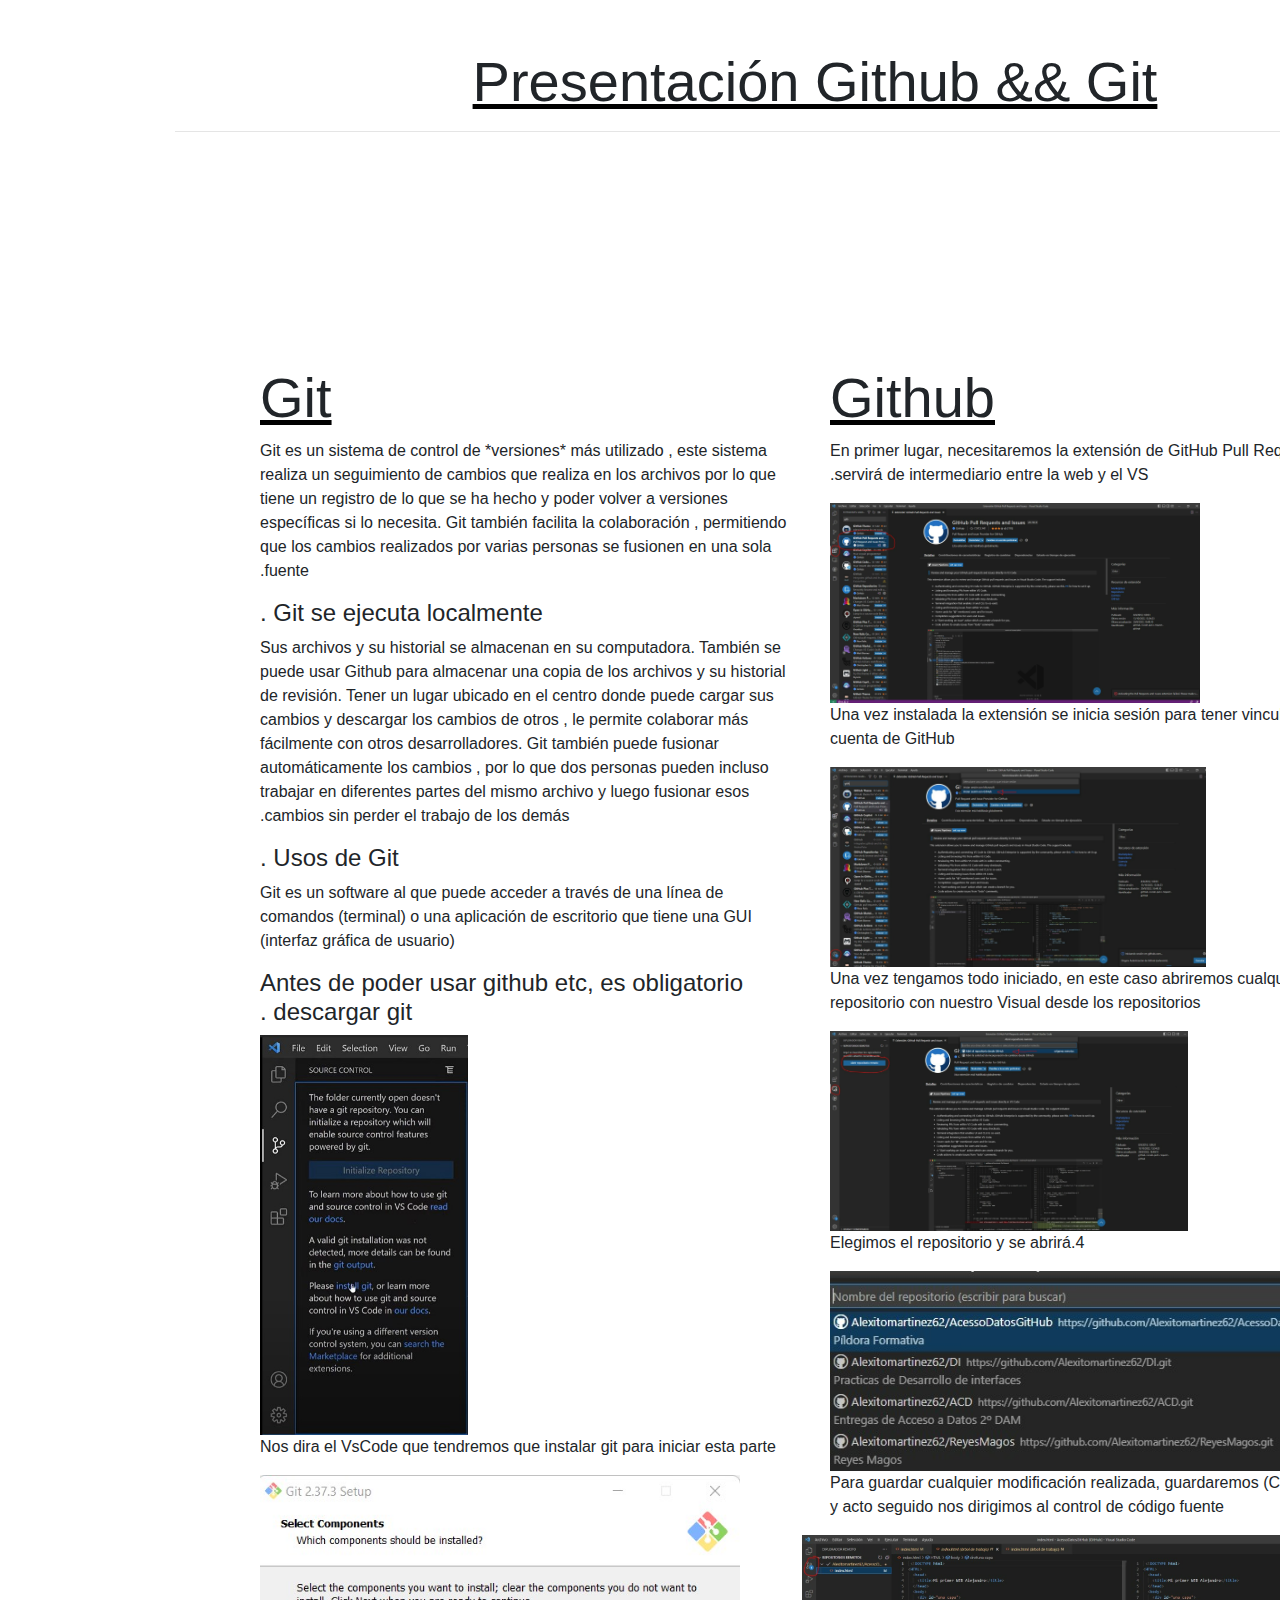
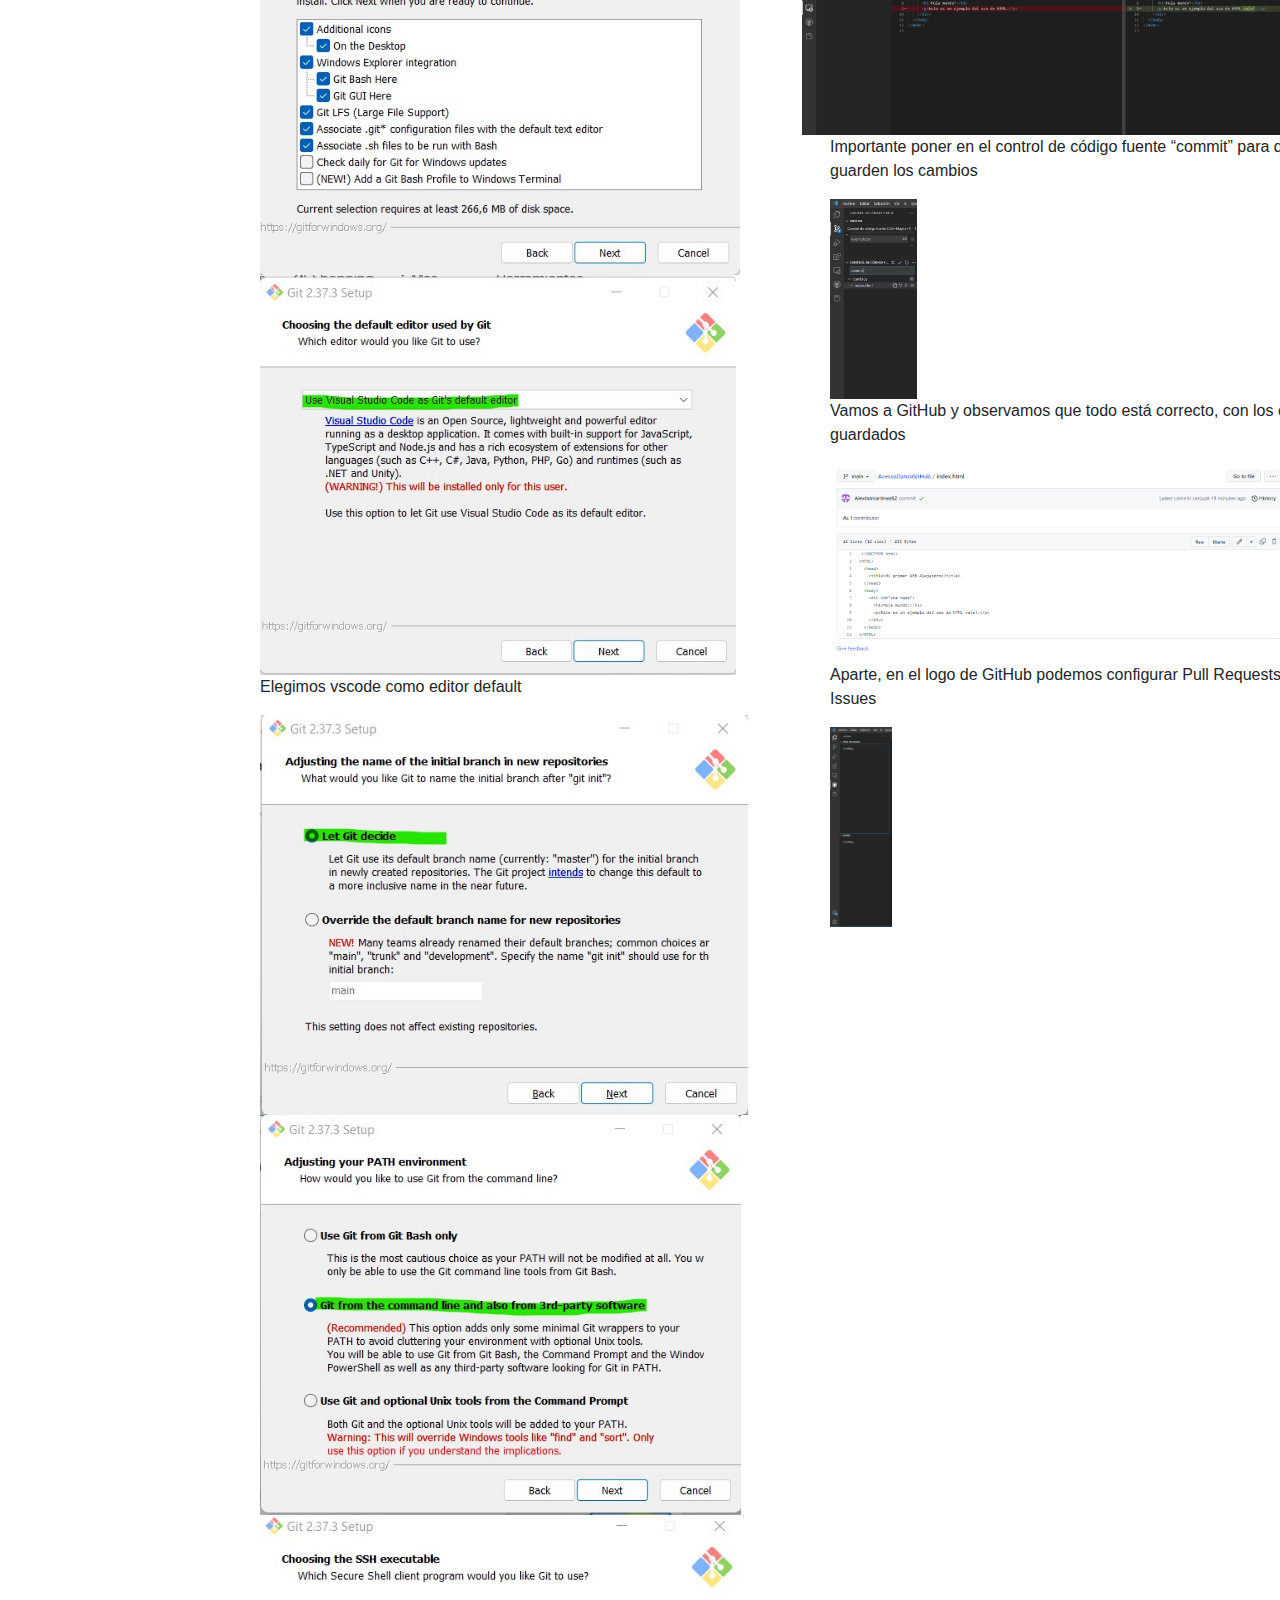
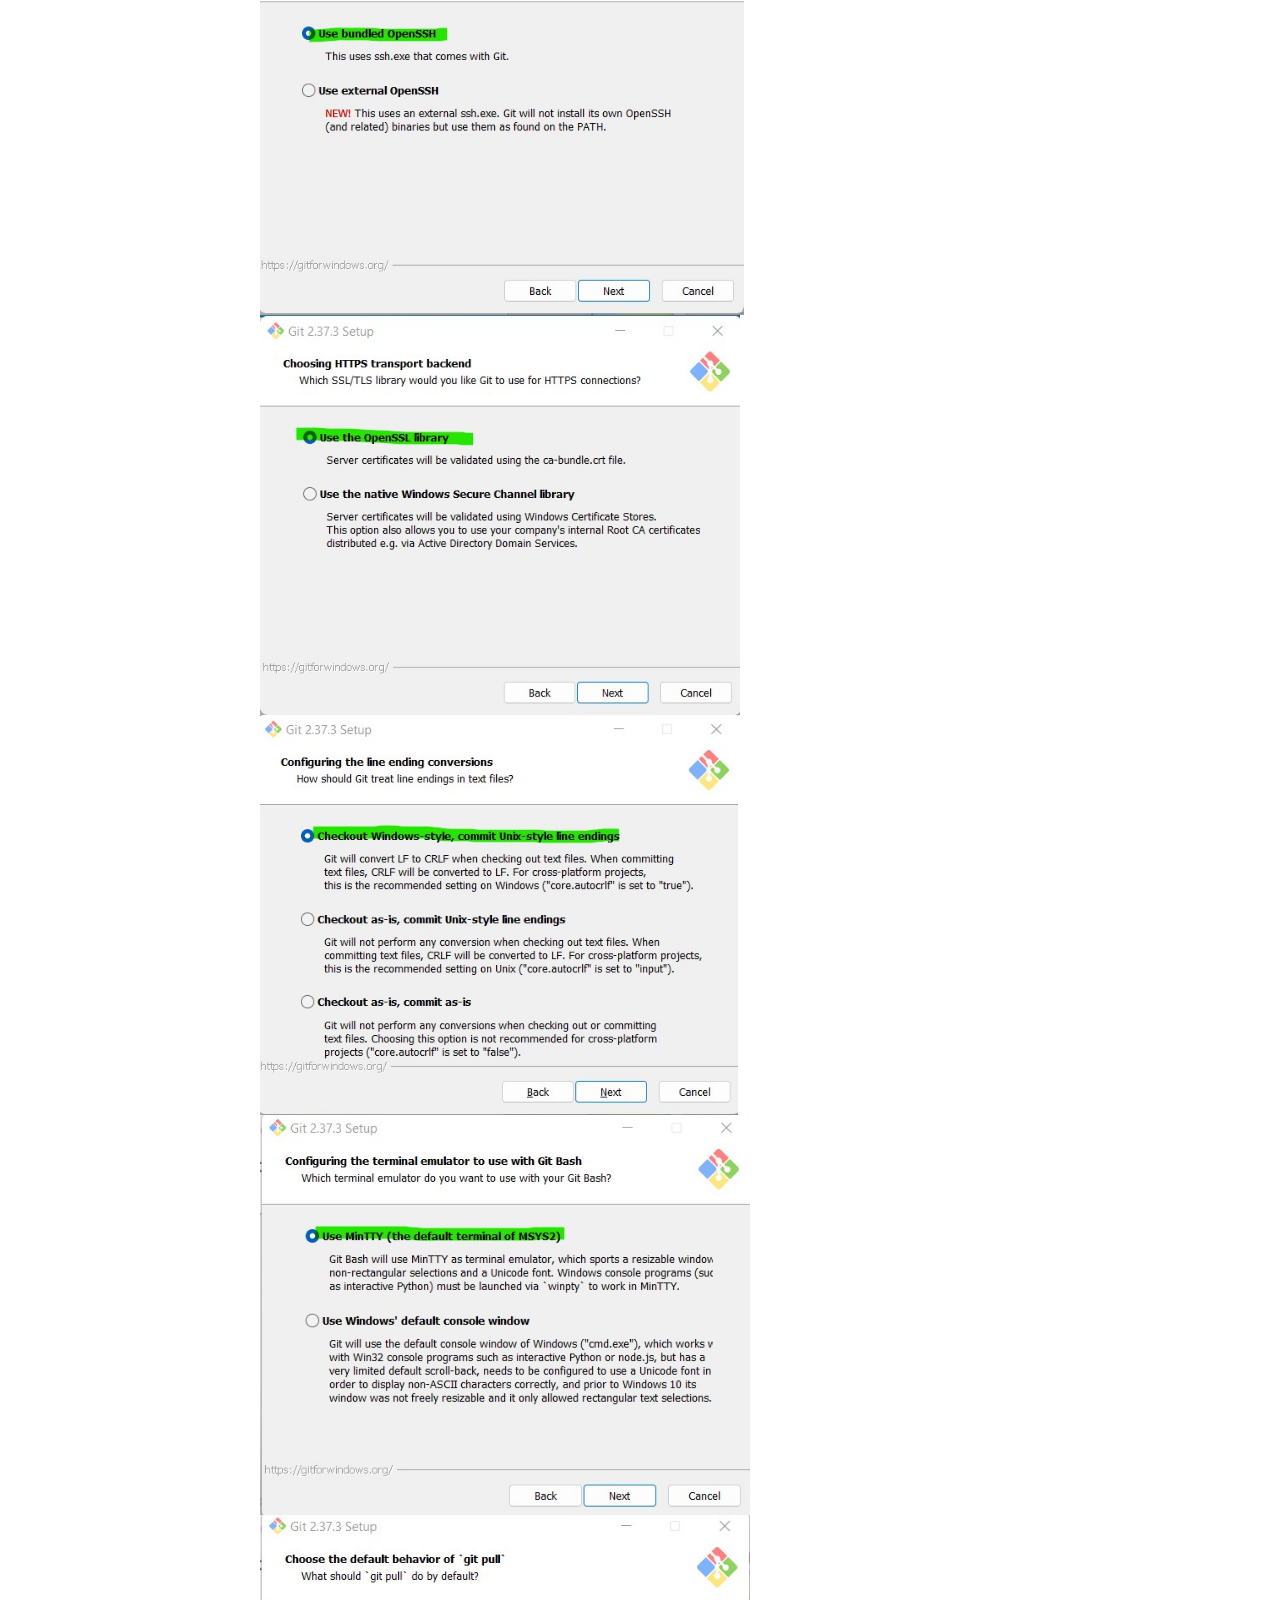
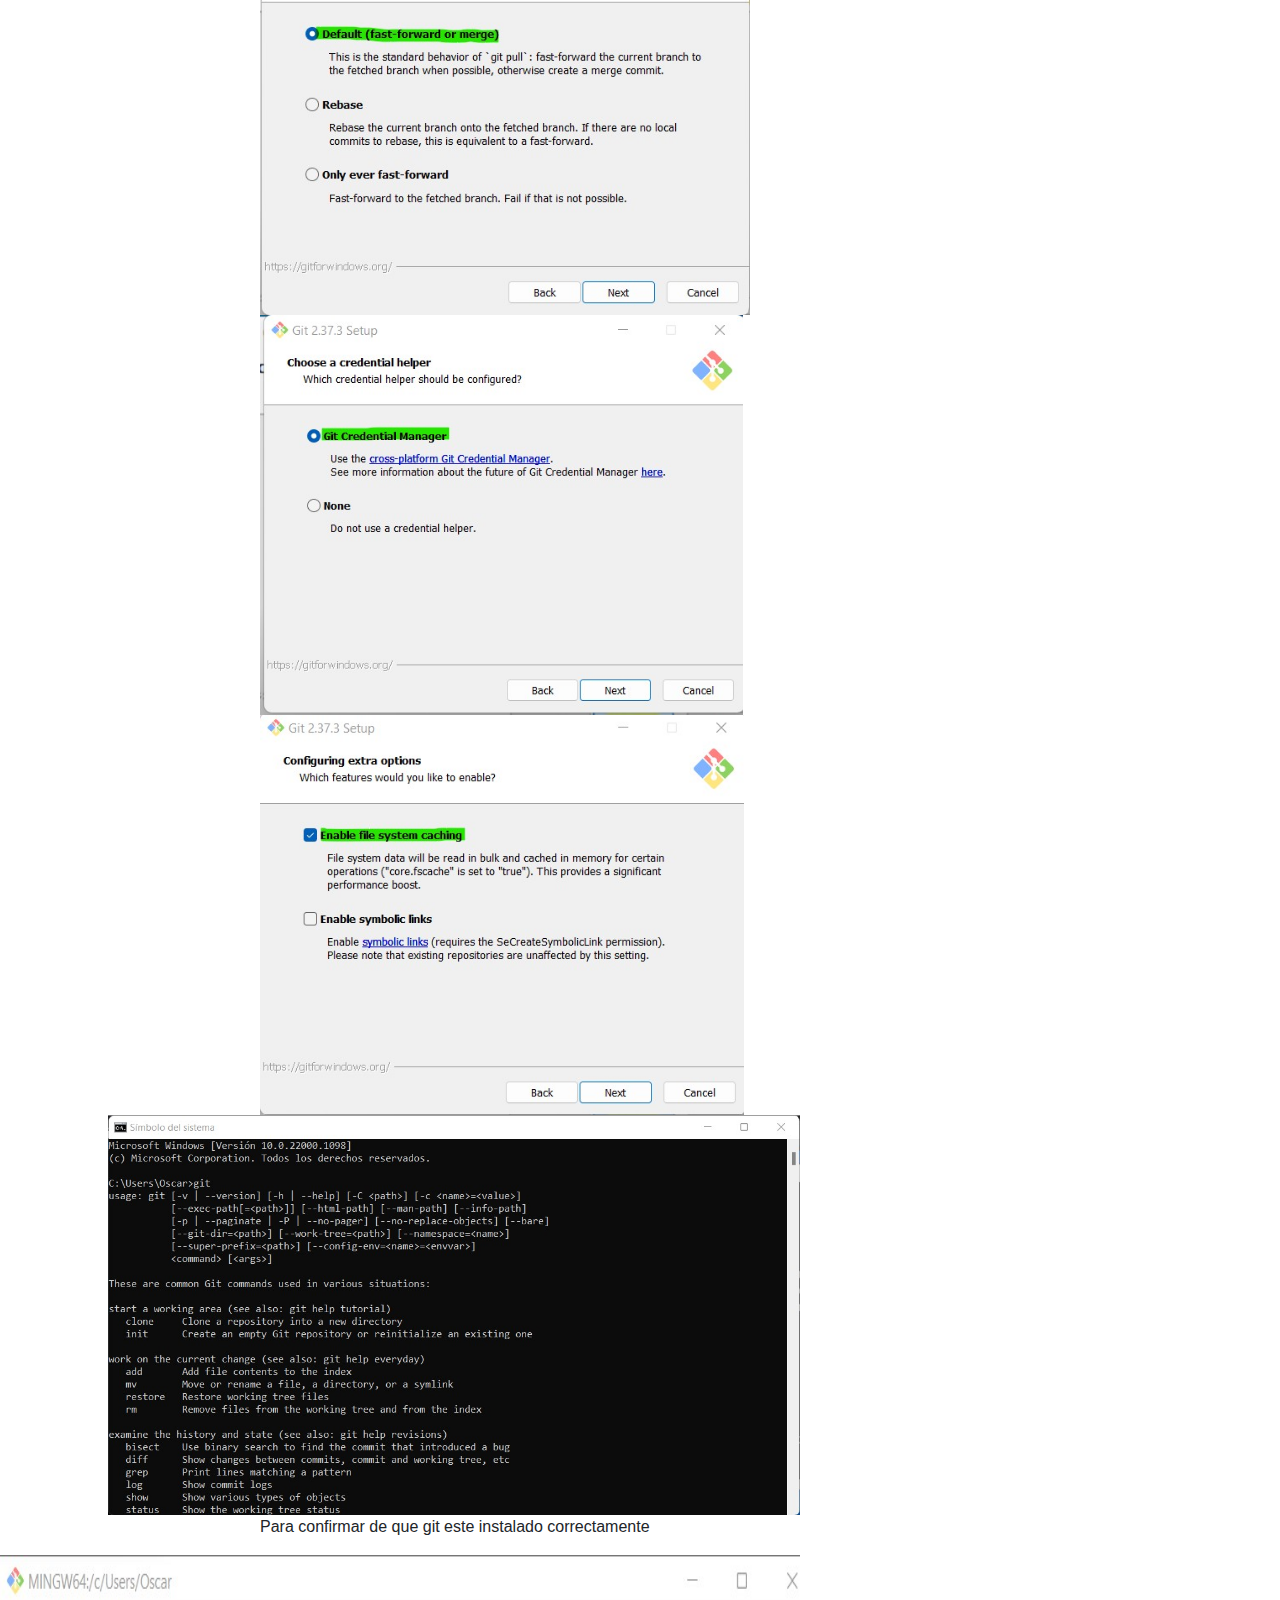
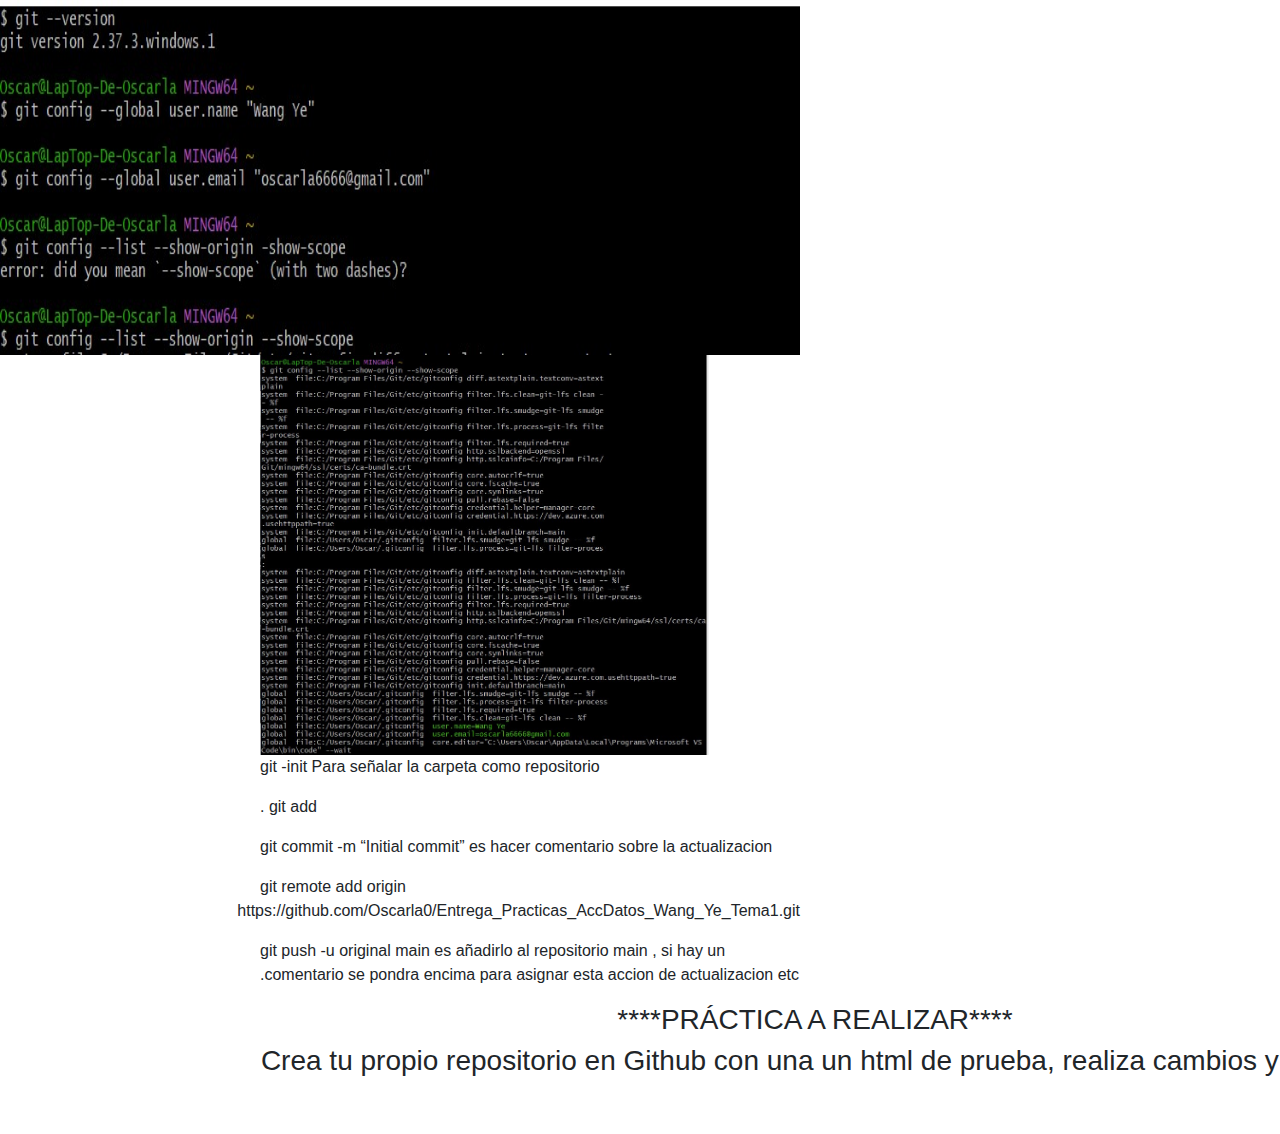
==== index.html @ 2adaaca8 "Update index.html" ====
<!doctype html>
<html lang="ar" dir="rtl">
  <head>
    <!-- Required meta tags -->
    <meta charset="utf-8">
    <meta name="viewport" content="width=device-width, initial-scale=1">
    <link rel="stylesheet" href="github.css">
    <!-- Bootstrap CSS -->
    <!-- Latest compiled and minified CSS -->
    <link rel="stylesheet" href="https://cdn.jsdelivr.net/npm/bootstrap@4.3.1/dist/css/bootstrap.min.css" integrity="sha384-ggOyR0iXCbMQv3Xipma34MD+dH/1fQ784/j6cY/iJTQUOhcWr7x9JvoRxT2MZw1T" crossorigin="anonymous">
    <title>Presentación</title>
  </head>
  <body  >
    <thead><h1 class="text-center mt-5 display-4 " id="white">Presentación Github && Git</h1></thead>
    <hr>
    <br><br><br><br><br><br>  
    <div class="container mt-5" id="color">
      <div class="row">
        <!-- Row Github-->
        <div class="col-sm-6">
          <h2 class="text-left mt-4 display-4" id="white">Github</h2>
          <p>1.En primer lugar, necesitaremos la extensión de GitHub Pull Request, que servirá de intermediario entre la web y el VS.</p>
          <img src="Imagenes/1.jpg"    alt="Melchor" height="200">
          <p>2.Una vez instalada la extensión se inicia sesión para tener vinculado tu cuenta de GitHub</p>
          <img src="Imagenes/2.jpg"    alt="Melchor" height="200">
          <p>3.Una vez tengamos todo iniciado, en este caso abriremos cualquier repositorio con nuestro Visual desde los repositorios </p>
          <img src="Imagenes/3.jpg"    alt="Melchor" height="200">
          <p>4.Elegimos el repositorio y se abrirá</p>
          <img src="Imagenes/4.jpg"    alt="Melchor" height="200">
          <p>5.Para guardar cualquier modificación realizada, guardaremos (Control + S) y acto seguido nos dirigimos al control de código fuente </p>
          <img src="Imagenes/5.jpg"    alt="Melchor" height="200">
          <p>6.Importante poner en el control de código fuente “commit” para que se guarden los cambios</p>
          <img src="Imagenes/6.jpg"    alt="Melchor" height="200">
          <p>7.Vamos a GitHub y observamos que todo está correcto, con los cambios guardados</p>
          <img src="Imagenes/7.png"    alt="Melchor" height="200">
          <p>8.Aparte, en el logo de GitHub podemos configurar Pull Requests y tambien Issues</p>
          <img src="Imagenes/8.jpg"    alt="Melchor" height="200">
        </div>
        <!-- Row Fin Github-->
        <!-- Row Git -->
        <div class="col-sm-6">
          <h2 class="text-left mt-4 display-4" id="white">Git</h2>
          <p>Git es un sistema de control de *versiones* más utilizado , este sistema realiza un
            seguimiento de cambios que realiza en los archivos por lo que tiene un registro de lo que se
            ha hecho y poder volver a versiones específicas si lo necesita.
            Git también facilita la colaboración , permitiendo que los cambios realizados por varias
            personas se fusionen en una sola fuente.
            </p>
            <h4>Git se ejecuta localmente .</h4>
            <p>Sus archivos y su historial se almacenan en su computadora. También se puede usar
              Github para almacenar una copia de los archivos y su historial de revisión.
              Tener un lugar ubicado en el centro donde puede cargar sus cambios y descargar los
              cambios de otros , le permite colaborar más fácilmente con otros desarrolladores.
              Git también puede fusionar automáticamente los cambios , por lo que dos personas pueden
              incluso trabajar en diferentes partes del mismo archivo y luego fusionar esos cambios sin
              perder el trabajo de los demás.
              </p>
              <h4>Usos de Git .</h4>
              <p>Git es un software al que puede acceder a través de una línea de comandos (terminal) o
                una aplicación de escritorio que tiene una GUI (interfaz gráfica de usuario)
                </p>
                <h4>Antes de poder usar github etc, es obligatorio descargar git .</h4>
                <img src="Imagenes/Git/Picture1.png" alt="" height="400">
                <p>Nos dira el VsCode que tendremos que instalar git para iniciar esta parte</p>
                <img src="Imagenes/Git/Picture2.png" alt="" height="400">
                <br>
                <img src="Imagenes/Git/Picture3.png" alt="" height="400">
                <p>Elegimos vscode como editor default</p>
                <img src="Imagenes/Git/Picture4.png" alt="" height="400">
                <br>
                <img src="Imagenes/Git/Picture5.png" alt="" height="400">
                <img src="Imagenes/Git/Picture6.png" alt="" height="400">
                <img src="Imagenes/Git/Picture7.png" alt="" height="400">
                <img src="Imagenes/Git/Picture8.png" alt="" height="400">
                <img src="Imagenes/Git/Picture9.png" alt="" height="400">
                <img src="Imagenes/Git/Picture10.png" alt="" height="400">
                <img src="Imagenes/Git/Picture11.png" alt="" height="400">
                <img src="Imagenes/Git/Picture12.png" alt="" height="400">
                <img src="Imagenes/Git/Picture13.png" alt="" height="400">
                <p>Para confirmar de que git este instalado correctamente</p>
                <img src="Imagenes/Git/Picture14.png" alt="" height="400" width="800">
                <img src="Imagenes/Git/Picture15.png" alt="" height="400">
                <p>git -init Para señalar la carpeta como repositorio</p>
                <p>git add .</p>
                <p>git commit -m “Initial commit” es hacer comentario sobre la actualizacion</p>
                <p>git remote add origin https://github.com/Oscarla0/Entrega_Practicas_AccDatos_Wang_Ye_Tema1.git</p>
                <p>git push -u original main es añadirlo al repositorio main , si hay un comentario se pondra encima para asignar esta accion de actualizacion etc.</p>
                


        </div>
        <!-- Row Fin Git-->
      </div>
    </div>
    <div class="text-center">
      <h3>****PRÁCTICA A REALIZAR****</h3>
      <h3>Crea tu propio repositorio en Github con una un html de prueba, realiza cambios y subelo </h3>
    </div>
    <br><br> 
  </body>
</html>
---- github.css ----
body {
    background-image: url(https://www.freecodecamp.org/news/content/images/2022/07/git-github.png);
    
    background-repeat: no-repeat;
    background-size: 1550px 750px;
   }
   #white {
    color: dark;
    size:3px;
    text-decoration:underline black;
  }
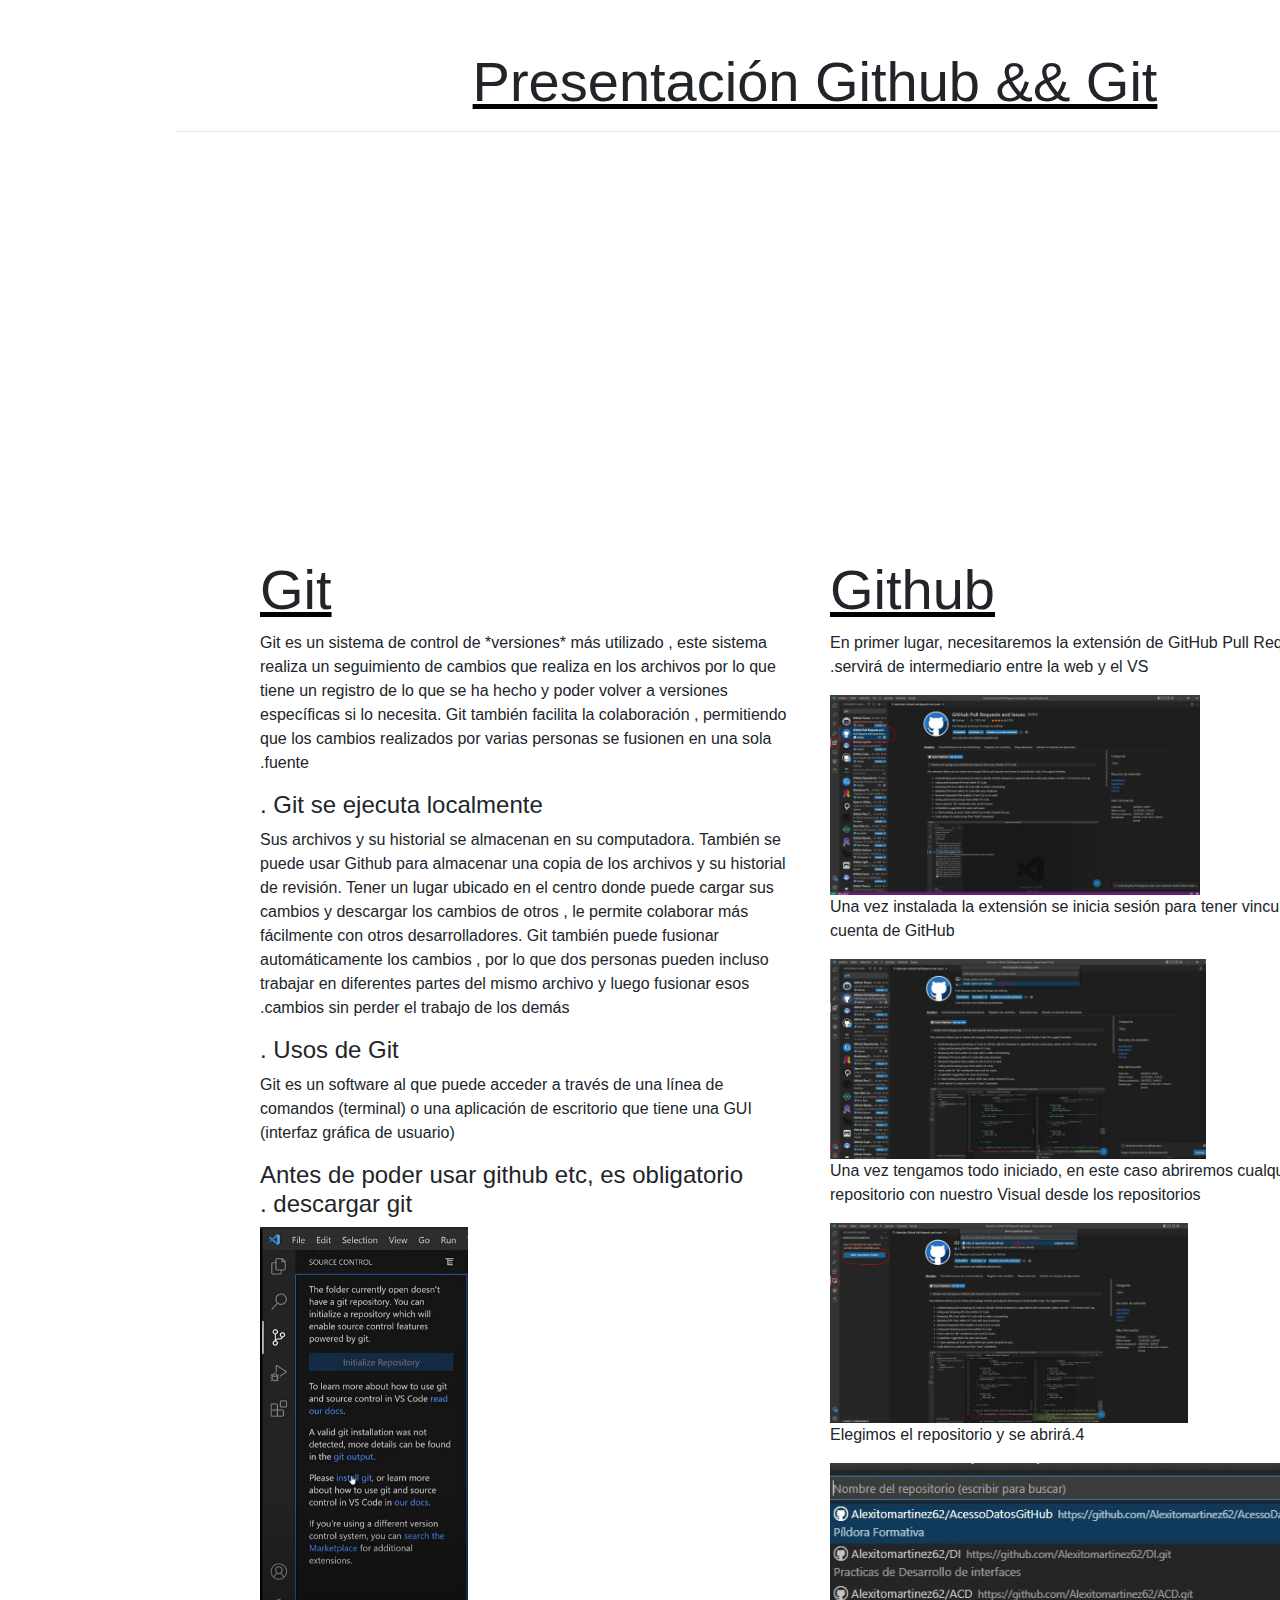
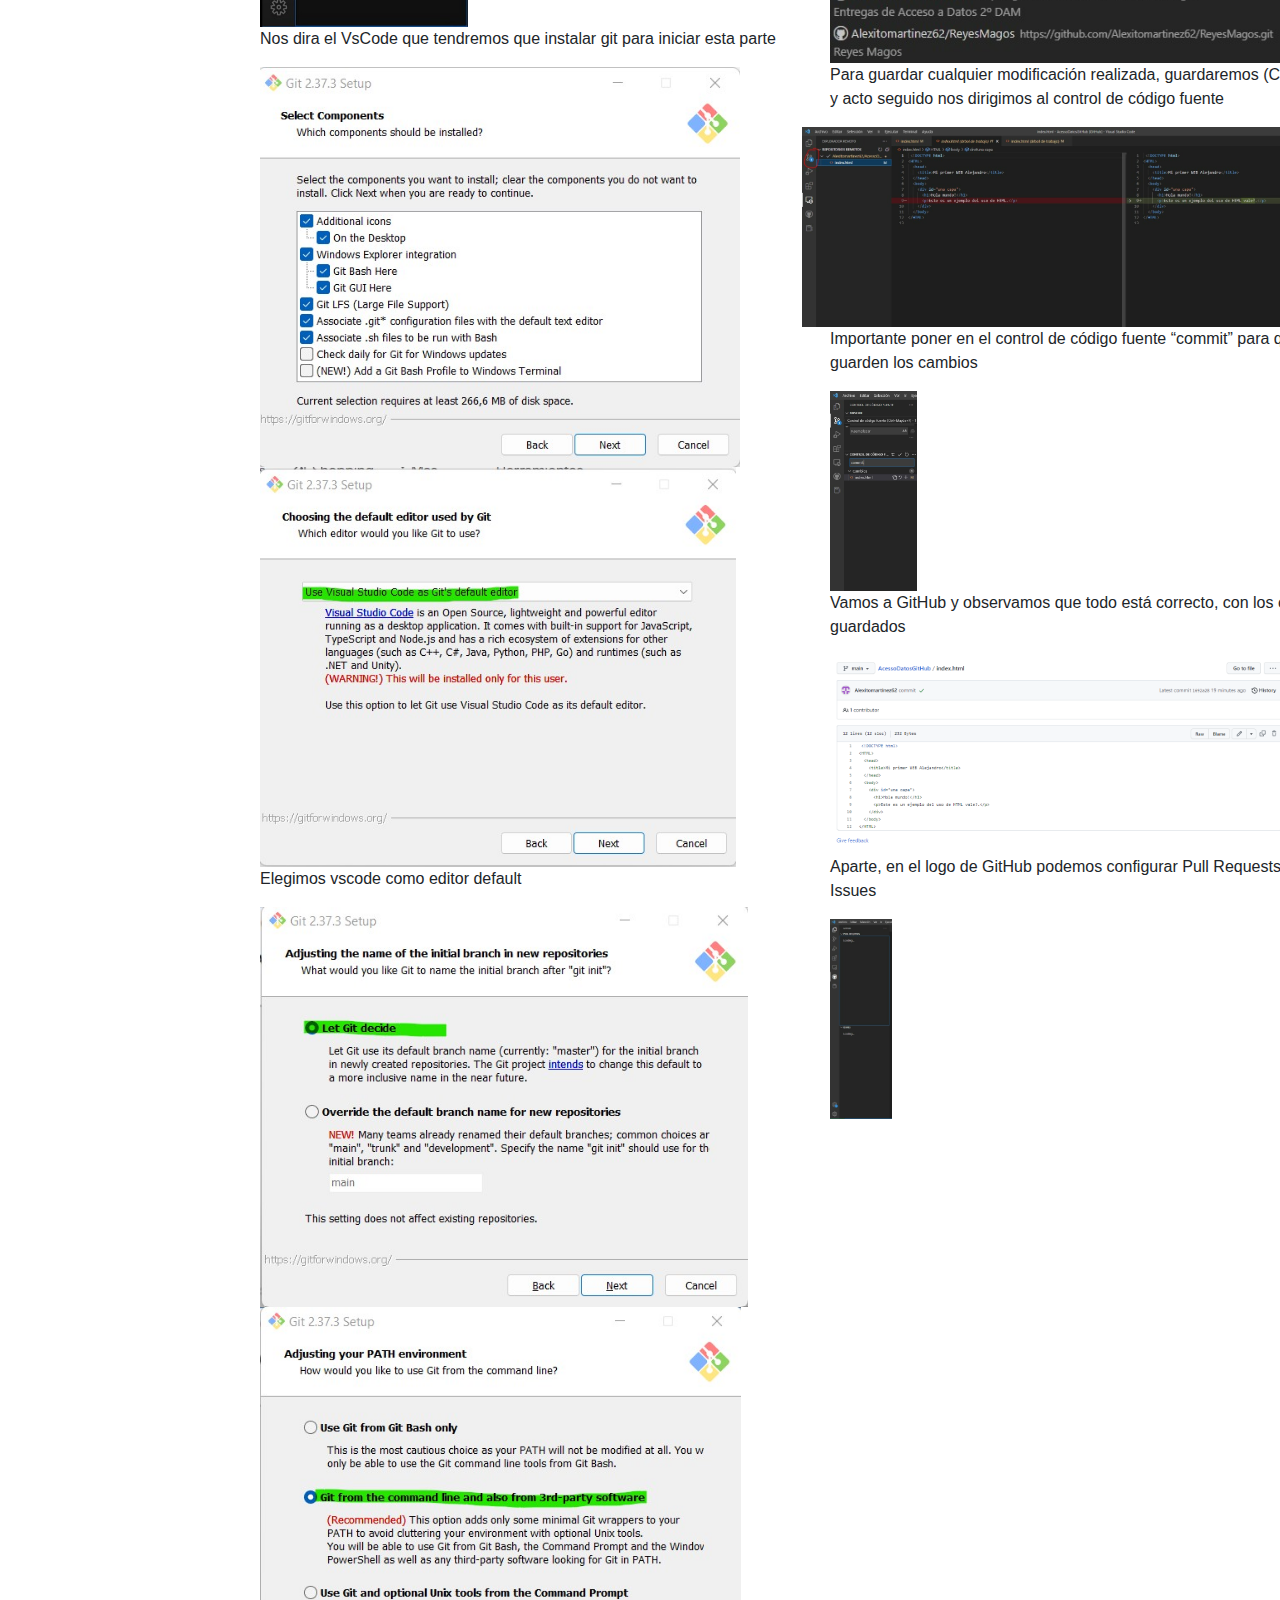
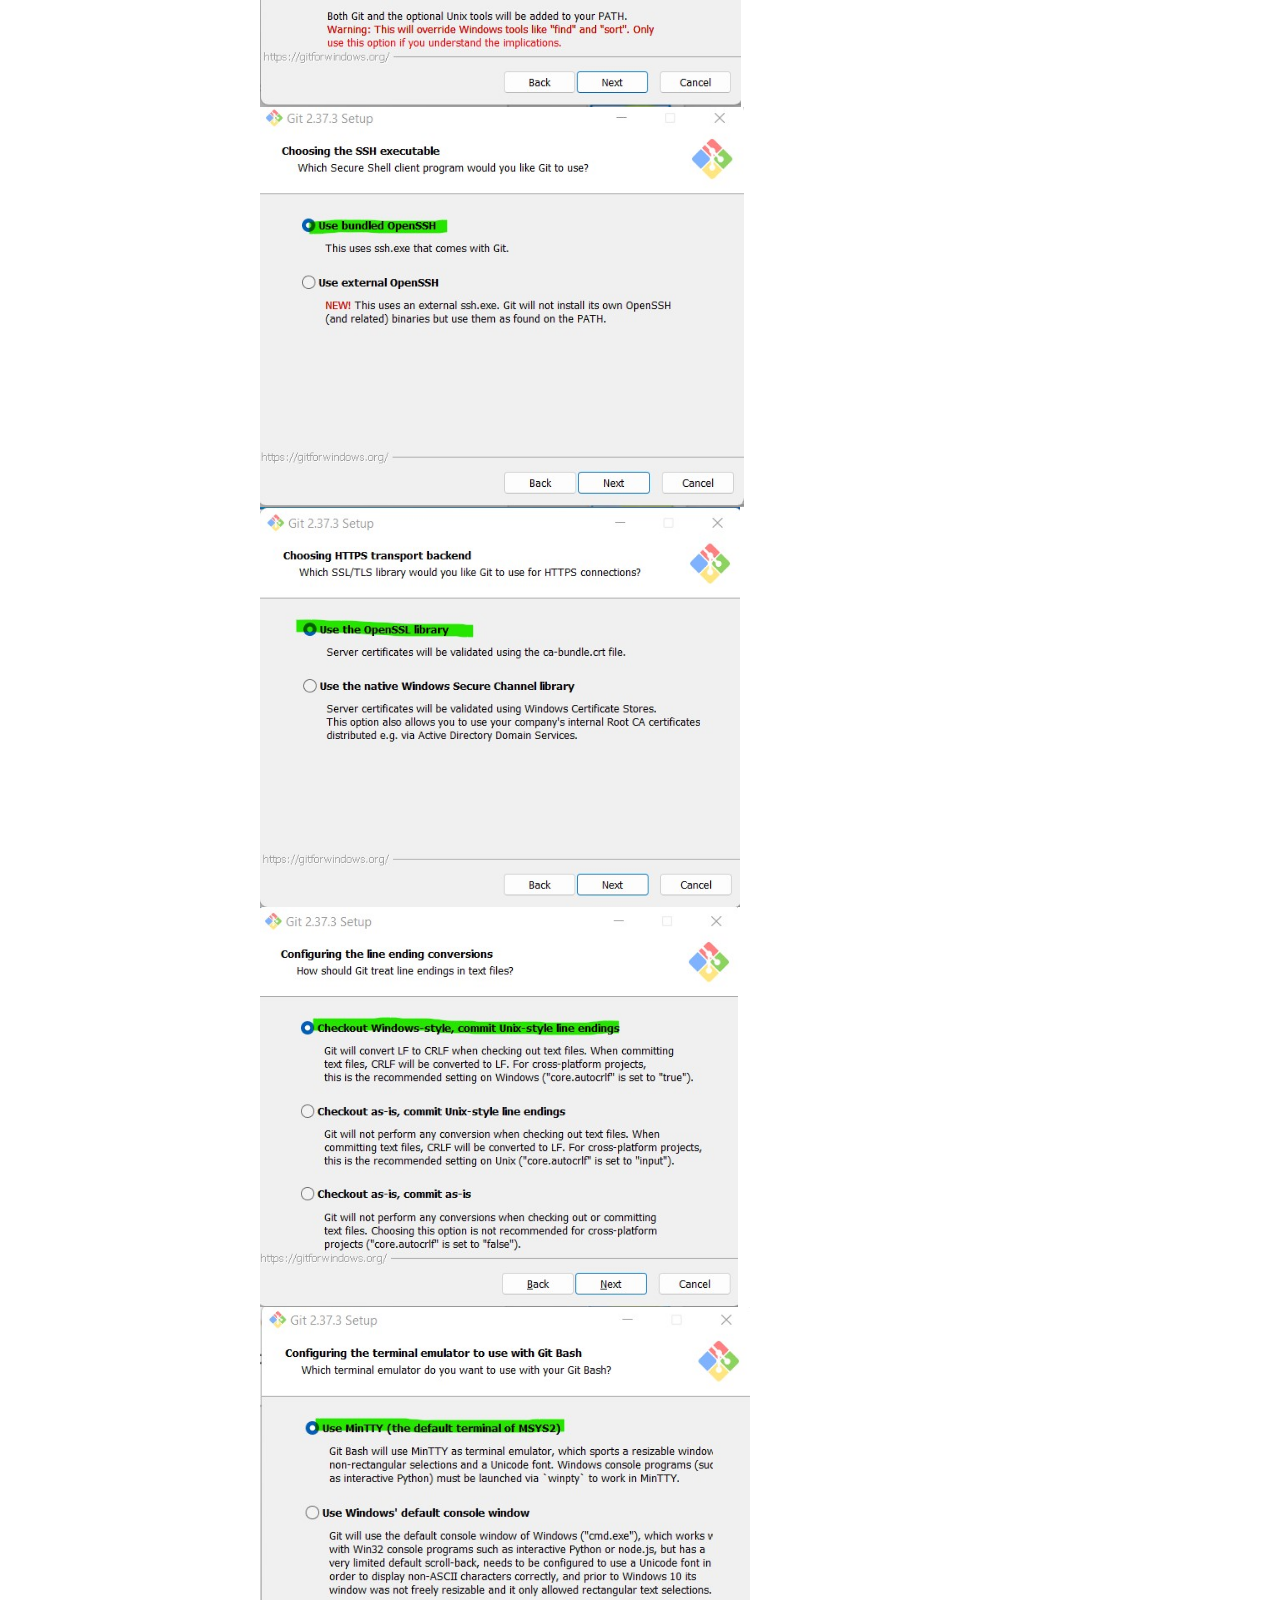
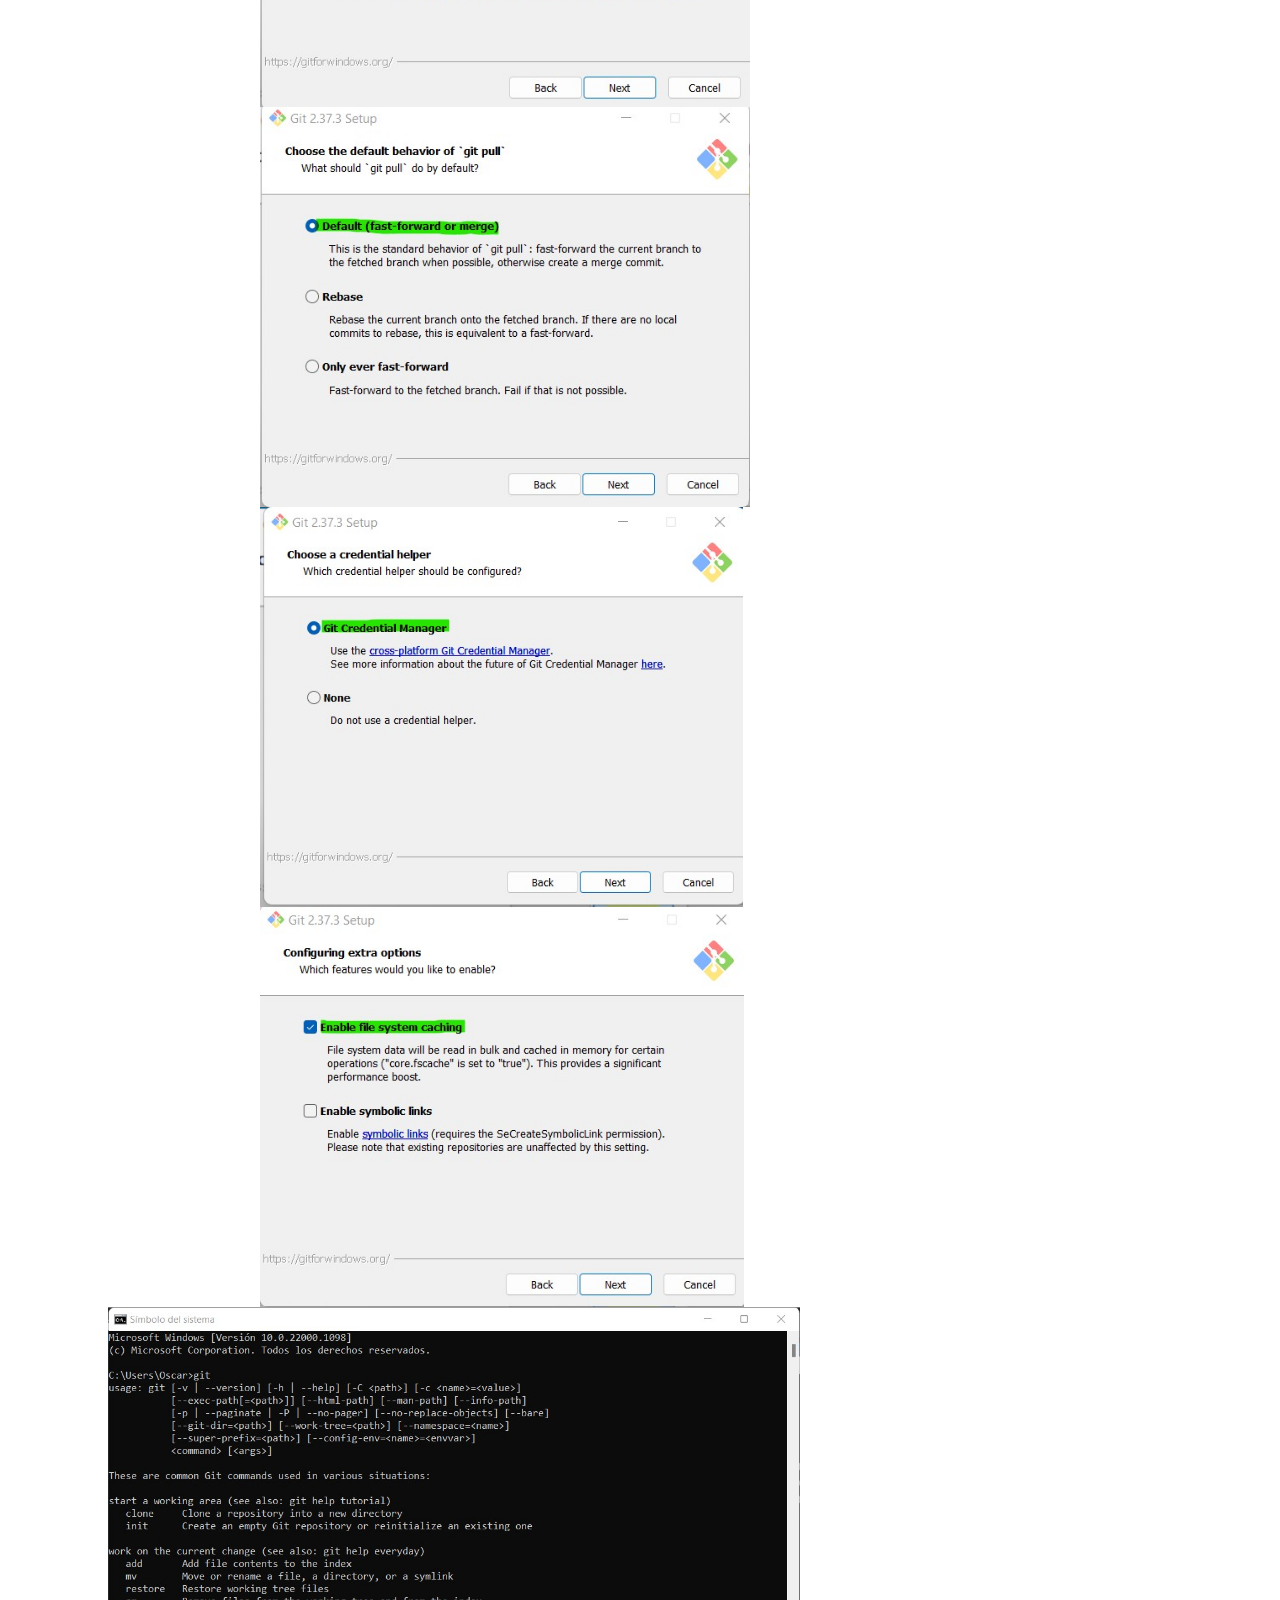
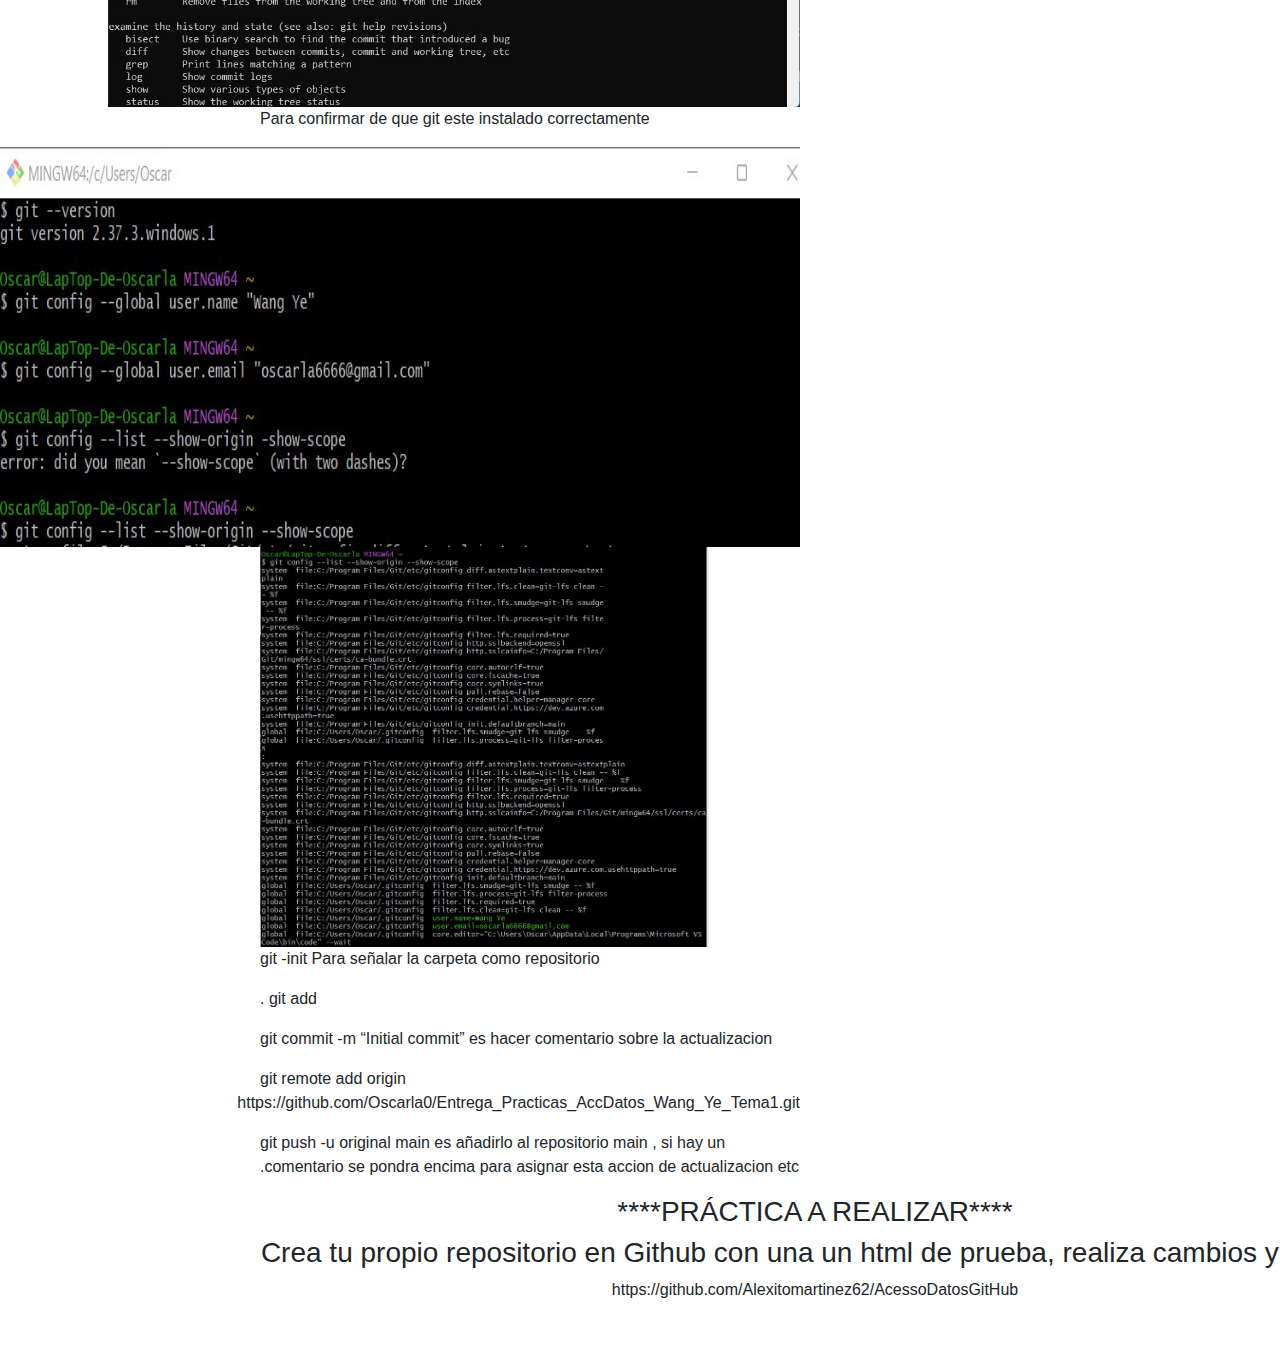
==== commit fd806387: "Actualizacion" ====
--- a/index.html
+++ b/index.html
@@ -1,101 +1,105 @@
-<!doctype html>
-<html lang="ar" dir="rtl">
-  <head>
-    <!-- Required meta tags -->
-    <meta charset="utf-8">
-    <meta name="viewport" content="width=device-width, initial-scale=1">
-    <link rel="stylesheet" href="github.css">
-    <!-- Bootstrap CSS -->
-    <!-- Latest compiled and minified CSS -->
-    <link rel="stylesheet" href="https://cdn.jsdelivr.net/npm/bootstrap@4.3.1/dist/css/bootstrap.min.css" integrity="sha384-ggOyR0iXCbMQv3Xipma34MD+dH/1fQ784/j6cY/iJTQUOhcWr7x9JvoRxT2MZw1T" crossorigin="anonymous">
-    <title>Presentación</title>
-  </head>
-  <body  >
-    <thead><h1 class="text-center mt-5 display-4 " id="white">Presentación Github && Git</h1></thead>
-    <hr>
-    <br><br><br><br><br><br>  
-    <div class="container mt-5" id="color">
-      <div class="row">
-        <!-- Row Github-->
-        <div class="col-sm-6">
-          <h2 class="text-left mt-4 display-4" id="white">Github</h2>
-          <p>1.En primer lugar, necesitaremos la extensión de GitHub Pull Request, que servirá de intermediario entre la web y el VS.</p>
-          <img src="Imagenes/1.jpg"    alt="Melchor" height="200">
-          <p>2.Una vez instalada la extensión se inicia sesión para tener vinculado tu cuenta de GitHub</p>
-          <img src="Imagenes/2.jpg"    alt="Melchor" height="200">
-          <p>3.Una vez tengamos todo iniciado, en este caso abriremos cualquier repositorio con nuestro Visual desde los repositorios </p>
-          <img src="Imagenes/3.jpg"    alt="Melchor" height="200">
-          <p>4.Elegimos el repositorio y se abrirá</p>
-          <img src="Imagenes/4.jpg"    alt="Melchor" height="200">
-          <p>5.Para guardar cualquier modificación realizada, guardaremos (Control + S) y acto seguido nos dirigimos al control de código fuente </p>
-          <img src="Imagenes/5.jpg"    alt="Melchor" height="200">
-          <p>6.Importante poner en el control de código fuente “commit” para que se guarden los cambios</p>
-          <img src="Imagenes/6.jpg"    alt="Melchor" height="200">
-          <p>7.Vamos a GitHub y observamos que todo está correcto, con los cambios guardados</p>
-          <img src="Imagenes/7.png"    alt="Melchor" height="200">
-          <p>8.Aparte, en el logo de GitHub podemos configurar Pull Requests y tambien Issues</p>
-          <img src="Imagenes/8.jpg"    alt="Melchor" height="200">
-        </div>
-        <!-- Row Fin Github-->
-        <!-- Row Git -->
-        <div class="col-sm-6">
-          <h2 class="text-left mt-4 display-4" id="white">Git</h2>
-          <p>Git es un sistema de control de *versiones* más utilizado , este sistema realiza un
-            seguimiento de cambios que realiza en los archivos por lo que tiene un registro de lo que se
-            ha hecho y poder volver a versiones específicas si lo necesita.
-            Git también facilita la colaboración , permitiendo que los cambios realizados por varias
-            personas se fusionen en una sola fuente.
-            </p>
-            <h4>Git se ejecuta localmente .</h4>
-            <p>Sus archivos y su historial se almacenan en su computadora. También se puede usar
-              Github para almacenar una copia de los archivos y su historial de revisión.
-              Tener un lugar ubicado en el centro donde puede cargar sus cambios y descargar los
-              cambios de otros , le permite colaborar más fácilmente con otros desarrolladores.
-              Git también puede fusionar automáticamente los cambios , por lo que dos personas pueden
-              incluso trabajar en diferentes partes del mismo archivo y luego fusionar esos cambios sin
-              perder el trabajo de los demás.
-              </p>
-              <h4>Usos de Git .</h4>
-              <p>Git es un software al que puede acceder a través de una línea de comandos (terminal) o
-                una aplicación de escritorio que tiene una GUI (interfaz gráfica de usuario)
-                </p>
-                <h4>Antes de poder usar github etc, es obligatorio descargar git .</h4>
-                <img src="Imagenes/Git/Picture1.png" alt="" height="400">
-                <p>Nos dira el VsCode que tendremos que instalar git para iniciar esta parte</p>
-                <img src="Imagenes/Git/Picture2.png" alt="" height="400">
-                <br>
-                <img src="Imagenes/Git/Picture3.png" alt="" height="400">
-                <p>Elegimos vscode como editor default</p>
-                <img src="Imagenes/Git/Picture4.png" alt="" height="400">
-                <br>
-                <img src="Imagenes/Git/Picture5.png" alt="" height="400">
-                <img src="Imagenes/Git/Picture6.png" alt="" height="400">
-                <img src="Imagenes/Git/Picture7.png" alt="" height="400">
-                <img src="Imagenes/Git/Picture8.png" alt="" height="400">
-                <img src="Imagenes/Git/Picture9.png" alt="" height="400">
-                <img src="Imagenes/Git/Picture10.png" alt="" height="400">
-                <img src="Imagenes/Git/Picture11.png" alt="" height="400">
-                <img src="Imagenes/Git/Picture12.png" alt="" height="400">
-                <img src="Imagenes/Git/Picture13.png" alt="" height="400">
-                <p>Para confirmar de que git este instalado correctamente</p>
-                <img src="Imagenes/Git/Picture14.png" alt="" height="400" width="800">
-                <img src="Imagenes/Git/Picture15.png" alt="" height="400">
-                <p>git -init Para señalar la carpeta como repositorio</p>
-                <p>git add .</p>
-                <p>git commit -m “Initial commit” es hacer comentario sobre la actualizacion</p>
-                <p>git remote add origin https://github.com/Oscarla0/Entrega_Practicas_AccDatos_Wang_Ye_Tema1.git</p>
-                <p>git push -u original main es añadirlo al repositorio main , si hay un comentario se pondra encima para asignar esta accion de actualizacion etc.</p>
-                
-
-
-        </div>
-        <!-- Row Fin Git-->
-      </div>
-    </div>
-    <div class="text-center">
-      <h3>****PRÁCTICA A REALIZAR****</h3>
-      <h3>Crea tu propio repositorio en Github con una un html de prueba, realiza cambios y subelo </h3>
-    </div>
-    <br><br> 
-  </body>
-</html>
+<!doctype html>
+<html lang="ar" dir="rtl">
+  <head>
+    <!-- Required meta tags -->
+    <meta charset="utf-8">
+    <meta name="viewport" content="width=device-width, initial-scale=1">
+    <link rel="stylesheet" href="github.css">
+    <!-- Bootstrap CSS -->
+    <!-- Latest compiled and minified CSS -->
+    <link rel="stylesheet" href="https://cdn.jsdelivr.net/npm/bootstrap@4.3.1/dist/css/bootstrap.min.css" integrity="sha384-ggOyR0iXCbMQv3Xipma34MD+dH/1fQ784/j6cY/iJTQUOhcWr7x9JvoRxT2MZw1T" crossorigin="anonymous">
+    <title>Presentación</title>
+  </head>
+  <body  >
+    <thead><h1 class="text-center mt-5 display-4 " id="white">Presentación Github && Git</h1></thead>
+    <hr>
+    <br><br><br><br><br><br>  <br><br><br><br><br><br><br><br>
+    <div class="container mt-5" id="color">
+      <div class="row">
+        <!-- Row Github-->
+        <br><br><br>
+        <div class="col-sm-6">
+          <h2 class="text-left mt-4 display-4" id="white">Github</h2>
+          <p>1.En primer lugar, necesitaremos la extensión de GitHub Pull Request, que servirá de intermediario entre la web y el VS.</p>
+          <img src="Imagenes/1.jpg"    alt="Melchor" height="200">
+          <p>2.Una vez instalada la extensión se inicia sesión para tener vinculado tu cuenta de GitHub</p>
+          <img src="Imagenes/2.jpg"    alt="Melchor" height="200">
+          <p>3.Una vez tengamos todo iniciado, en este caso abriremos cualquier repositorio con nuestro Visual desde los repositorios </p>
+          <img src="Imagenes/3.jpg"    alt="Melchor" height="200">
+          <p>4.Elegimos el repositorio y se abrirá</p>
+          <img src="Imagenes/4.jpg"    alt="Melchor" height="200">
+          <p>5.Para guardar cualquier modificación realizada, guardaremos (Control + S) y acto seguido nos dirigimos al control de código fuente </p>
+          <img src="Imagenes/5.jpg"    alt="Melchor" height="200">
+          <p>6.Importante poner en el control de código fuente “commit” para que se guarden los cambios</p>
+          <img src="Imagenes/6.jpg"    alt="Melchor" height="200">
+          <p>7.Vamos a GitHub y observamos que todo está correcto, con los cambios guardados</p>
+          <img src="Imagenes/7.png"    alt="Melchor" height="200">
+          <p>8.Aparte, en el logo de GitHub podemos configurar Pull Requests y tambien Issues</p>
+          <img src="Imagenes/8.jpg"    alt="Melchor" height="200">
+        </div>
+        <!-- Row Fin Github-->
+        <!-- Row Git -->
+        <br><br><br>
+        <div class="col-sm-6">
+          <h2 class="text-left mt-4 display-4" id="white">Git</h2>
+          <p>Git es un sistema de control de *versiones* más utilizado , este sistema realiza un
+            seguimiento de cambios que realiza en los archivos por lo que tiene un registro de lo que se
+            ha hecho y poder volver a versiones específicas si lo necesita.
+            Git también facilita la colaboración , permitiendo que los cambios realizados por varias
+            personas se fusionen en una sola fuente.
+            </p>
+            <h4>Git se ejecuta localmente .</h4>
+            <p>Sus archivos y su historial se almacenan en su computadora. También se puede usar
+              Github para almacenar una copia de los archivos y su historial de revisión.
+              Tener un lugar ubicado en el centro donde puede cargar sus cambios y descargar los
+              cambios de otros , le permite colaborar más fácilmente con otros desarrolladores.
+              Git también puede fusionar automáticamente los cambios , por lo que dos personas pueden
+              incluso trabajar en diferentes partes del mismo archivo y luego fusionar esos cambios sin
+              perder el trabajo de los demás.
+              </p>
+              <h4>Usos de Git .</h4>
+              <p>Git es un software al que puede acceder a través de una línea de comandos (terminal) o
+                una aplicación de escritorio que tiene una GUI (interfaz gráfica de usuario)
+                </p>
+                <h4>Antes de poder usar github etc, es obligatorio descargar git .</h4>
+                <img src="Imagenes/Git/Picture1.png" alt="" height="400">
+                <p>Nos dira el VsCode que tendremos que instalar git para iniciar esta parte</p>
+                <img src="Imagenes/Git/Picture2.png" alt="" height="400">
+                <br>
+                <img src="Imagenes/Git/Picture3.png" alt="" height="400">
+                <p>Elegimos vscode como editor default</p>
+                <img src="Imagenes/Git/Picture4.png" alt="" height="400">
+                <br>
+                <img src="Imagenes/Git/Picture5.png" alt="" height="400">
+                <img src="Imagenes/Git/Picture6.png" alt="" height="400">
+                <img src="Imagenes/Git/Picture7.png" alt="" height="400">
+                <img src="Imagenes/Git/Picture8.png" alt="" height="400">
+                <img src="Imagenes/Git/Picture9.png" alt="" height="400">
+                <img src="Imagenes/Git/Picture10.png" alt="" height="400">
+                <img src="Imagenes/Git/Picture11.png" alt="" height="400">
+                <img src="Imagenes/Git/Picture12.png" alt="" height="400">
+                <img src="Imagenes/Git/Picture13.png" alt="" height="400">
+                <p>Para confirmar de que git este instalado correctamente</p>
+                <img src="Imagenes/Git/Picture14.png" alt="" height="400" width="800">
+                <img src="Imagenes/Git/Picture15.png" alt="" height="400">
+                <p>git -init Para señalar la carpeta como repositorio</p>
+                <p>git add .</p>
+                <p>git commit -m “Initial commit” es hacer comentario sobre la actualizacion</p>
+                <p>git remote add origin https://github.com/Oscarla0/Entrega_Practicas_AccDatos_Wang_Ye_Tema1.git</p>
+                <p>git push -u original main es añadirlo al repositorio main , si hay un comentario se pondra encima para asignar esta accion de actualizacion etc.</p>
+                
+
+
+        </div>
+        <!-- Row Fin Git-->
+      </div>
+    </div>
+    <div class="text-center">
+      <h3>****PRÁCTICA A REALIZAR****</h3>
+      <h3>Crea tu propio repositorio en Github con una un html de prueba, realiza cambios y subelo </h3>
+      <p>https://github.com/Alexitomartinez62/AcessoDatosGitHub</p>
+    </div>
+    
+    <br><br> 
+  </body>
+</html>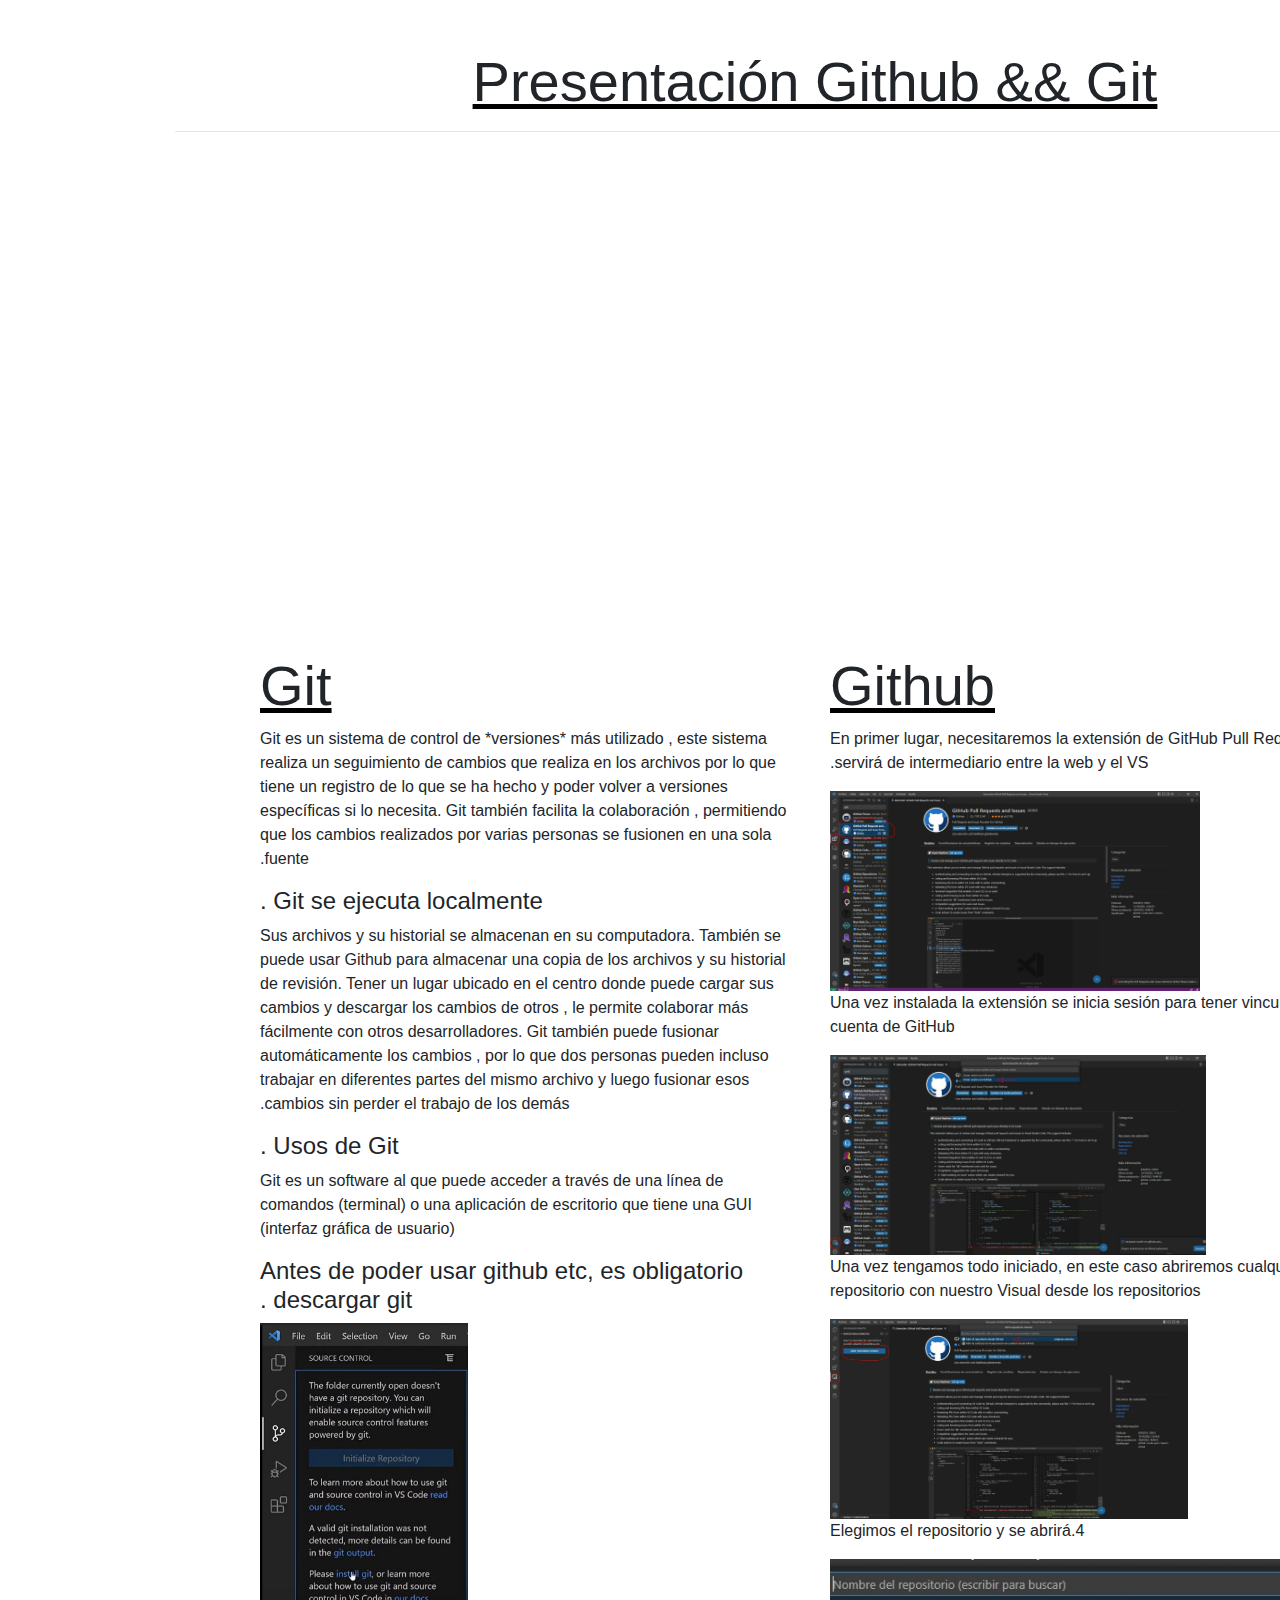
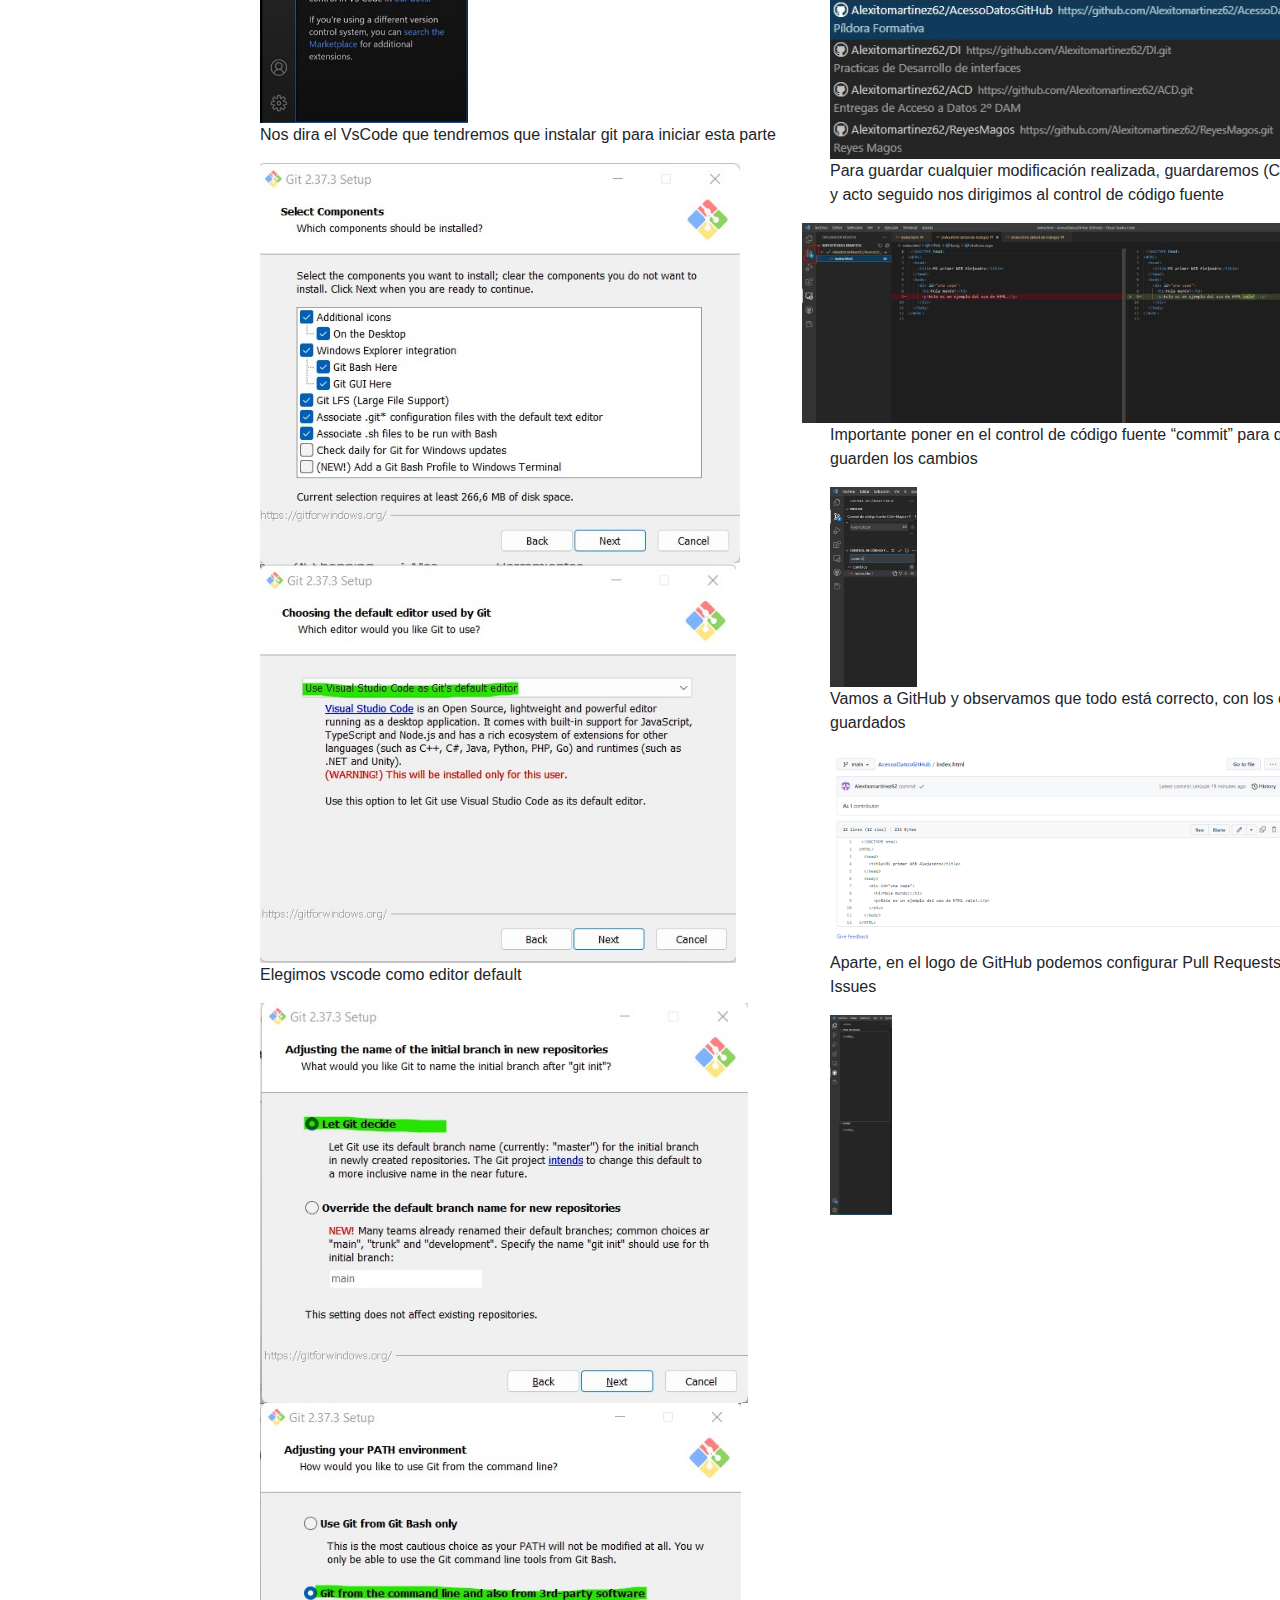
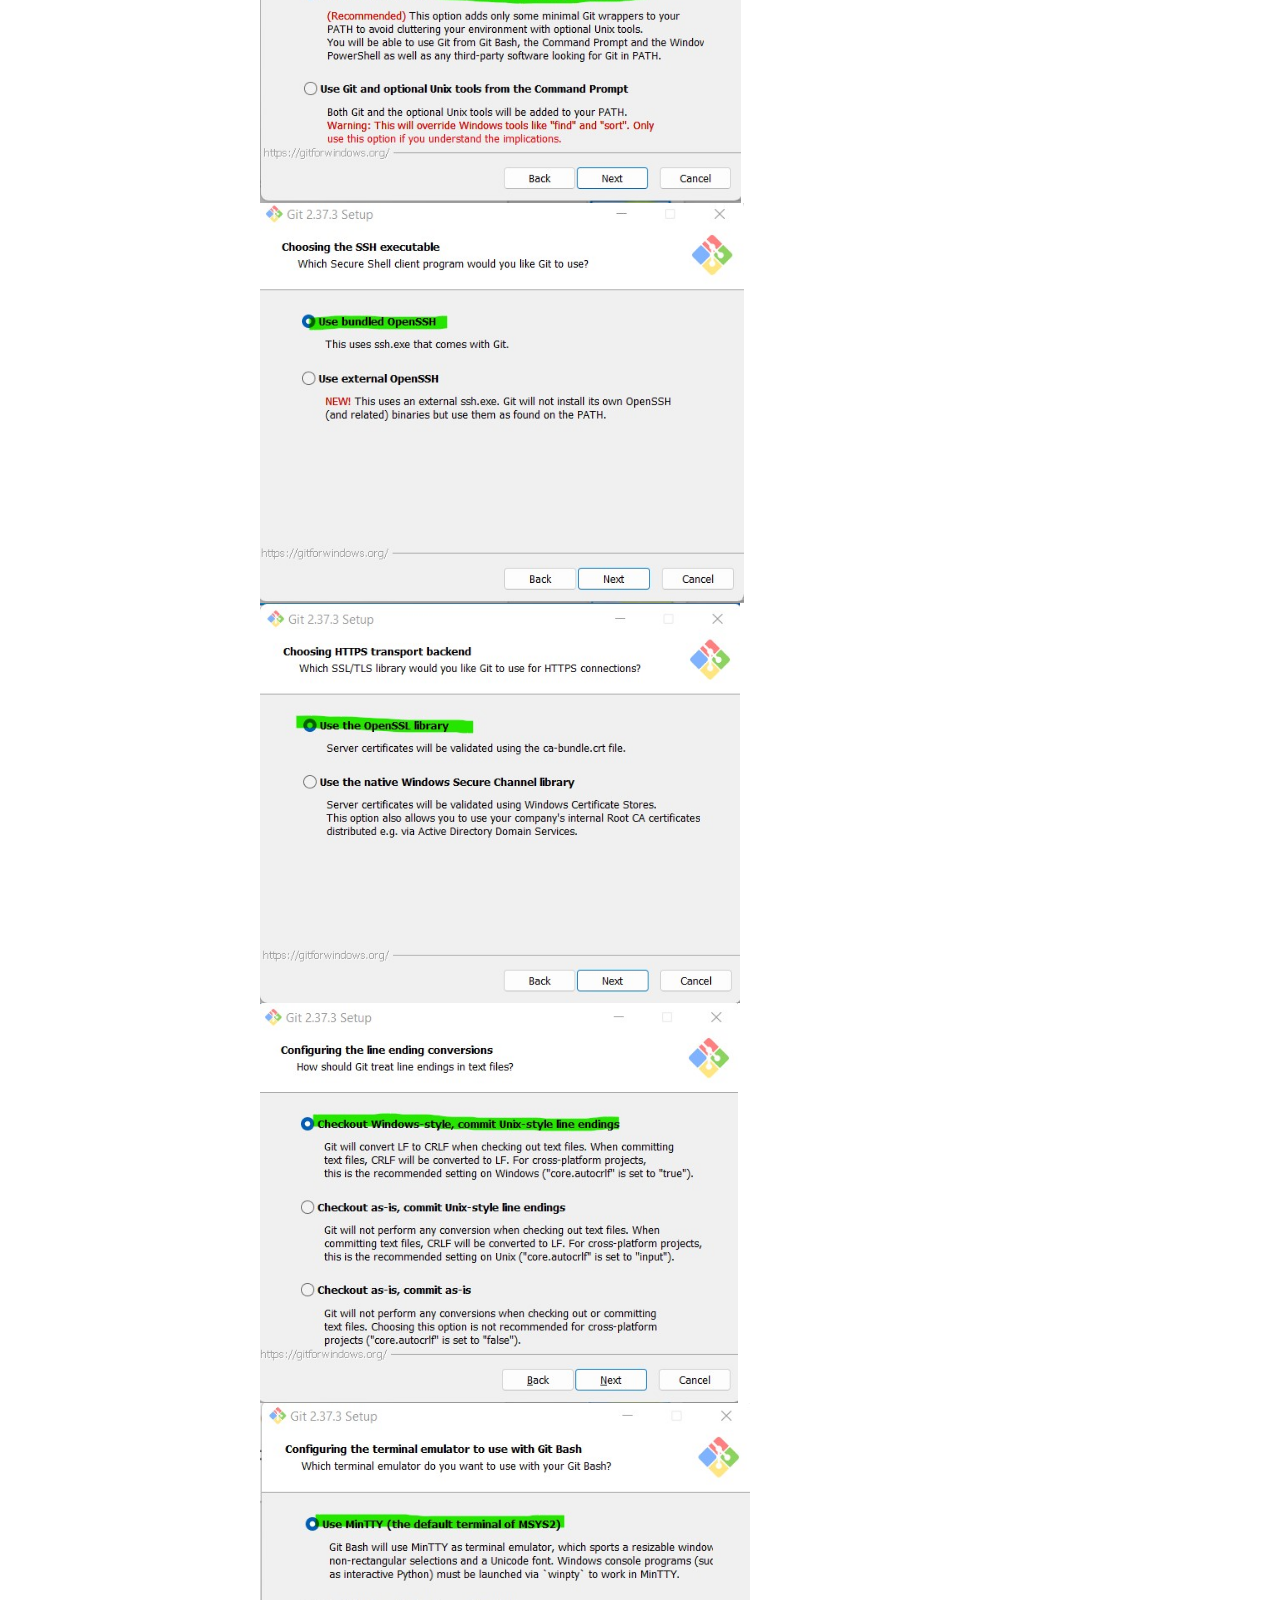
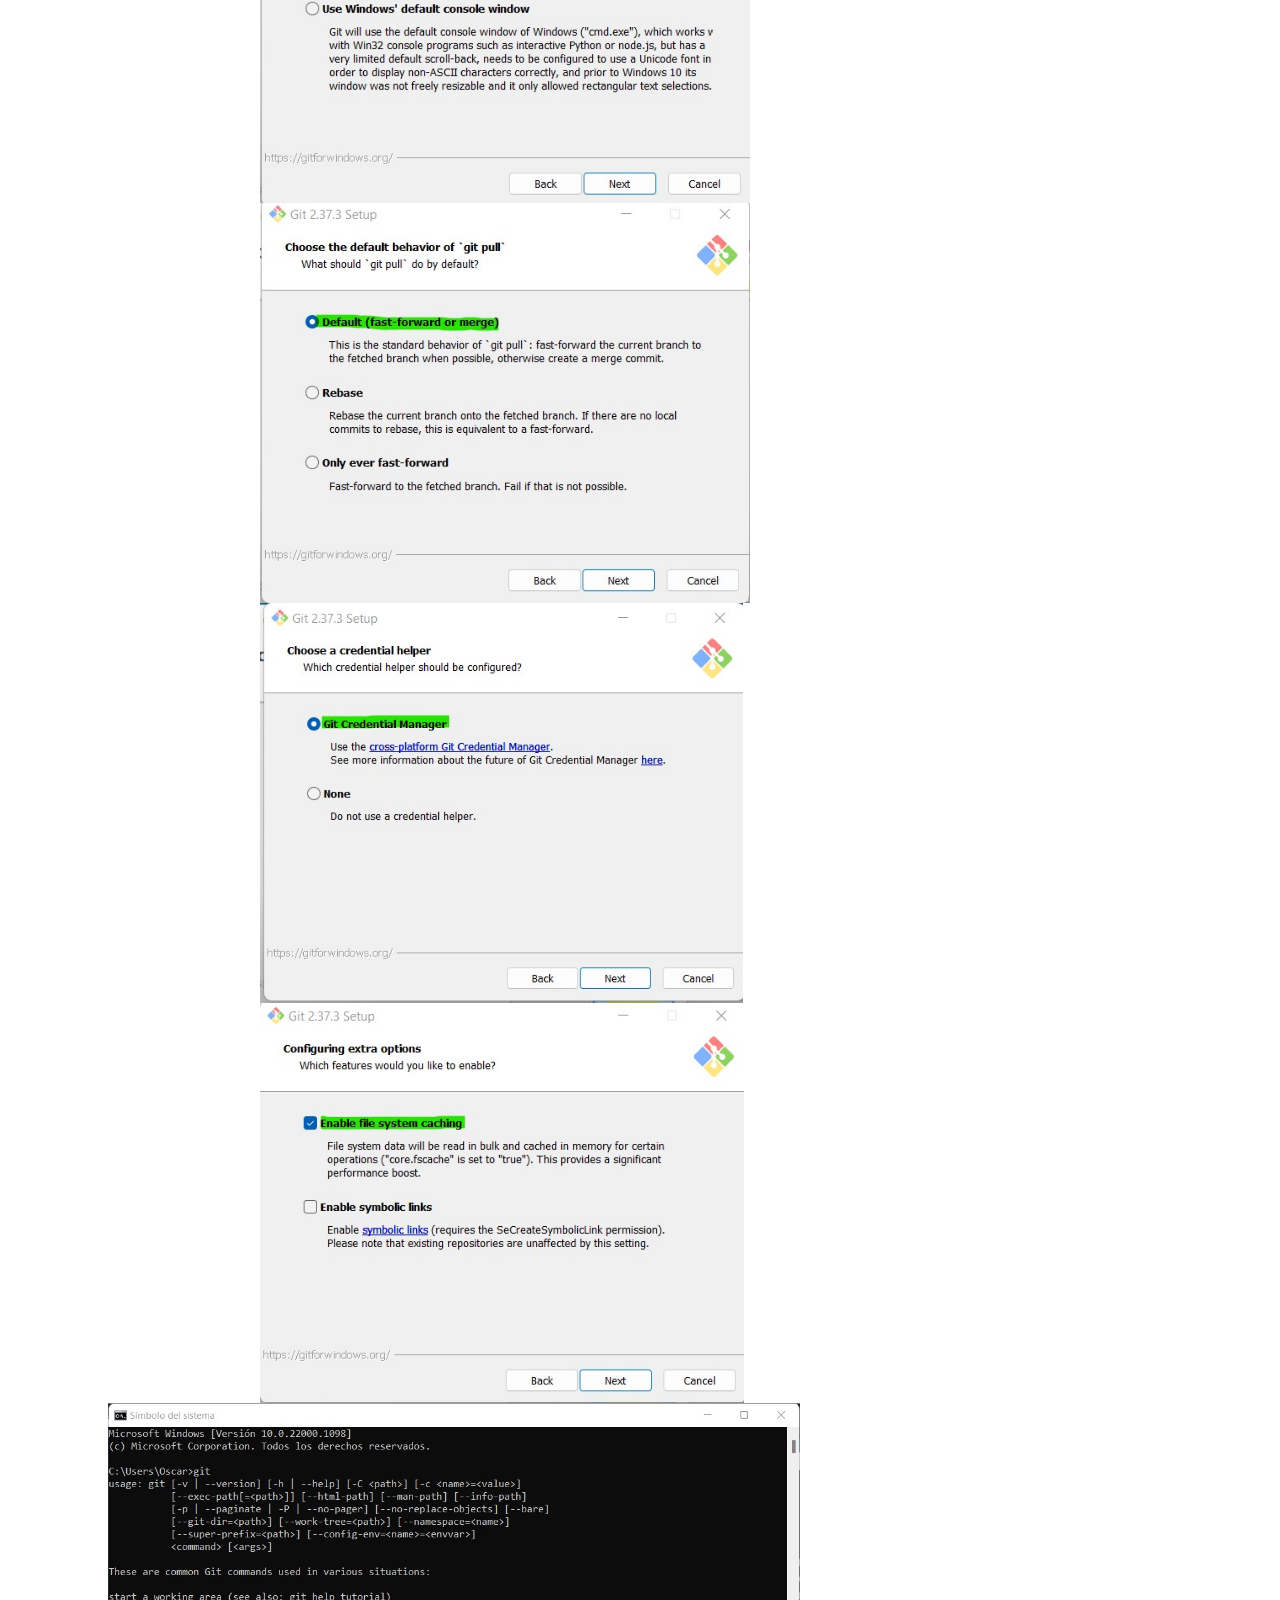
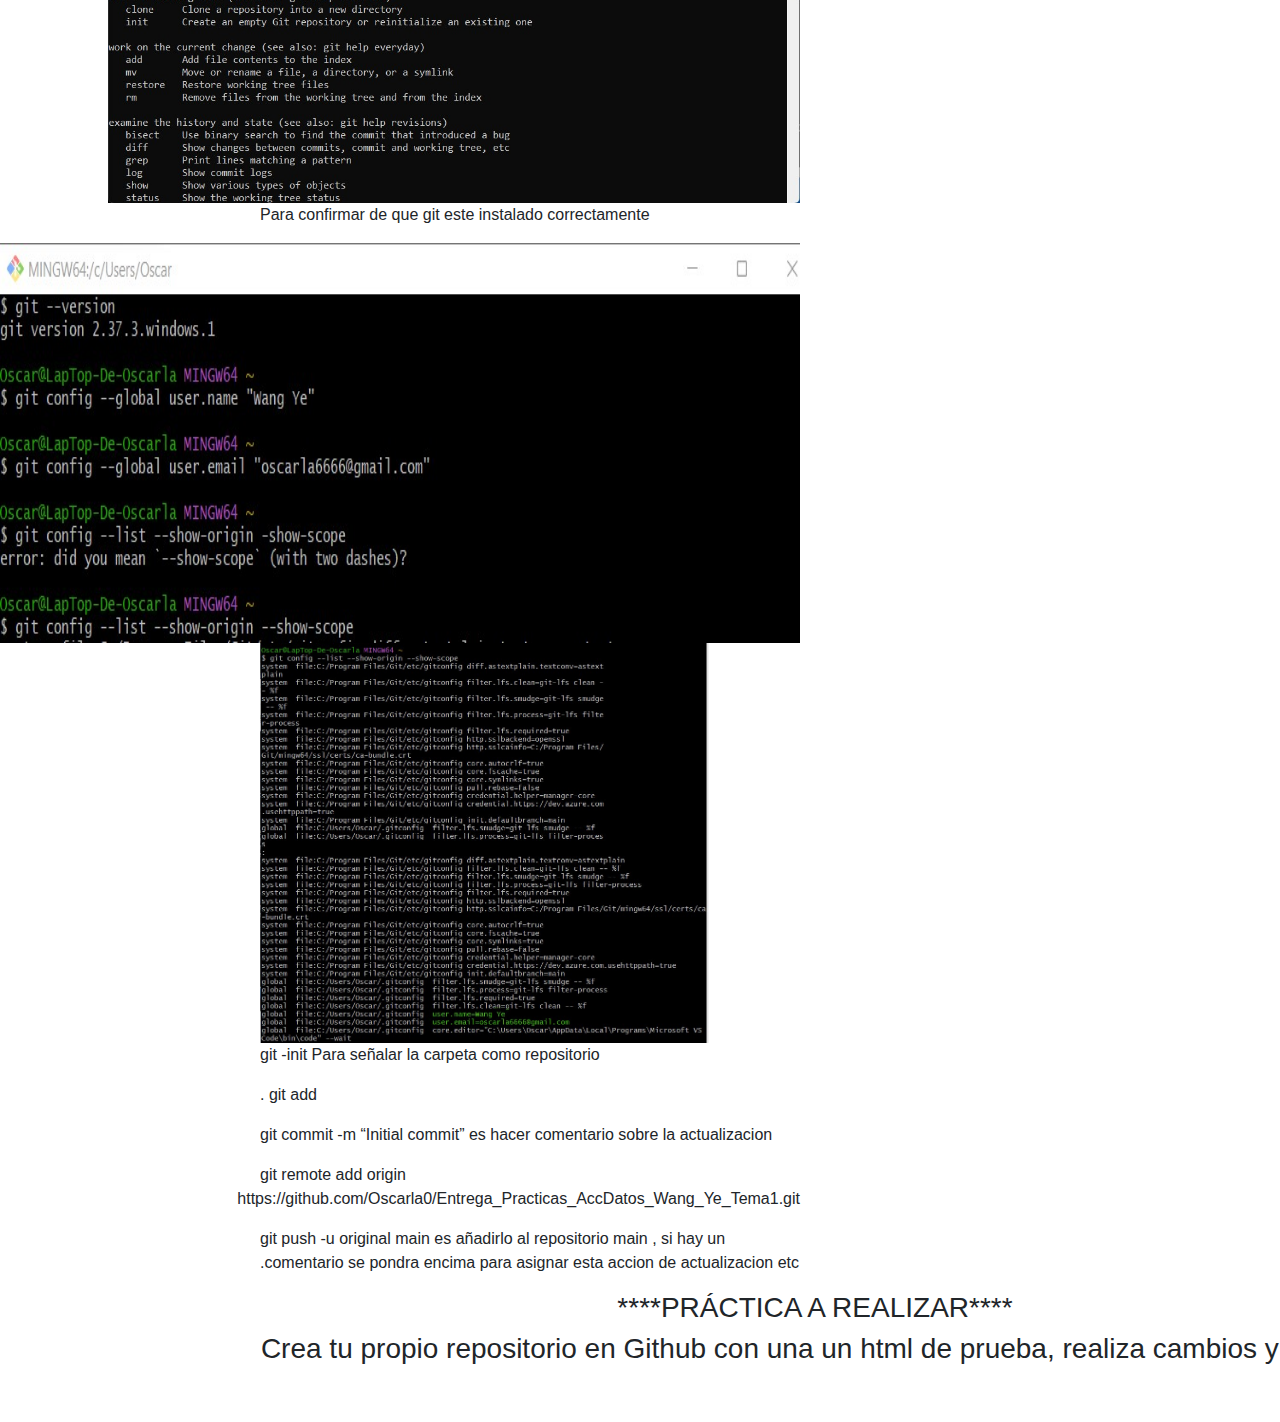
==== commit 7d9a6666: "Actualizacion" ====
--- a/index.html
+++ b/index.html
@@ -1,105 +1,103 @@
-<!doctype html>
-<html lang="ar" dir="rtl">
-  <head>
-    <!-- Required meta tags -->
-    <meta charset="utf-8">
-    <meta name="viewport" content="width=device-width, initial-scale=1">
-    <link rel="stylesheet" href="github.css">
-    <!-- Bootstrap CSS -->
-    <!-- Latest compiled and minified CSS -->
-    <link rel="stylesheet" href="https://cdn.jsdelivr.net/npm/bootstrap@4.3.1/dist/css/bootstrap.min.css" integrity="sha384-ggOyR0iXCbMQv3Xipma34MD+dH/1fQ784/j6cY/iJTQUOhcWr7x9JvoRxT2MZw1T" crossorigin="anonymous">
-    <title>Presentación</title>
-  </head>
-  <body  >
-    <thead><h1 class="text-center mt-5 display-4 " id="white">Presentación Github && Git</h1></thead>
-    <hr>
-    <br><br><br><br><br><br>  <br><br><br><br><br><br><br><br>
-    <div class="container mt-5" id="color">
-      <div class="row">
-        <!-- Row Github-->
-        <br><br><br>
-        <div class="col-sm-6">
-          <h2 class="text-left mt-4 display-4" id="white">Github</h2>
-          <p>1.En primer lugar, necesitaremos la extensión de GitHub Pull Request, que servirá de intermediario entre la web y el VS.</p>
-          <img src="Imagenes/1.jpg"    alt="Melchor" height="200">
-          <p>2.Una vez instalada la extensión se inicia sesión para tener vinculado tu cuenta de GitHub</p>
-          <img src="Imagenes/2.jpg"    alt="Melchor" height="200">
-          <p>3.Una vez tengamos todo iniciado, en este caso abriremos cualquier repositorio con nuestro Visual desde los repositorios </p>
-          <img src="Imagenes/3.jpg"    alt="Melchor" height="200">
-          <p>4.Elegimos el repositorio y se abrirá</p>
-          <img src="Imagenes/4.jpg"    alt="Melchor" height="200">
-          <p>5.Para guardar cualquier modificación realizada, guardaremos (Control + S) y acto seguido nos dirigimos al control de código fuente </p>
-          <img src="Imagenes/5.jpg"    alt="Melchor" height="200">
-          <p>6.Importante poner en el control de código fuente “commit” para que se guarden los cambios</p>
-          <img src="Imagenes/6.jpg"    alt="Melchor" height="200">
-          <p>7.Vamos a GitHub y observamos que todo está correcto, con los cambios guardados</p>
-          <img src="Imagenes/7.png"    alt="Melchor" height="200">
-          <p>8.Aparte, en el logo de GitHub podemos configurar Pull Requests y tambien Issues</p>
-          <img src="Imagenes/8.jpg"    alt="Melchor" height="200">
-        </div>
-        <!-- Row Fin Github-->
-        <!-- Row Git -->
-        <br><br><br>
-        <div class="col-sm-6">
-          <h2 class="text-left mt-4 display-4" id="white">Git</h2>
-          <p>Git es un sistema de control de *versiones* más utilizado , este sistema realiza un
-            seguimiento de cambios que realiza en los archivos por lo que tiene un registro de lo que se
-            ha hecho y poder volver a versiones específicas si lo necesita.
-            Git también facilita la colaboración , permitiendo que los cambios realizados por varias
-            personas se fusionen en una sola fuente.
-            </p>
-            <h4>Git se ejecuta localmente .</h4>
-            <p>Sus archivos y su historial se almacenan en su computadora. También se puede usar
-              Github para almacenar una copia de los archivos y su historial de revisión.
-              Tener un lugar ubicado en el centro donde puede cargar sus cambios y descargar los
-              cambios de otros , le permite colaborar más fácilmente con otros desarrolladores.
-              Git también puede fusionar automáticamente los cambios , por lo que dos personas pueden
-              incluso trabajar en diferentes partes del mismo archivo y luego fusionar esos cambios sin
-              perder el trabajo de los demás.
-              </p>
-              <h4>Usos de Git .</h4>
-              <p>Git es un software al que puede acceder a través de una línea de comandos (terminal) o
-                una aplicación de escritorio que tiene una GUI (interfaz gráfica de usuario)
-                </p>
-                <h4>Antes de poder usar github etc, es obligatorio descargar git .</h4>
-                <img src="Imagenes/Git/Picture1.png" alt="" height="400">
-                <p>Nos dira el VsCode que tendremos que instalar git para iniciar esta parte</p>
-                <img src="Imagenes/Git/Picture2.png" alt="" height="400">
-                <br>
-                <img src="Imagenes/Git/Picture3.png" alt="" height="400">
-                <p>Elegimos vscode como editor default</p>
-                <img src="Imagenes/Git/Picture4.png" alt="" height="400">
-                <br>
-                <img src="Imagenes/Git/Picture5.png" alt="" height="400">
-                <img src="Imagenes/Git/Picture6.png" alt="" height="400">
-                <img src="Imagenes/Git/Picture7.png" alt="" height="400">
-                <img src="Imagenes/Git/Picture8.png" alt="" height="400">
-                <img src="Imagenes/Git/Picture9.png" alt="" height="400">
-                <img src="Imagenes/Git/Picture10.png" alt="" height="400">
-                <img src="Imagenes/Git/Picture11.png" alt="" height="400">
-                <img src="Imagenes/Git/Picture12.png" alt="" height="400">
-                <img src="Imagenes/Git/Picture13.png" alt="" height="400">
-                <p>Para confirmar de que git este instalado correctamente</p>
-                <img src="Imagenes/Git/Picture14.png" alt="" height="400" width="800">
-                <img src="Imagenes/Git/Picture15.png" alt="" height="400">
-                <p>git -init Para señalar la carpeta como repositorio</p>
-                <p>git add .</p>
-                <p>git commit -m “Initial commit” es hacer comentario sobre la actualizacion</p>
-                <p>git remote add origin https://github.com/Oscarla0/Entrega_Practicas_AccDatos_Wang_Ye_Tema1.git</p>
-                <p>git push -u original main es añadirlo al repositorio main , si hay un comentario se pondra encima para asignar esta accion de actualizacion etc.</p>
-                
-
-
-        </div>
-        <!-- Row Fin Git-->
-      </div>
-    </div>
-    <div class="text-center">
-      <h3>****PRÁCTICA A REALIZAR****</h3>
-      <h3>Crea tu propio repositorio en Github con una un html de prueba, realiza cambios y subelo </h3>
-      <p>https://github.com/Alexitomartinez62/AcessoDatosGitHub</p>
-    </div>
-    
-    <br><br> 
-  </body>
-</html>+<!doctype html>
+<html lang="ar" dir="rtl">
+  <head>
+    <!-- Required meta tags -->
+    <meta charset="utf-8">
+    <meta name="viewport" content="width=device-width, initial-scale=1">
+    <link rel="stylesheet" href="github.css">
+    <!-- Bootstrap CSS -->
+    <!-- Latest compiled and minified CSS -->
+    <link rel="stylesheet" href="https://cdn.jsdelivr.net/npm/bootstrap@4.3.1/dist/css/bootstrap.min.css" integrity="sha384-ggOyR0iXCbMQv3Xipma34MD+dH/1fQ784/j6cY/iJTQUOhcWr7x9JvoRxT2MZw1T" crossorigin="anonymous">
+    <title>Presentación</title>
+  </head>
+  <body  >
+    <thead><h1 class="text-center mt-5 display-4 " id="white">Presentación Github && Git</h1></thead>
+    <hr>
+    <br><br><br><br><br><br>  <br><br><br><br><br><br>  <br><br><br><br><br><br>  
+    <div class="container mt-5" id="color">
+      <div class="row">
+        <!-- Row Github-->
+        <br><br><br>
+        <div class="col-sm-6">
+          <h2 class="text-left mt-4 display-4" id="white">Github</h2>
+          <p>1.En primer lugar, necesitaremos la extensión de GitHub Pull Request, que servirá de intermediario entre la web y el VS.</p>
+          <img src="Imagenes/1.jpg"    alt="Melchor" height="200">
+          <p>2.Una vez instalada la extensión se inicia sesión para tener vinculado tu cuenta de GitHub</p>
+          <img src="Imagenes/2.jpg"    alt="Melchor" height="200">
+          <p>3.Una vez tengamos todo iniciado, en este caso abriremos cualquier repositorio con nuestro Visual desde los repositorios </p>
+          <img src="Imagenes/3.jpg"    alt="Melchor" height="200">
+          <p>4.Elegimos el repositorio y se abrirá</p>
+          <img src="Imagenes/4.jpg"    alt="Melchor" height="200">
+          <p>5.Para guardar cualquier modificación realizada, guardaremos (Control + S) y acto seguido nos dirigimos al control de código fuente </p>
+          <img src="Imagenes/5.jpg"    alt="Melchor" height="200">
+          <p>6.Importante poner en el control de código fuente “commit” para que se guarden los cambios</p>
+          <img src="Imagenes/6.jpg"    alt="Melchor" height="200">
+          <p>7.Vamos a GitHub y observamos que todo está correcto, con los cambios guardados</p>
+          <img src="Imagenes/7.png"    alt="Melchor" height="200">
+          <p>8.Aparte, en el logo de GitHub podemos configurar Pull Requests y tambien Issues</p>
+          <img src="Imagenes/8.jpg"    alt="Melchor" height="200">
+        </div>
+        <!-- Row Fin Github-->
+        <!-- Row Git -->
+        <br><br><br>
+        <div class="col-sm-6">
+          <h2 class="text-left mt-4 display-4" id="white">Git</h2>
+          <p>Git es un sistema de control de *versiones* más utilizado , este sistema realiza un
+            seguimiento de cambios que realiza en los archivos por lo que tiene un registro de lo que se
+            ha hecho y poder volver a versiones específicas si lo necesita.
+            Git también facilita la colaboración , permitiendo que los cambios realizados por varias
+            personas se fusionen en una sola fuente.
+            </p>
+            <h4>Git se ejecuta localmente .</h4>
+            <p>Sus archivos y su historial se almacenan en su computadora. También se puede usar
+              Github para almacenar una copia de los archivos y su historial de revisión.
+              Tener un lugar ubicado en el centro donde puede cargar sus cambios y descargar los
+              cambios de otros , le permite colaborar más fácilmente con otros desarrolladores.
+              Git también puede fusionar automáticamente los cambios , por lo que dos personas pueden
+              incluso trabajar en diferentes partes del mismo archivo y luego fusionar esos cambios sin
+              perder el trabajo de los demás.
+              </p>
+              <h4>Usos de Git .</h4>
+              <p>Git es un software al que puede acceder a través de una línea de comandos (terminal) o
+                una aplicación de escritorio que tiene una GUI (interfaz gráfica de usuario)
+                </p>
+                <h4>Antes de poder usar github etc, es obligatorio descargar git .</h4>
+                <img src="Imagenes/Git/Picture1.png" alt="" height="400">
+                <p>Nos dira el VsCode que tendremos que instalar git para iniciar esta parte</p>
+                <img src="Imagenes/Git/Picture2.png" alt="" height="400">
+                <br>
+                <img src="Imagenes/Git/Picture3.png" alt="" height="400">
+                <p>Elegimos vscode como editor default</p>
+                <img src="Imagenes/Git/Picture4.png" alt="" height="400">
+                <br>
+                <img src="Imagenes/Git/Picture5.png" alt="" height="400">
+                <img src="Imagenes/Git/Picture6.png" alt="" height="400">
+                <img src="Imagenes/Git/Picture7.png" alt="" height="400">
+                <img src="Imagenes/Git/Picture8.png" alt="" height="400">
+                <img src="Imagenes/Git/Picture9.png" alt="" height="400">
+                <img src="Imagenes/Git/Picture10.png" alt="" height="400">
+                <img src="Imagenes/Git/Picture11.png" alt="" height="400">
+                <img src="Imagenes/Git/Picture12.png" alt="" height="400">
+                <img src="Imagenes/Git/Picture13.png" alt="" height="400">
+                <p>Para confirmar de que git este instalado correctamente</p>
+                <img src="Imagenes/Git/Picture14.png" alt="" height="400" width="800">
+                <img src="Imagenes/Git/Picture15.png" alt="" height="400">
+                <p>git -init Para señalar la carpeta como repositorio</p>
+                <p>git add .</p>
+                <p>git commit -m “Initial commit” es hacer comentario sobre la actualizacion</p>
+                <p>git remote add origin https://github.com/Oscarla0/Entrega_Practicas_AccDatos_Wang_Ye_Tema1.git</p>
+                <p>git push -u original main es añadirlo al repositorio main , si hay un comentario se pondra encima para asignar esta accion de actualizacion etc.</p>
+                
+
+
+        </div>
+        <!-- Row Fin Git-->
+      </div>
+    </div>
+    <div class="text-center">
+      <h3>****PRÁCTICA A REALIZAR****</h3>
+      <h3>Crea tu propio repositorio en Github con una un html de prueba, realiza cambios y subelo </h3>
+    </div>
+    <br><br> 
+  </body>
+</html>
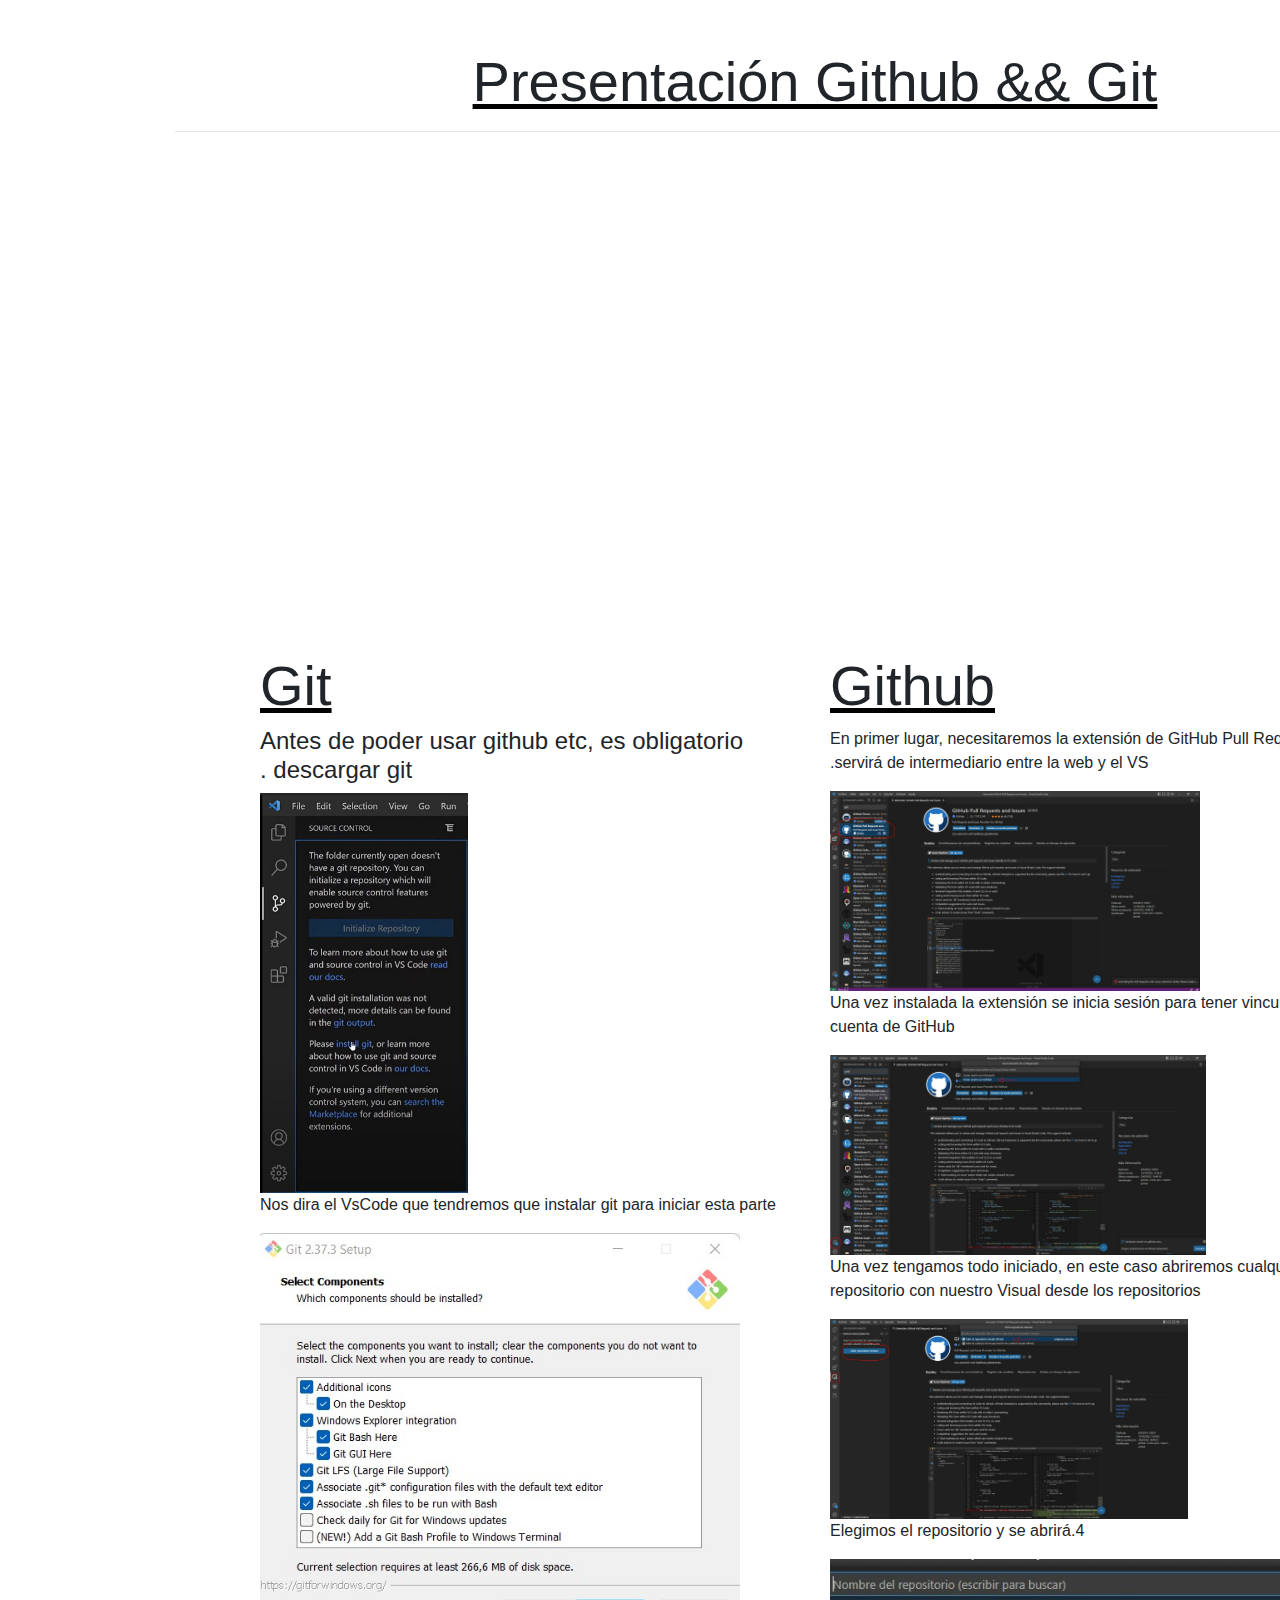
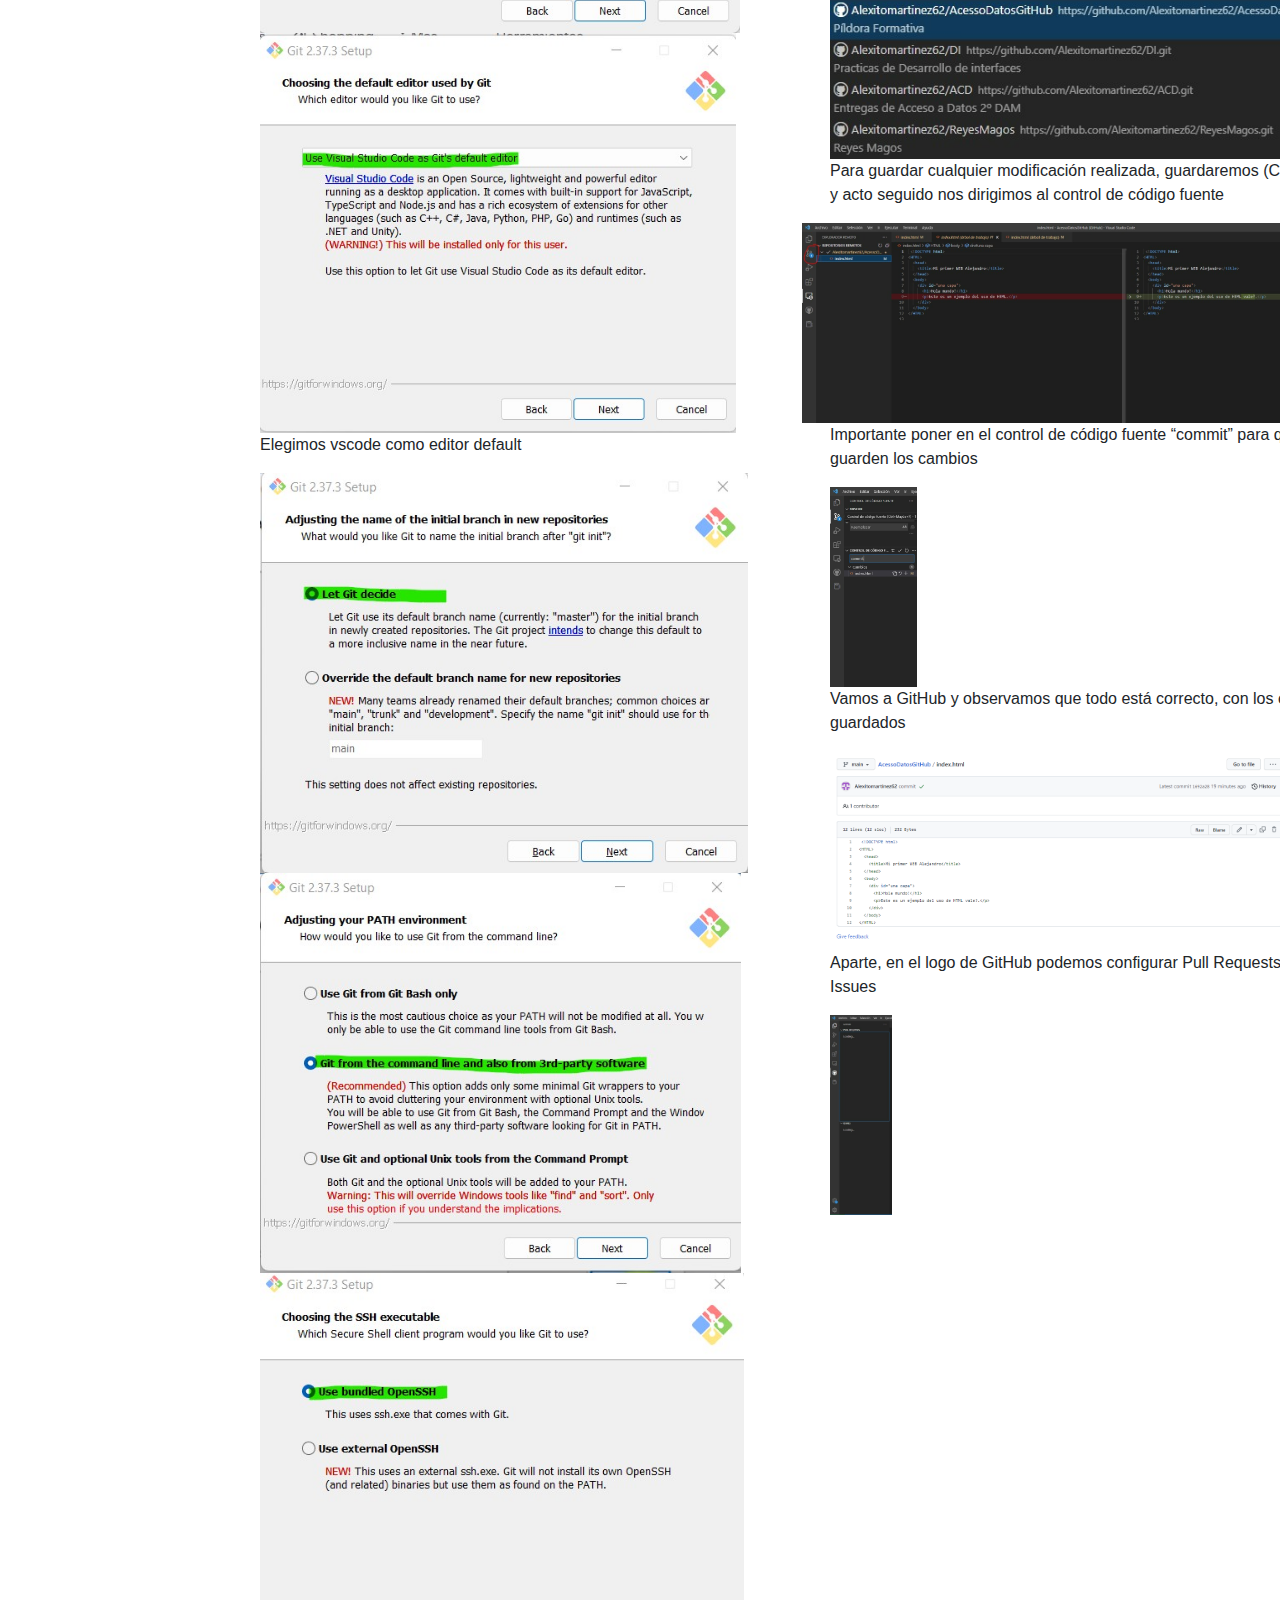
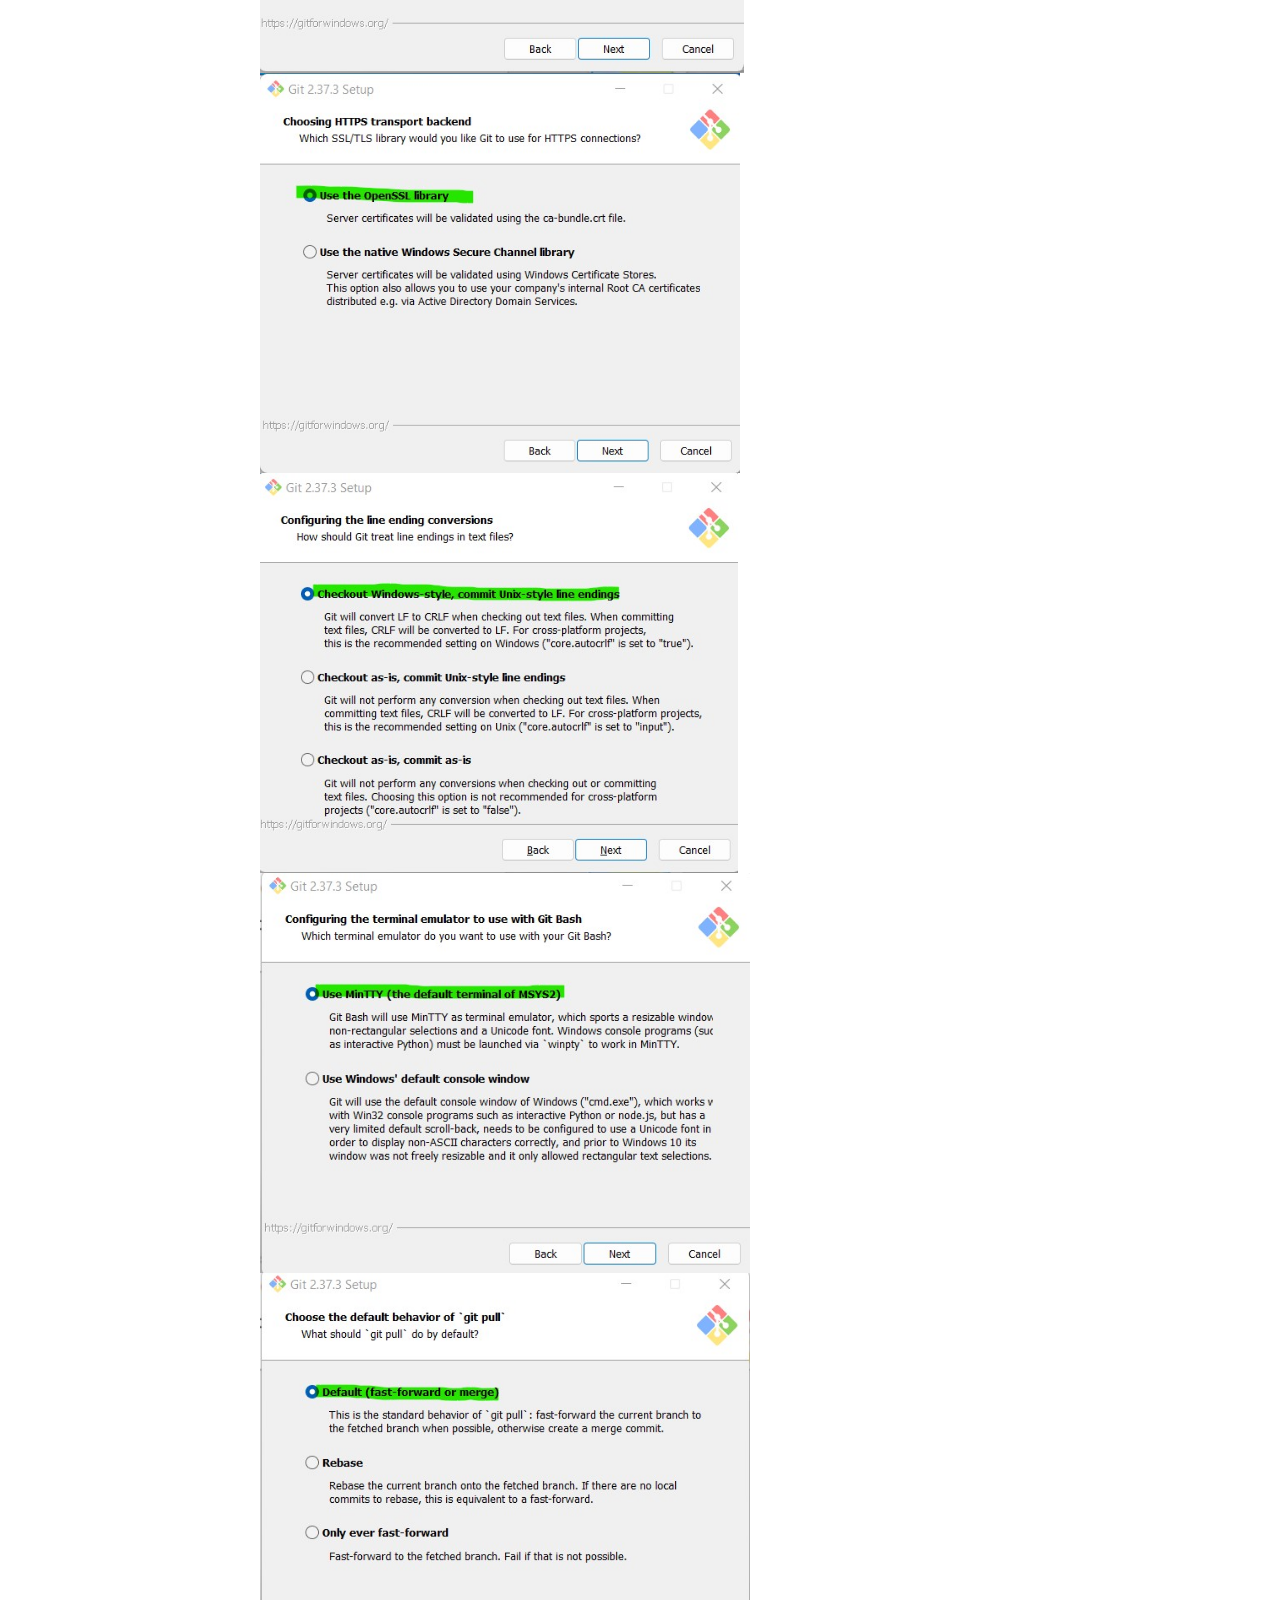
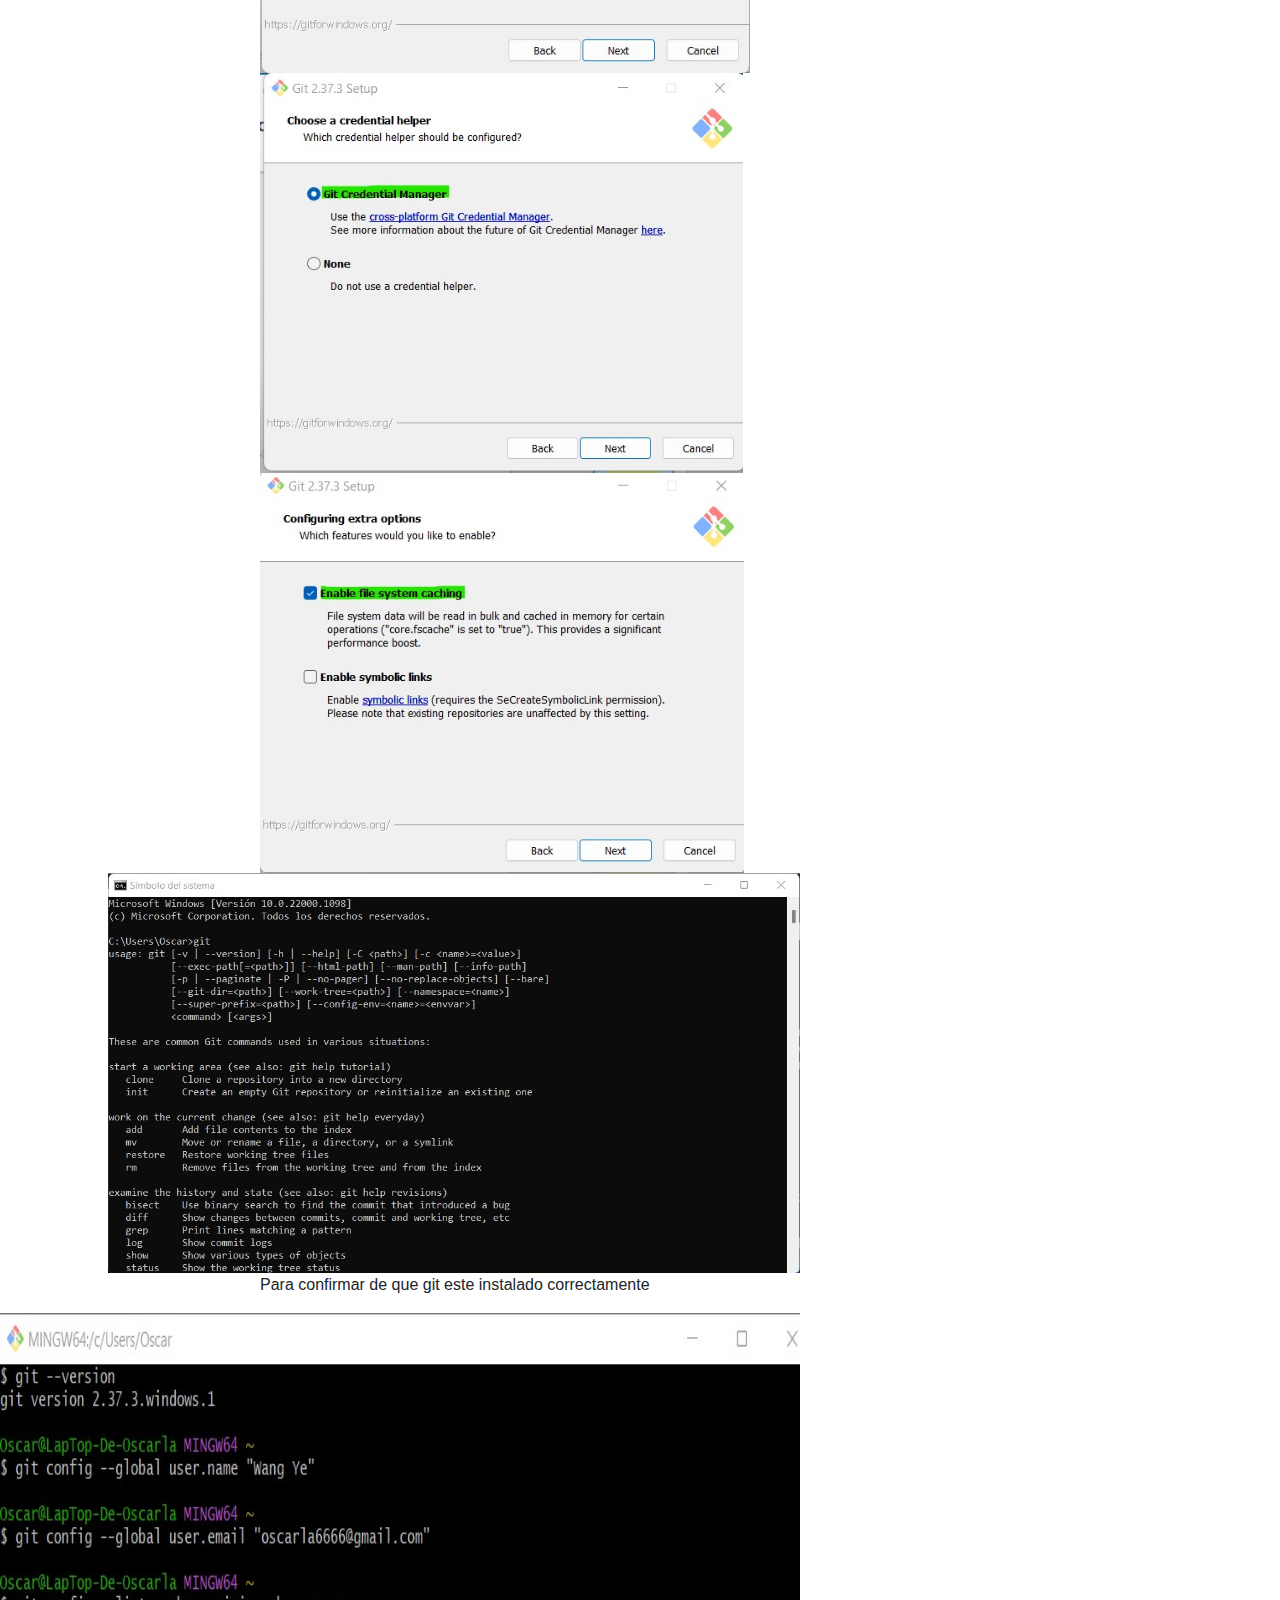
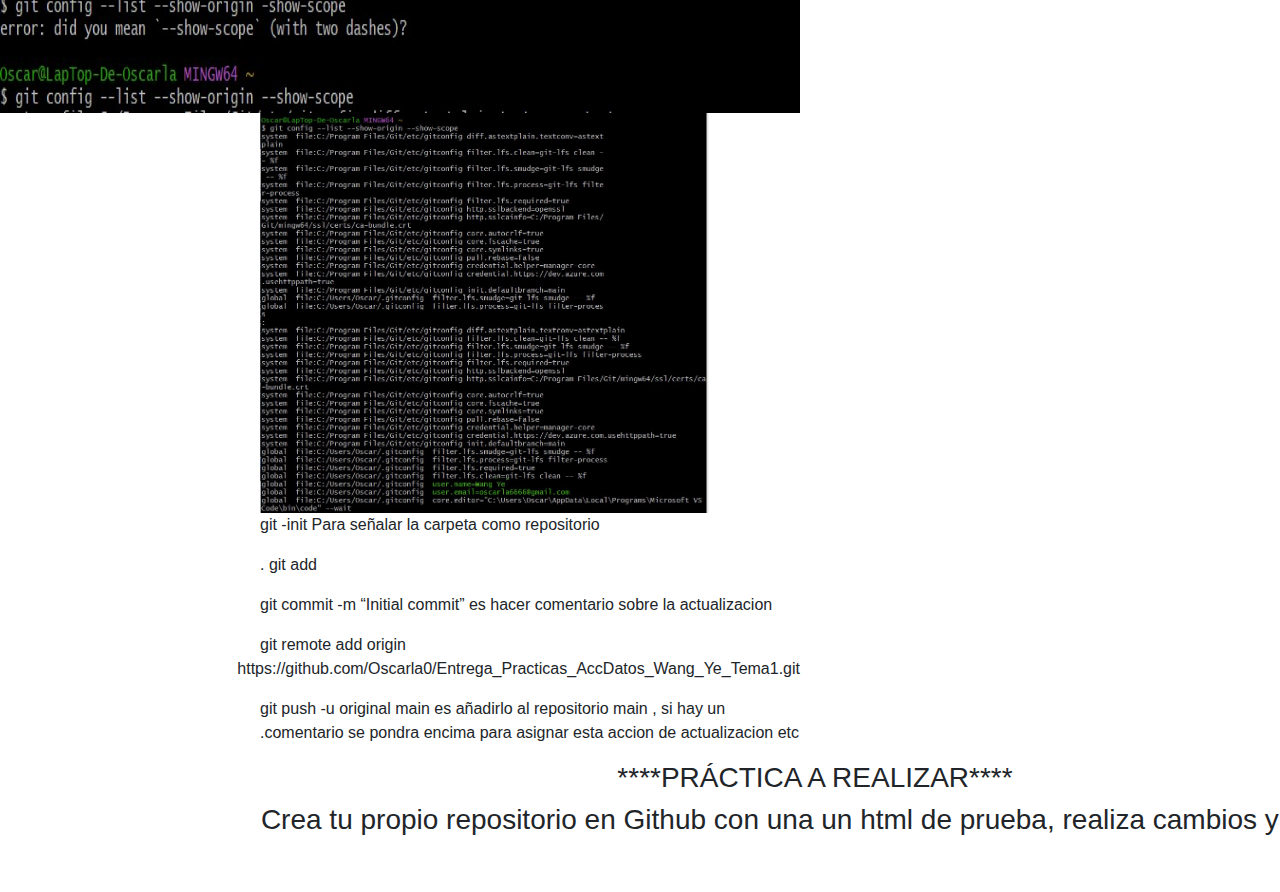
==== commit 9313ee14: "Actualizacion1.1" ====
--- a/index.html
+++ b/index.html
@@ -13,7 +13,7 @@
   <body  >
     <thead><h1 class="text-center mt-5 display-4 " id="white">Presentación Github && Git</h1></thead>
     <hr>
-    <br><br><br><br><br><br>  <br><br><br><br><br><br>  <br><br><br><br><br><br>  
+    <br><br><br><br><br><br>  <br><br><br><br><br><br>  <br><br><br><br><br><br>
     <div class="container mt-5" id="color">
       <div class="row">
         <!-- Row Github-->
@@ -42,25 +42,7 @@
         <br><br><br>
         <div class="col-sm-6">
           <h2 class="text-left mt-4 display-4" id="white">Git</h2>
-          <p>Git es un sistema de control de *versiones* más utilizado , este sistema realiza un
-            seguimiento de cambios que realiza en los archivos por lo que tiene un registro de lo que se
-            ha hecho y poder volver a versiones específicas si lo necesita.
-            Git también facilita la colaboración , permitiendo que los cambios realizados por varias
-            personas se fusionen en una sola fuente.
-            </p>
-            <h4>Git se ejecuta localmente .</h4>
-            <p>Sus archivos y su historial se almacenan en su computadora. También se puede usar
-              Github para almacenar una copia de los archivos y su historial de revisión.
-              Tener un lugar ubicado en el centro donde puede cargar sus cambios y descargar los
-              cambios de otros , le permite colaborar más fácilmente con otros desarrolladores.
-              Git también puede fusionar automáticamente los cambios , por lo que dos personas pueden
-              incluso trabajar en diferentes partes del mismo archivo y luego fusionar esos cambios sin
-              perder el trabajo de los demás.
-              </p>
-              <h4>Usos de Git .</h4>
-              <p>Git es un software al que puede acceder a través de una línea de comandos (terminal) o
-                una aplicación de escritorio que tiene una GUI (interfaz gráfica de usuario)
-                </p>
+                
                 <h4>Antes de poder usar github etc, es obligatorio descargar git .</h4>
                 <img src="Imagenes/Git/Picture1.png" alt="" height="400">
                 <p>Nos dira el VsCode que tendremos que instalar git para iniciar esta parte</p>
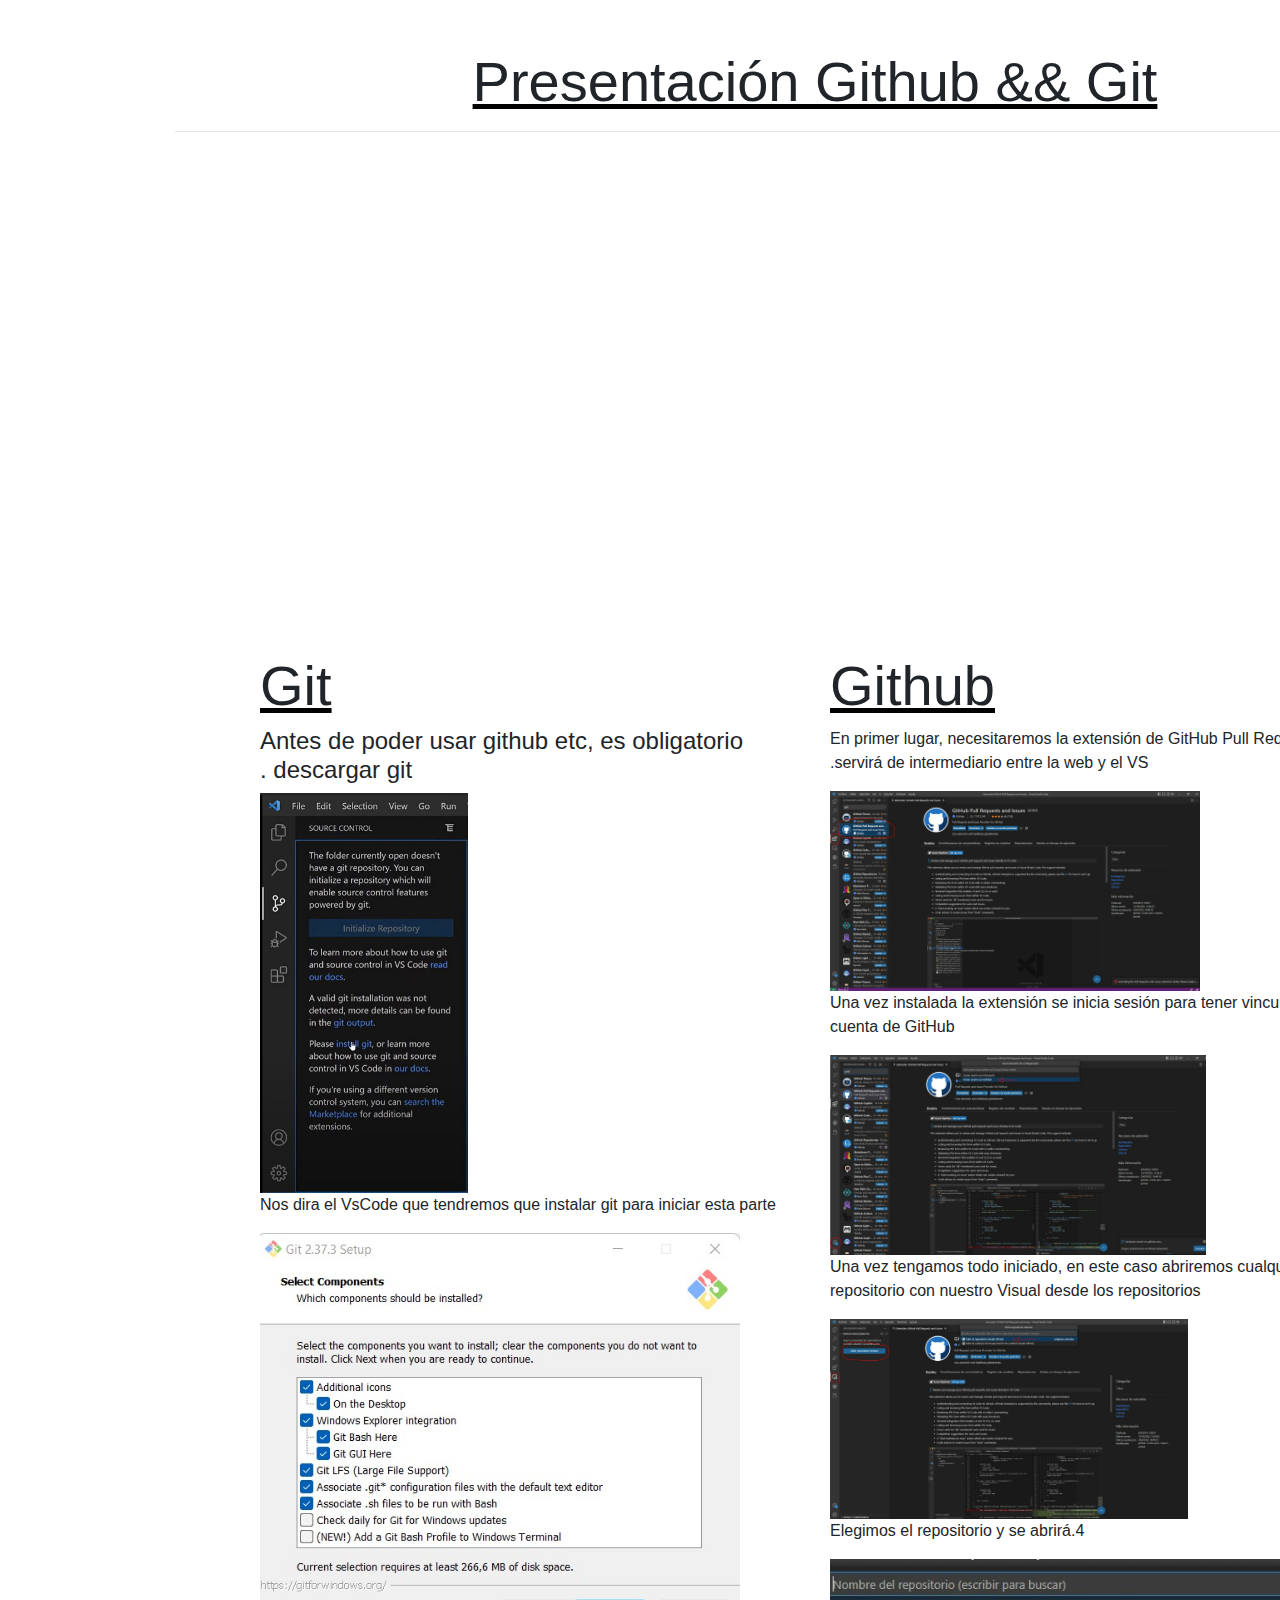
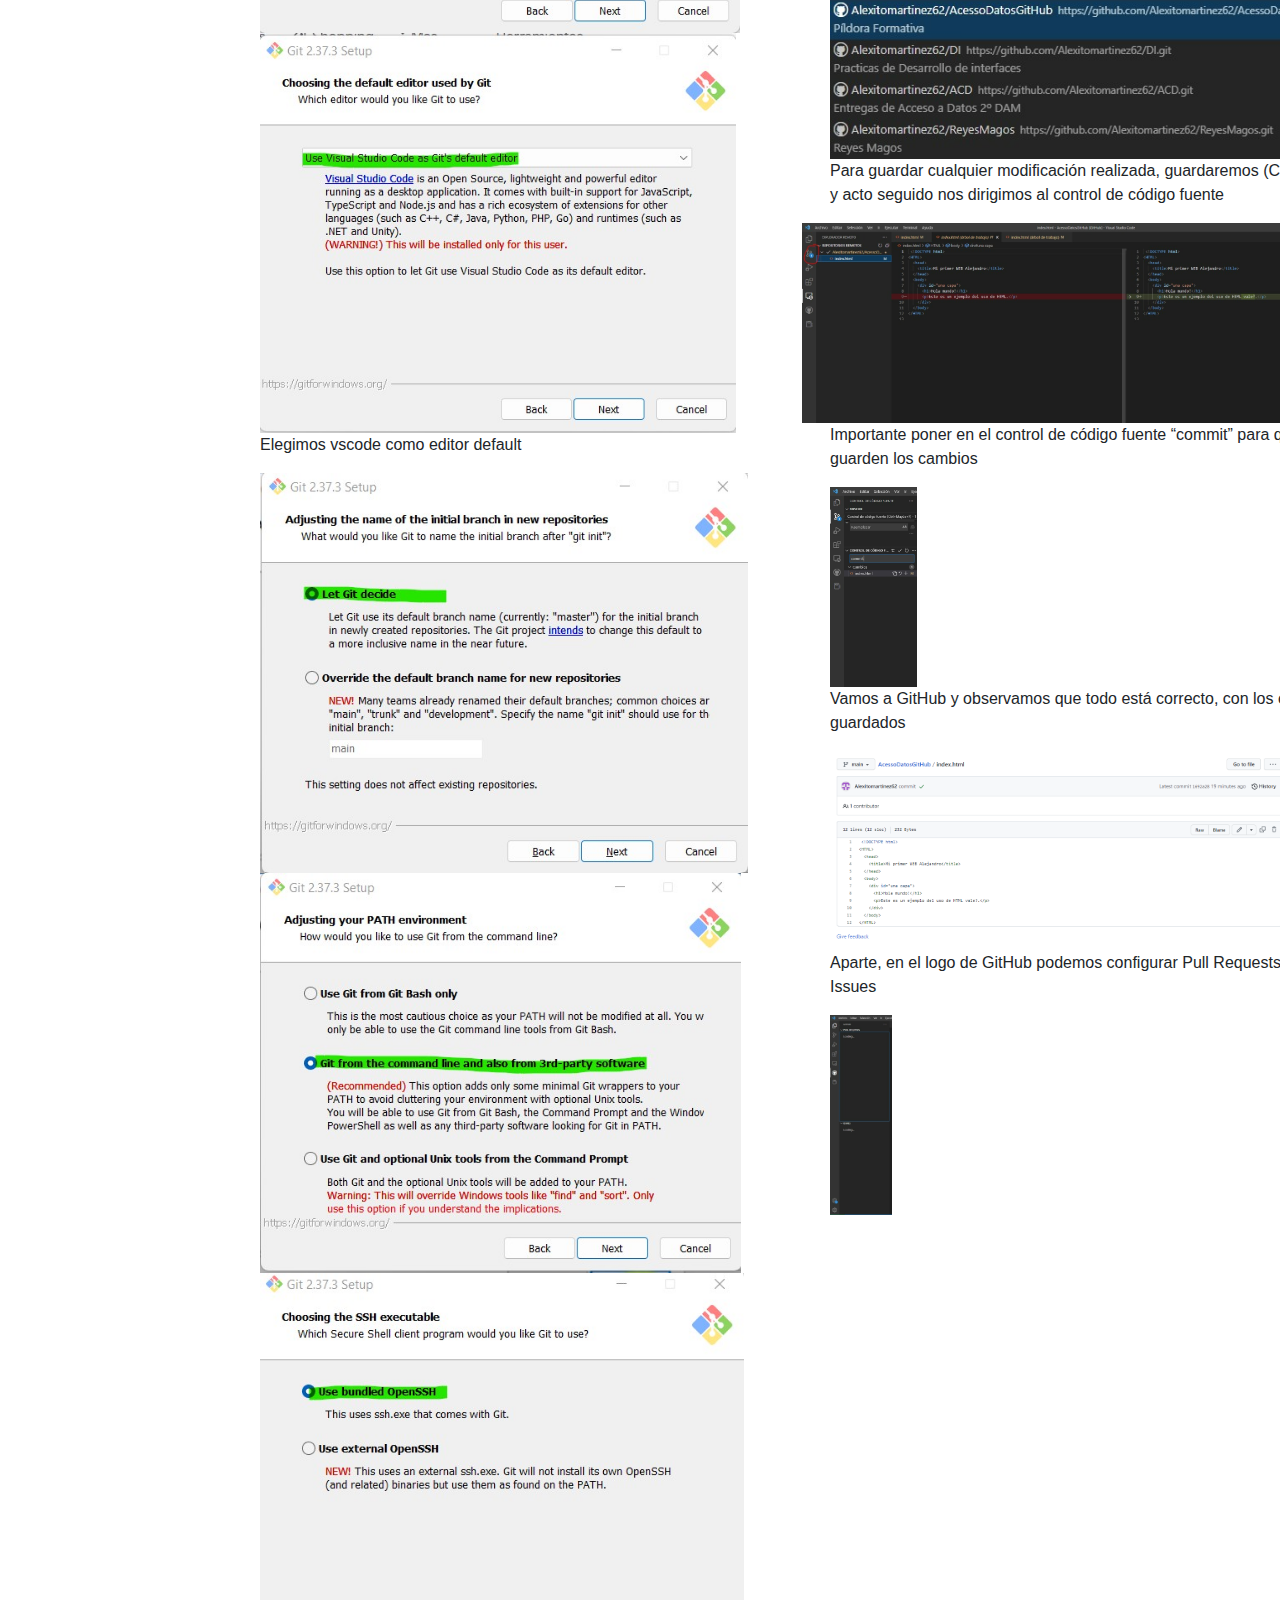
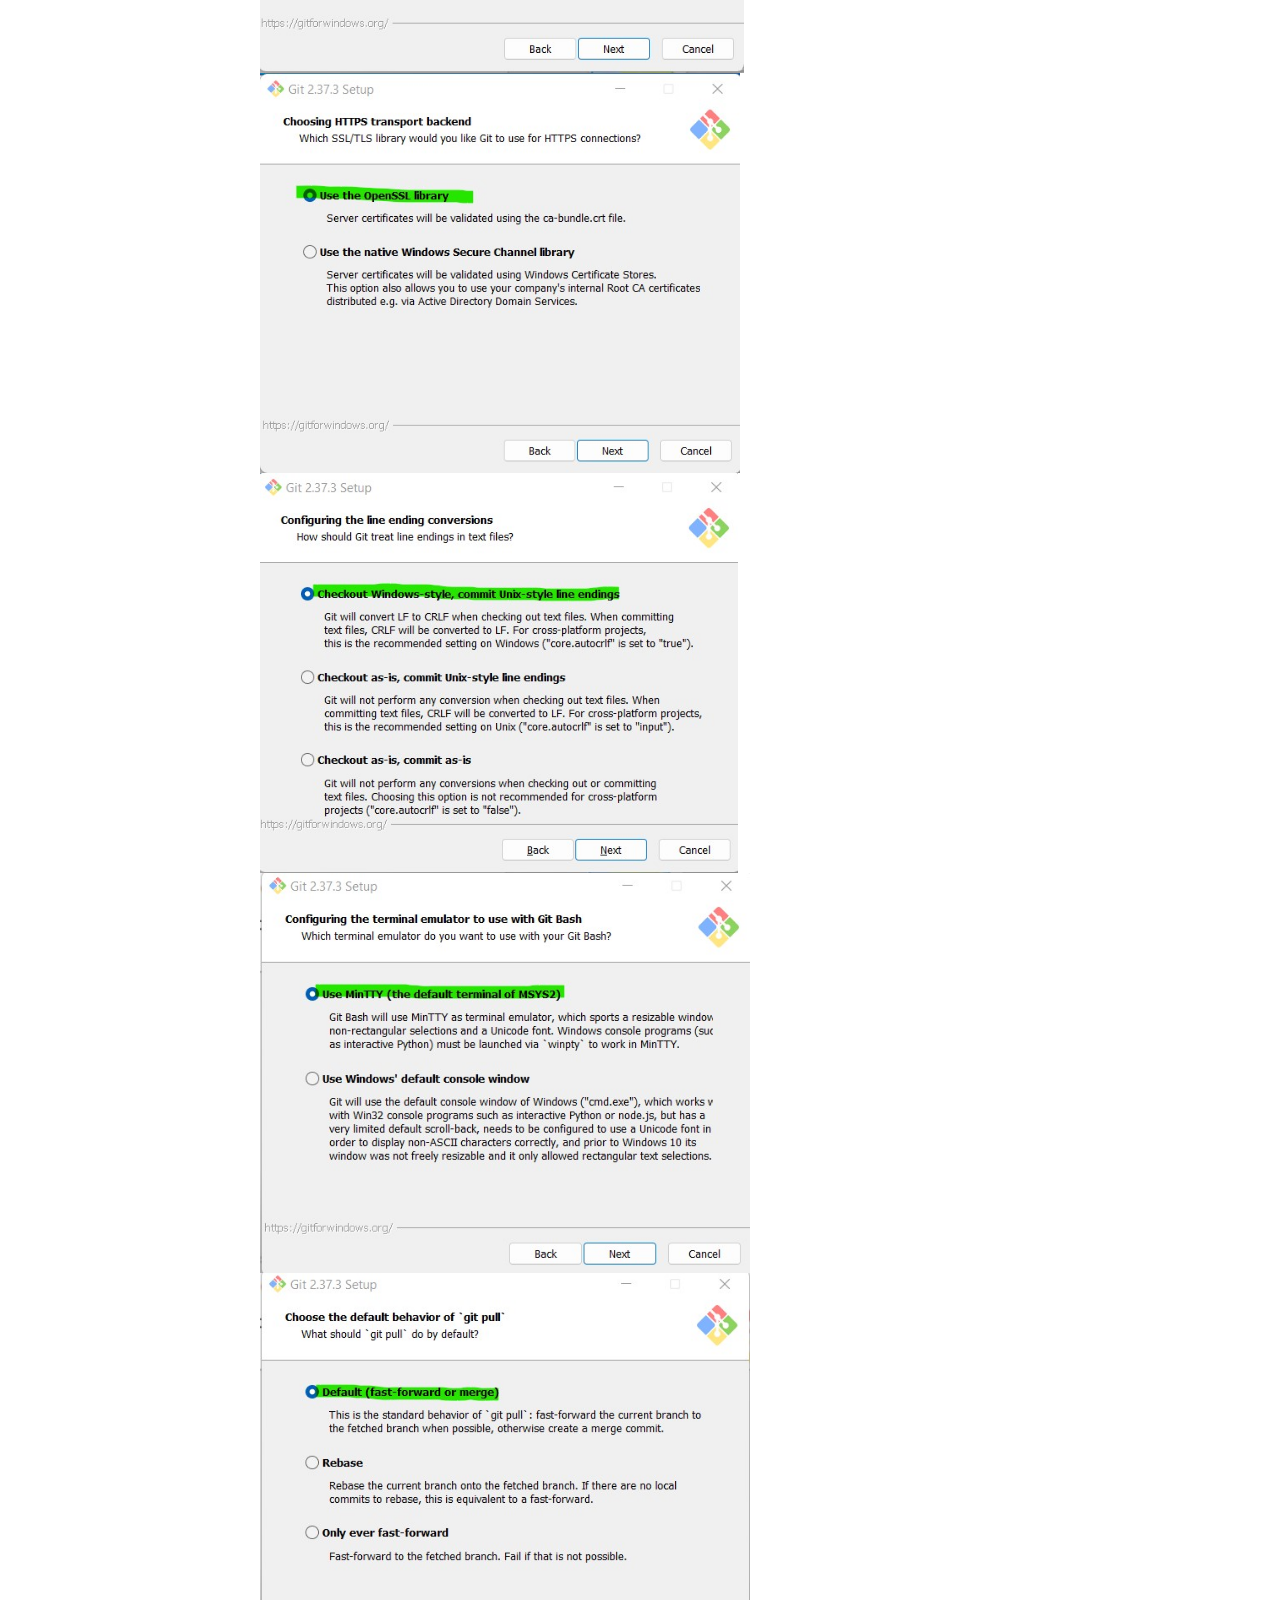
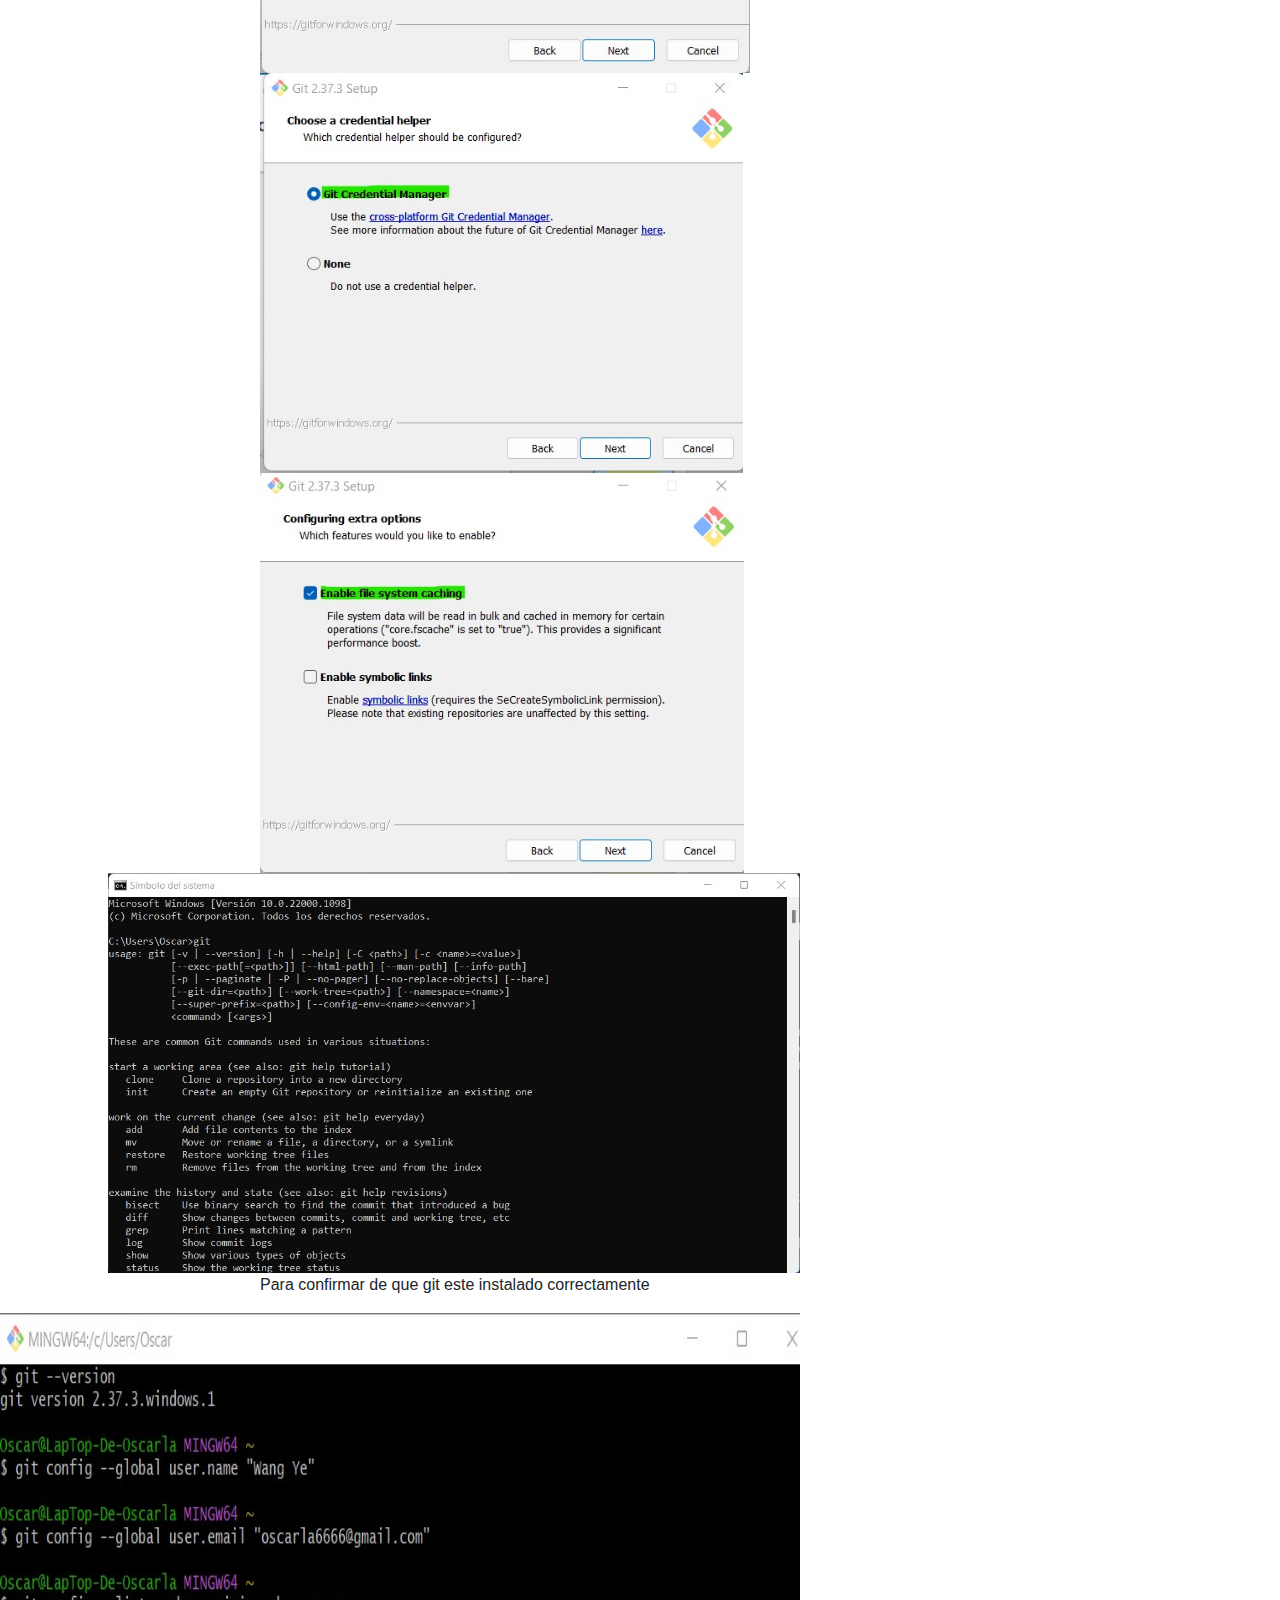
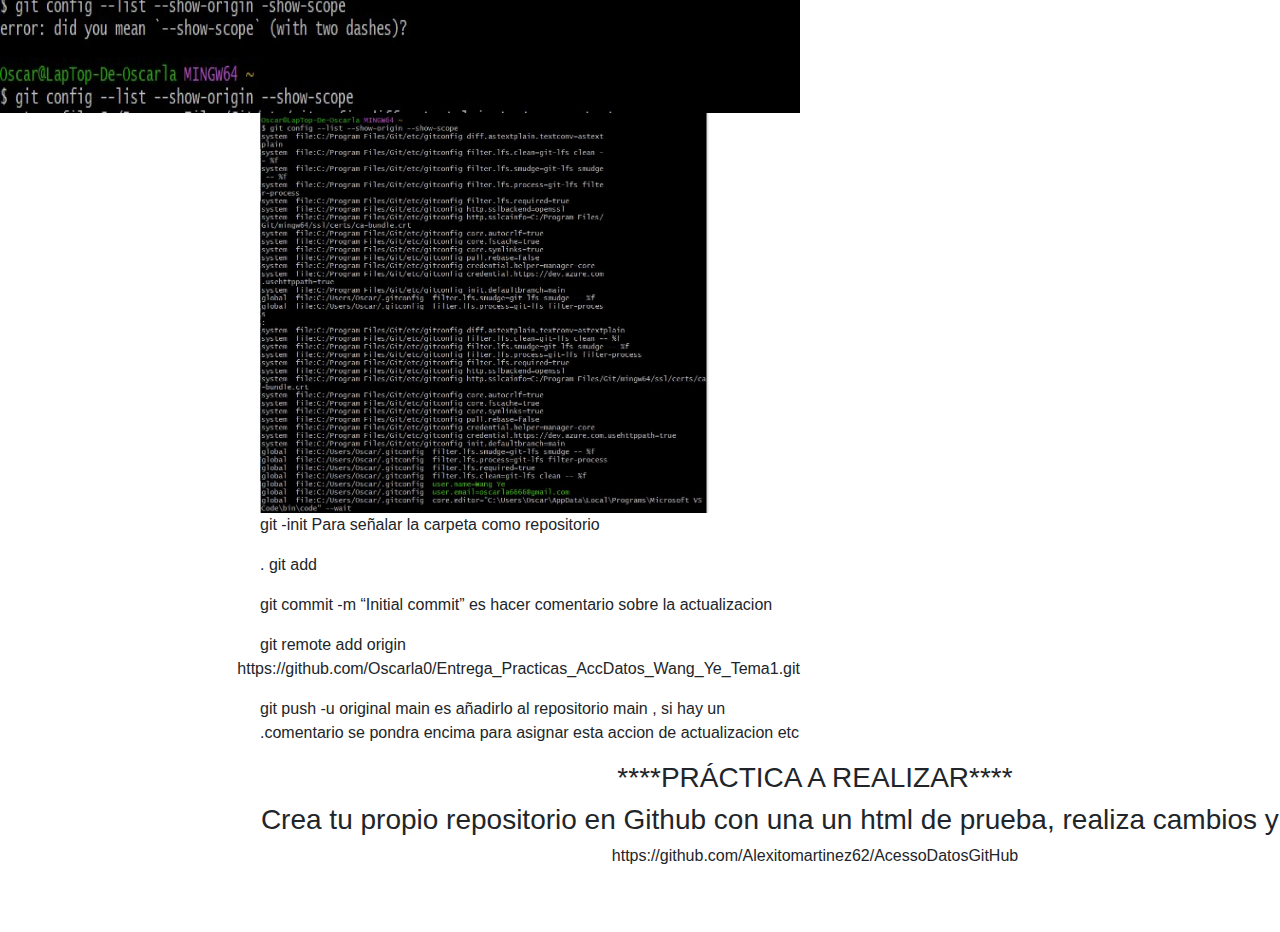
==== commit 2099e836: "Actualizacion 1.2" ====
--- a/index.html
+++ b/index.html
@@ -42,7 +42,7 @@
         <br><br><br>
         <div class="col-sm-6">
           <h2 class="text-left mt-4 display-4" id="white">Git</h2>
-                
+
                 <h4>Antes de poder usar github etc, es obligatorio descargar git .</h4>
                 <img src="Imagenes/Git/Picture1.png" alt="" height="400">
                 <p>Nos dira el VsCode que tendremos que instalar git para iniciar esta parte</p>
@@ -79,6 +79,8 @@
     <div class="text-center">
       <h3>****PRÁCTICA A REALIZAR****</h3>
       <h3>Crea tu propio repositorio en Github con una un html de prueba, realiza cambios y subelo </h3>
+      <p>https://github.com/Alexitomartinez62/AcessoDatosGitHub</p>
+      
     </div>
     <br><br> 
   </body>
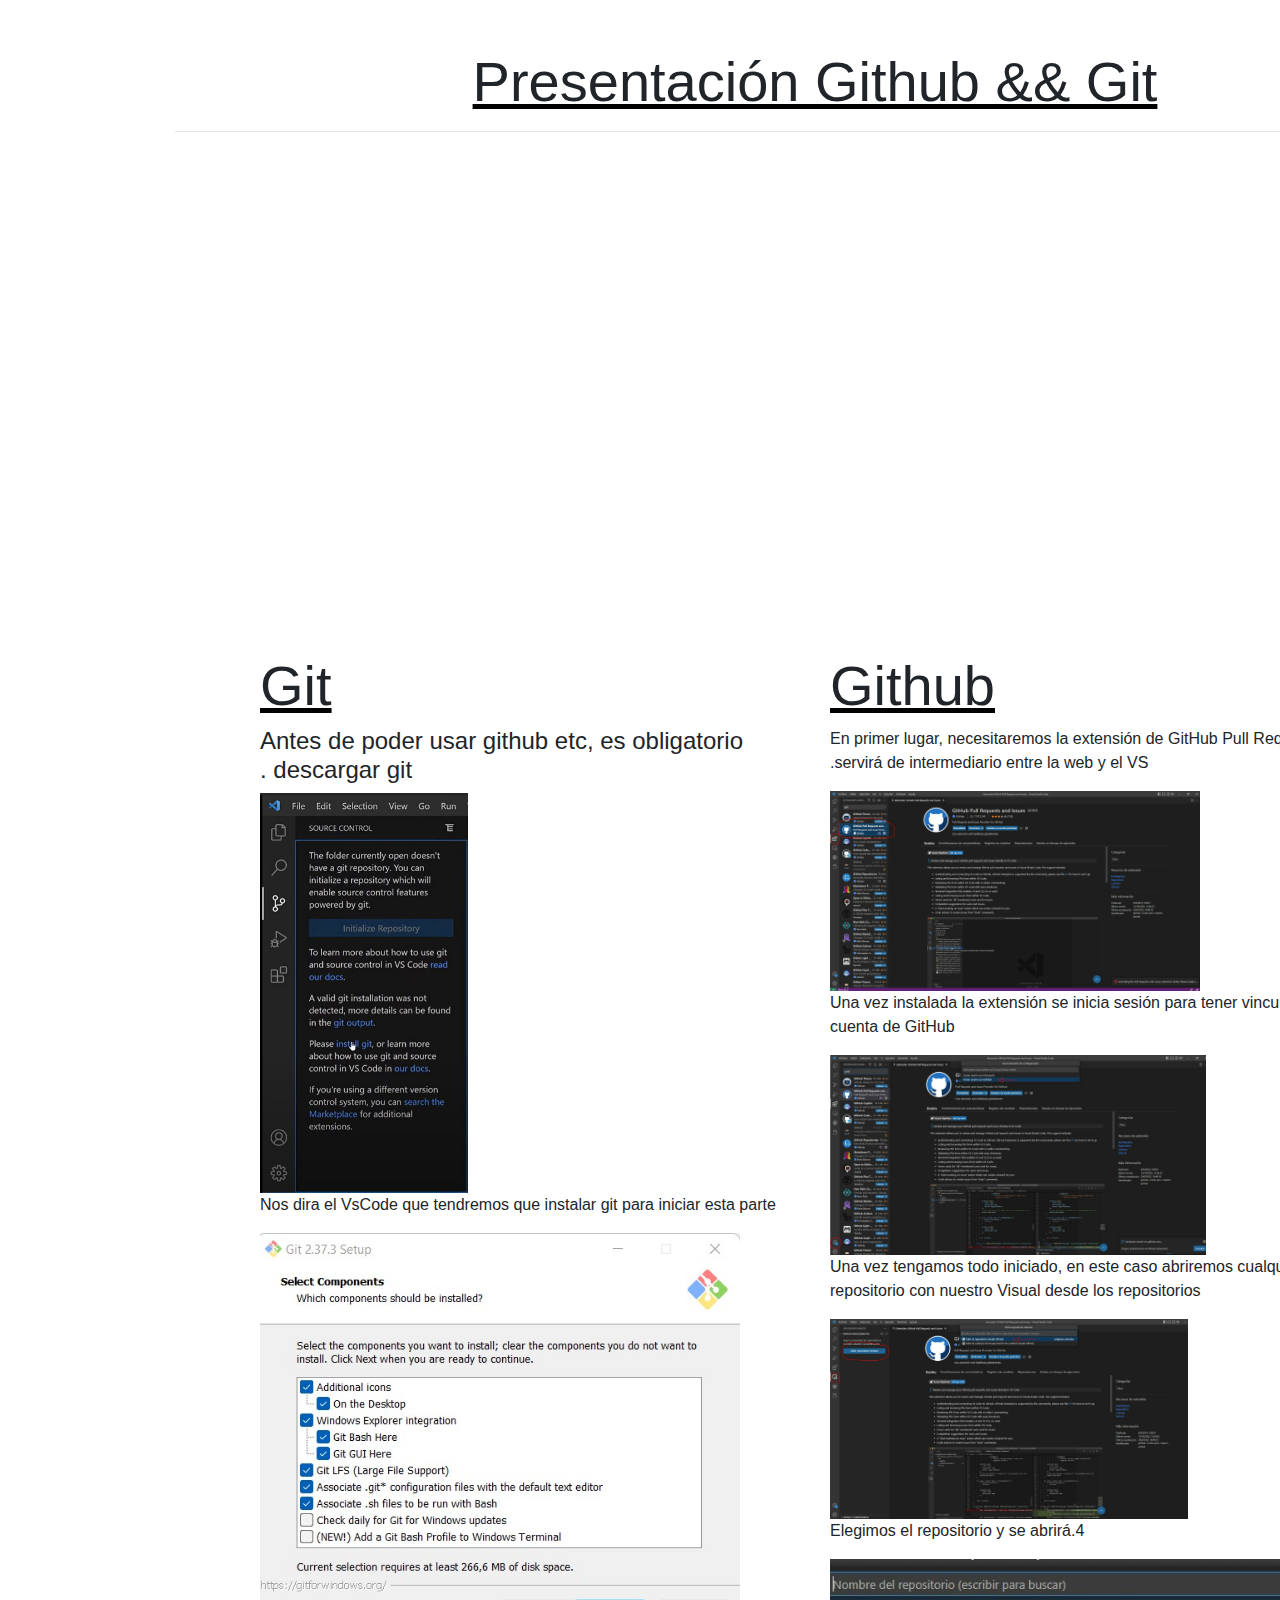
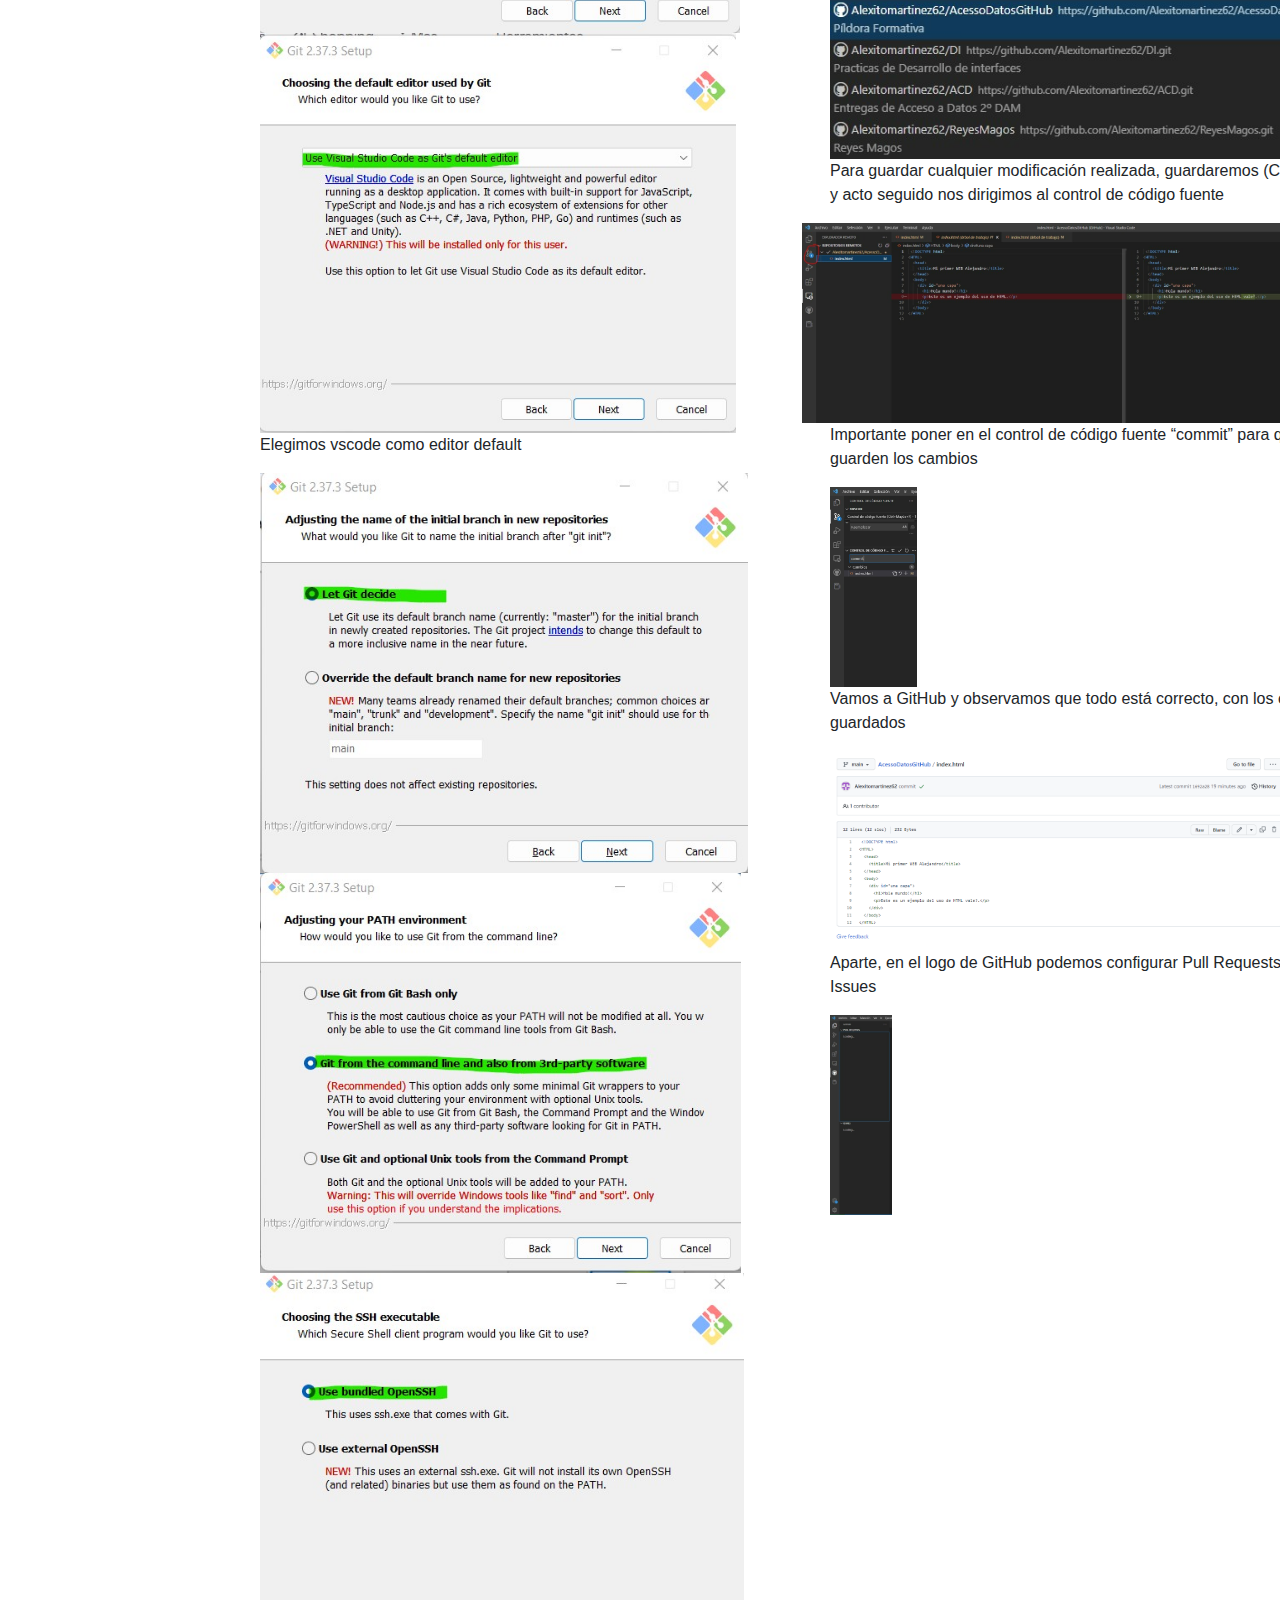
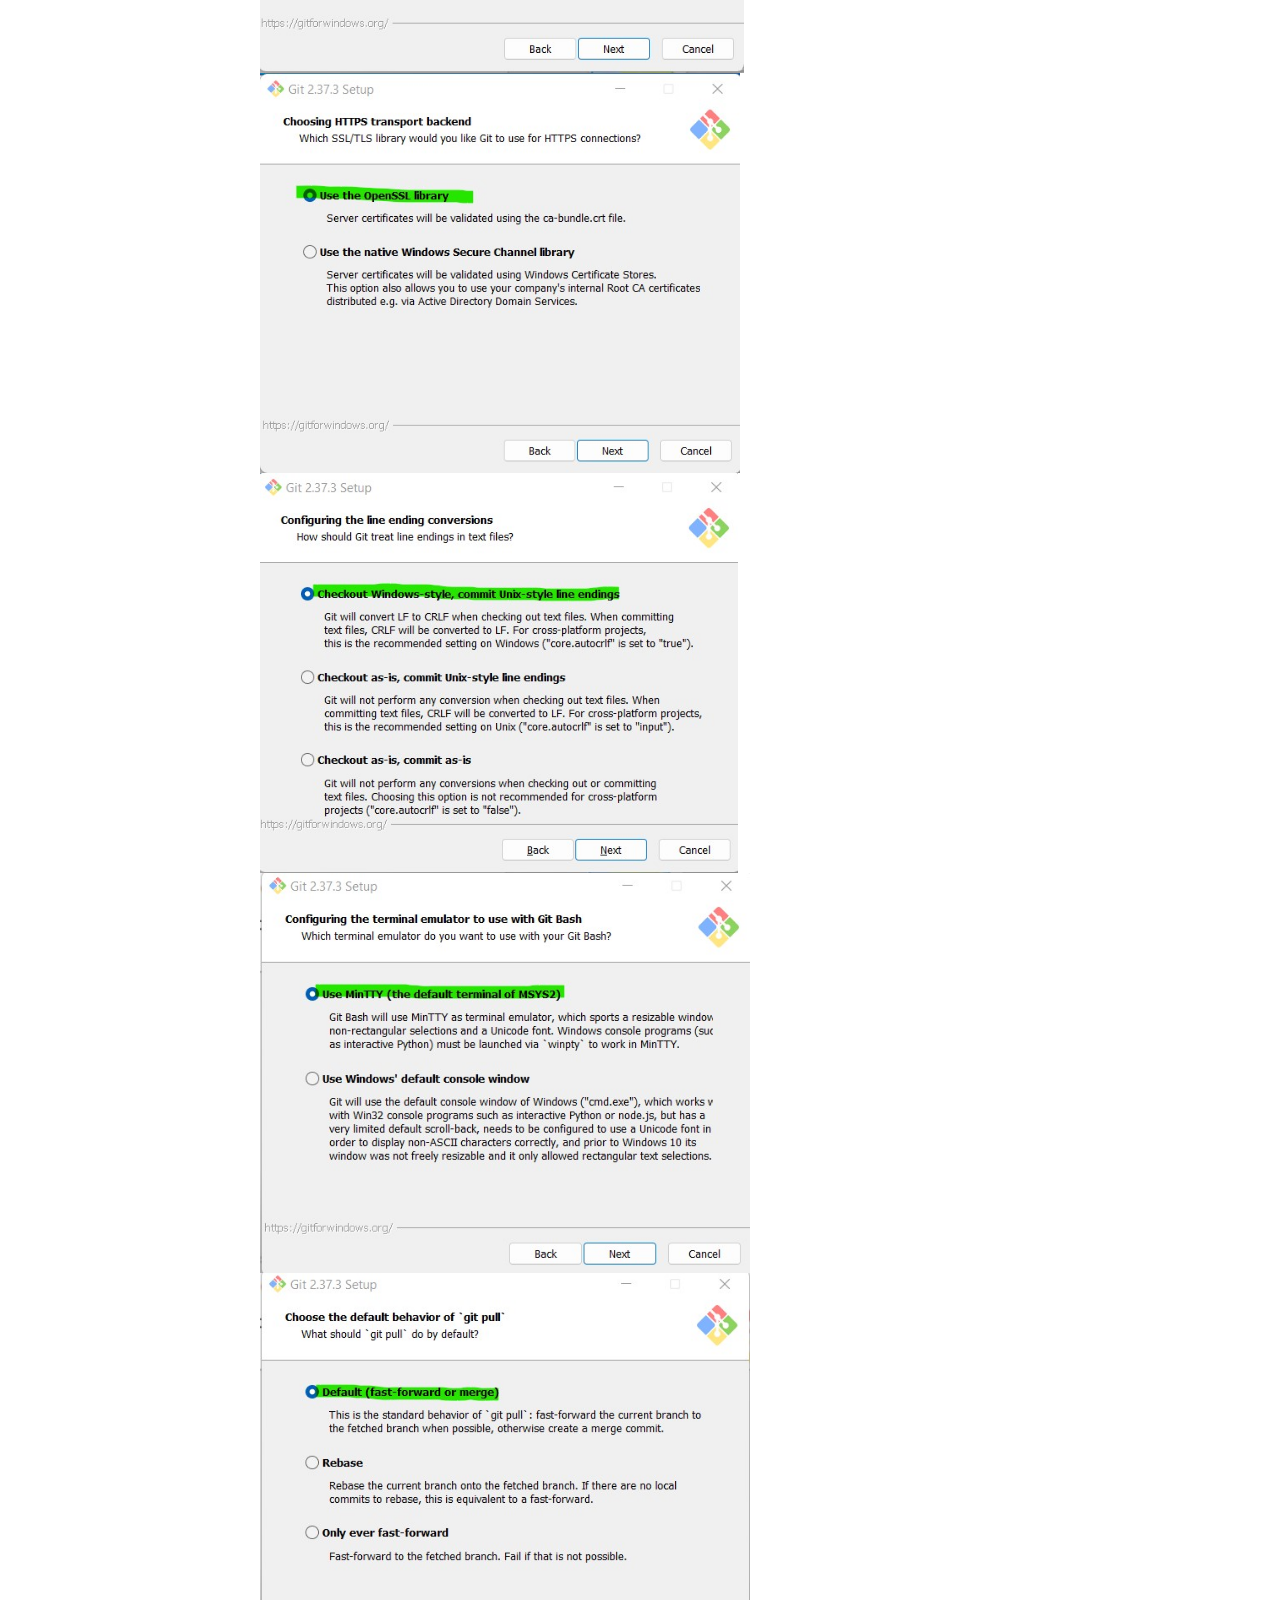
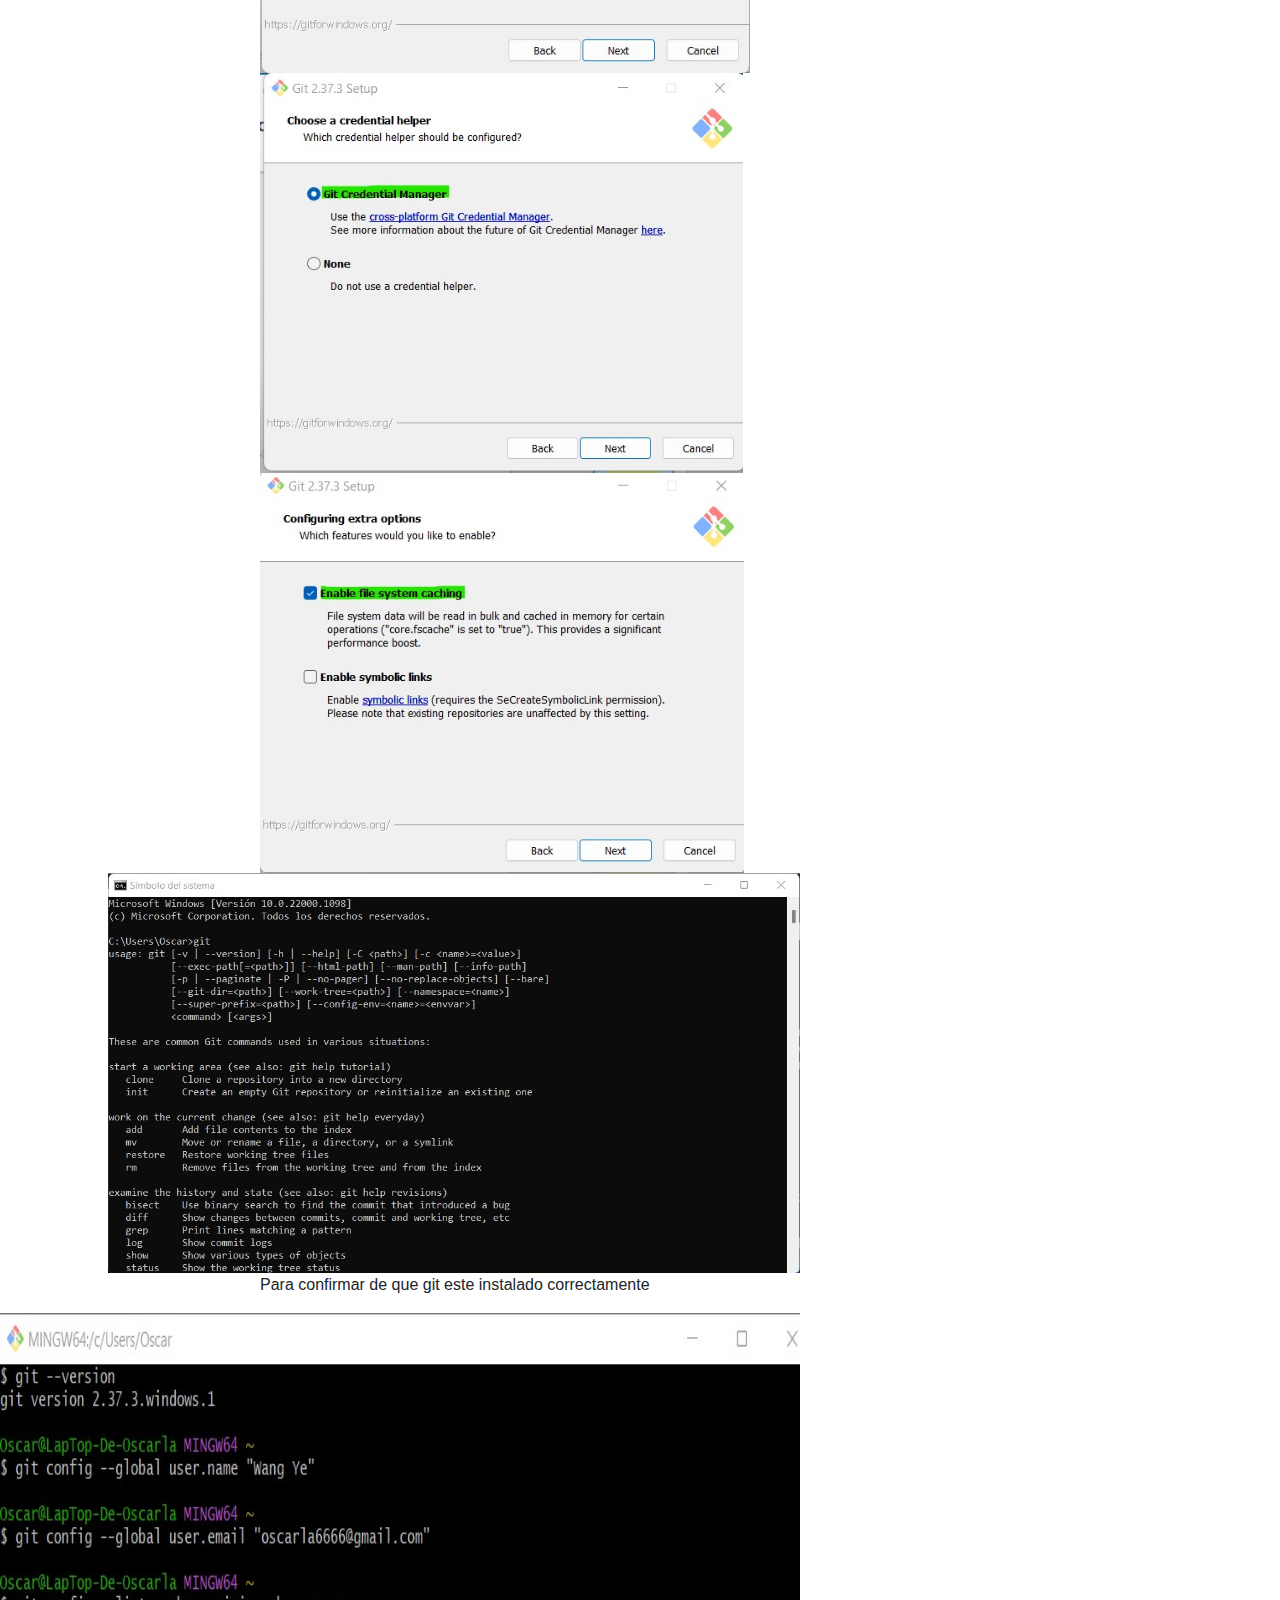
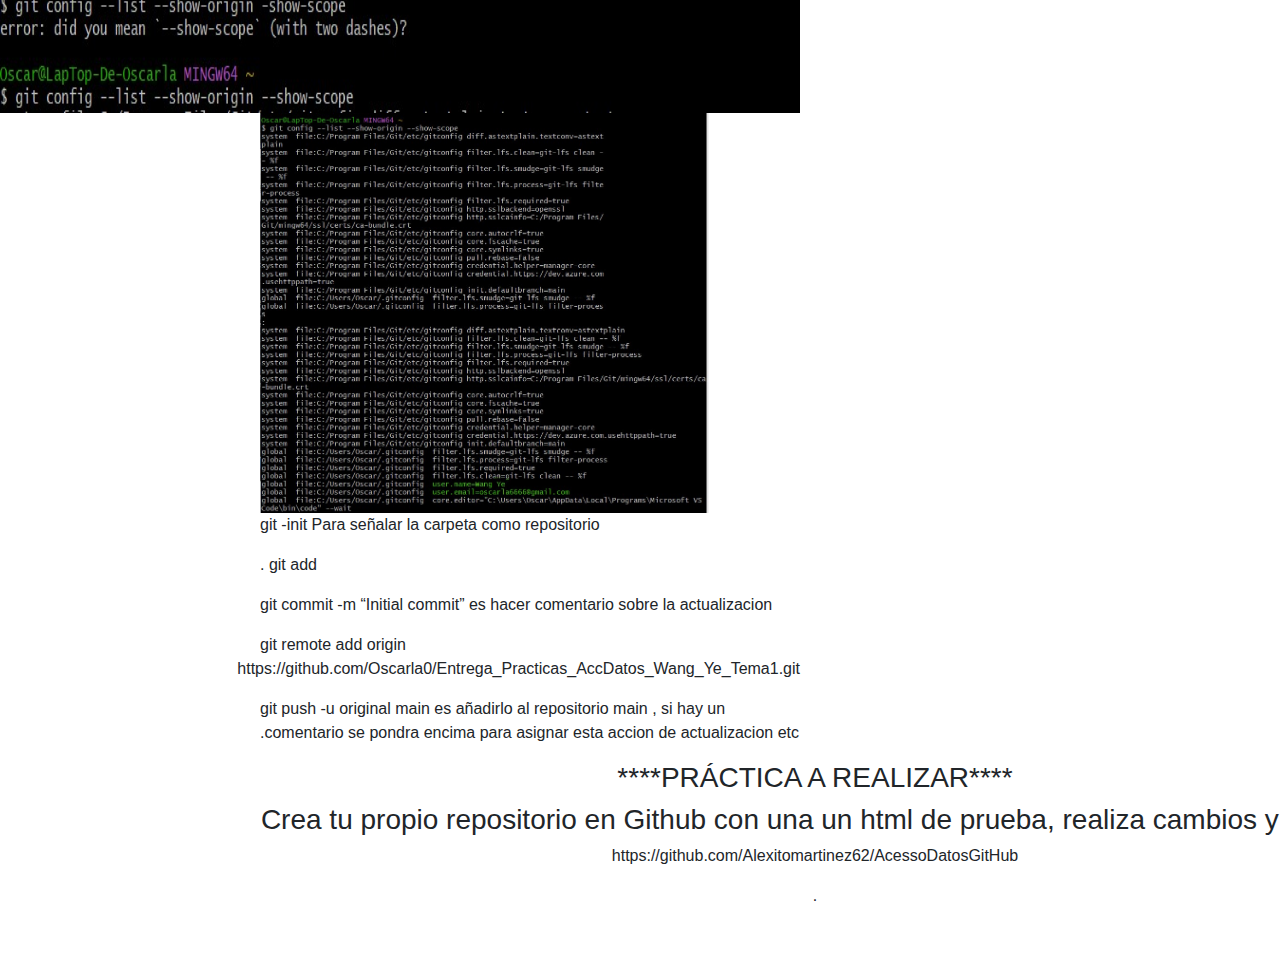
==== commit edcb7969: "ok" ====
--- a/index.html
+++ b/index.html
@@ -80,7 +80,7 @@
       <h3>****PRÁCTICA A REALIZAR****</h3>
       <h3>Crea tu propio repositorio en Github con una un html de prueba, realiza cambios y subelo </h3>
       <p>https://github.com/Alexitomartinez62/AcessoDatosGitHub</p>
-      
+      .
     </div>
     <br><br> 
   </body>
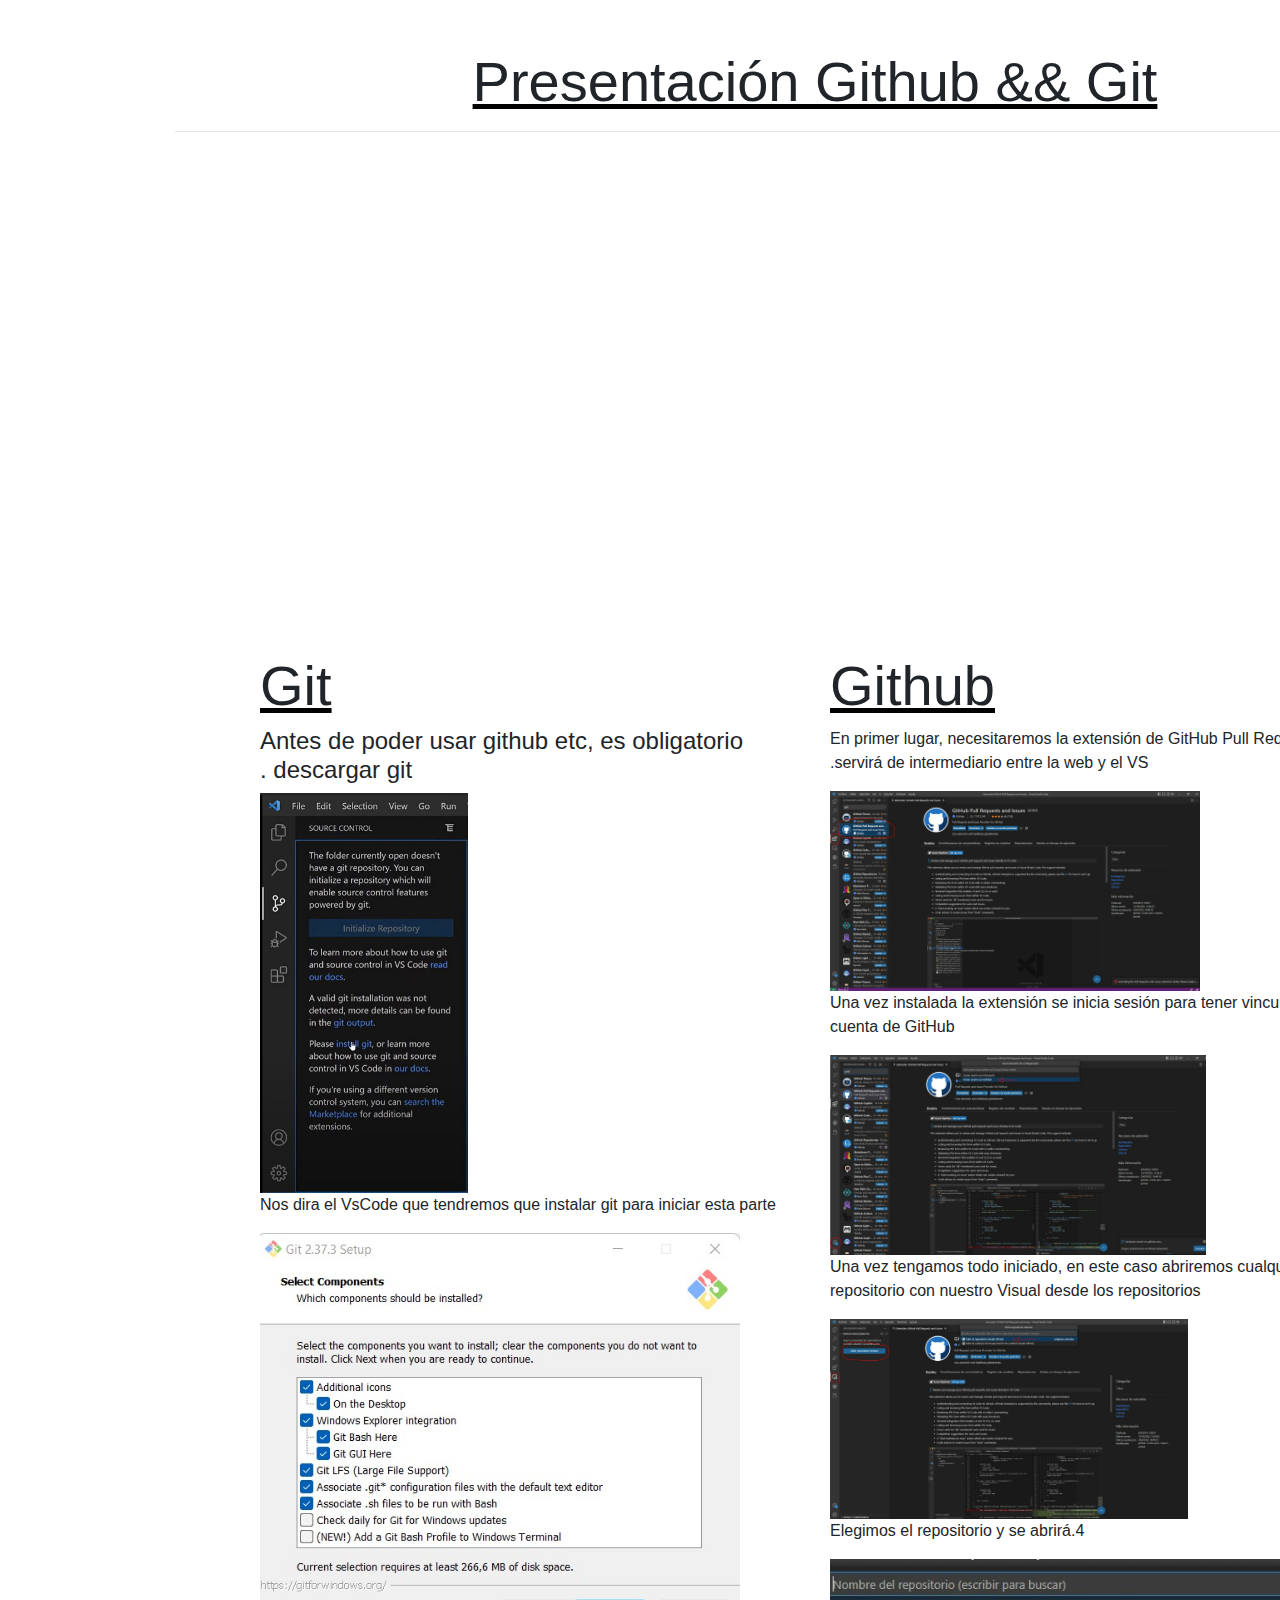
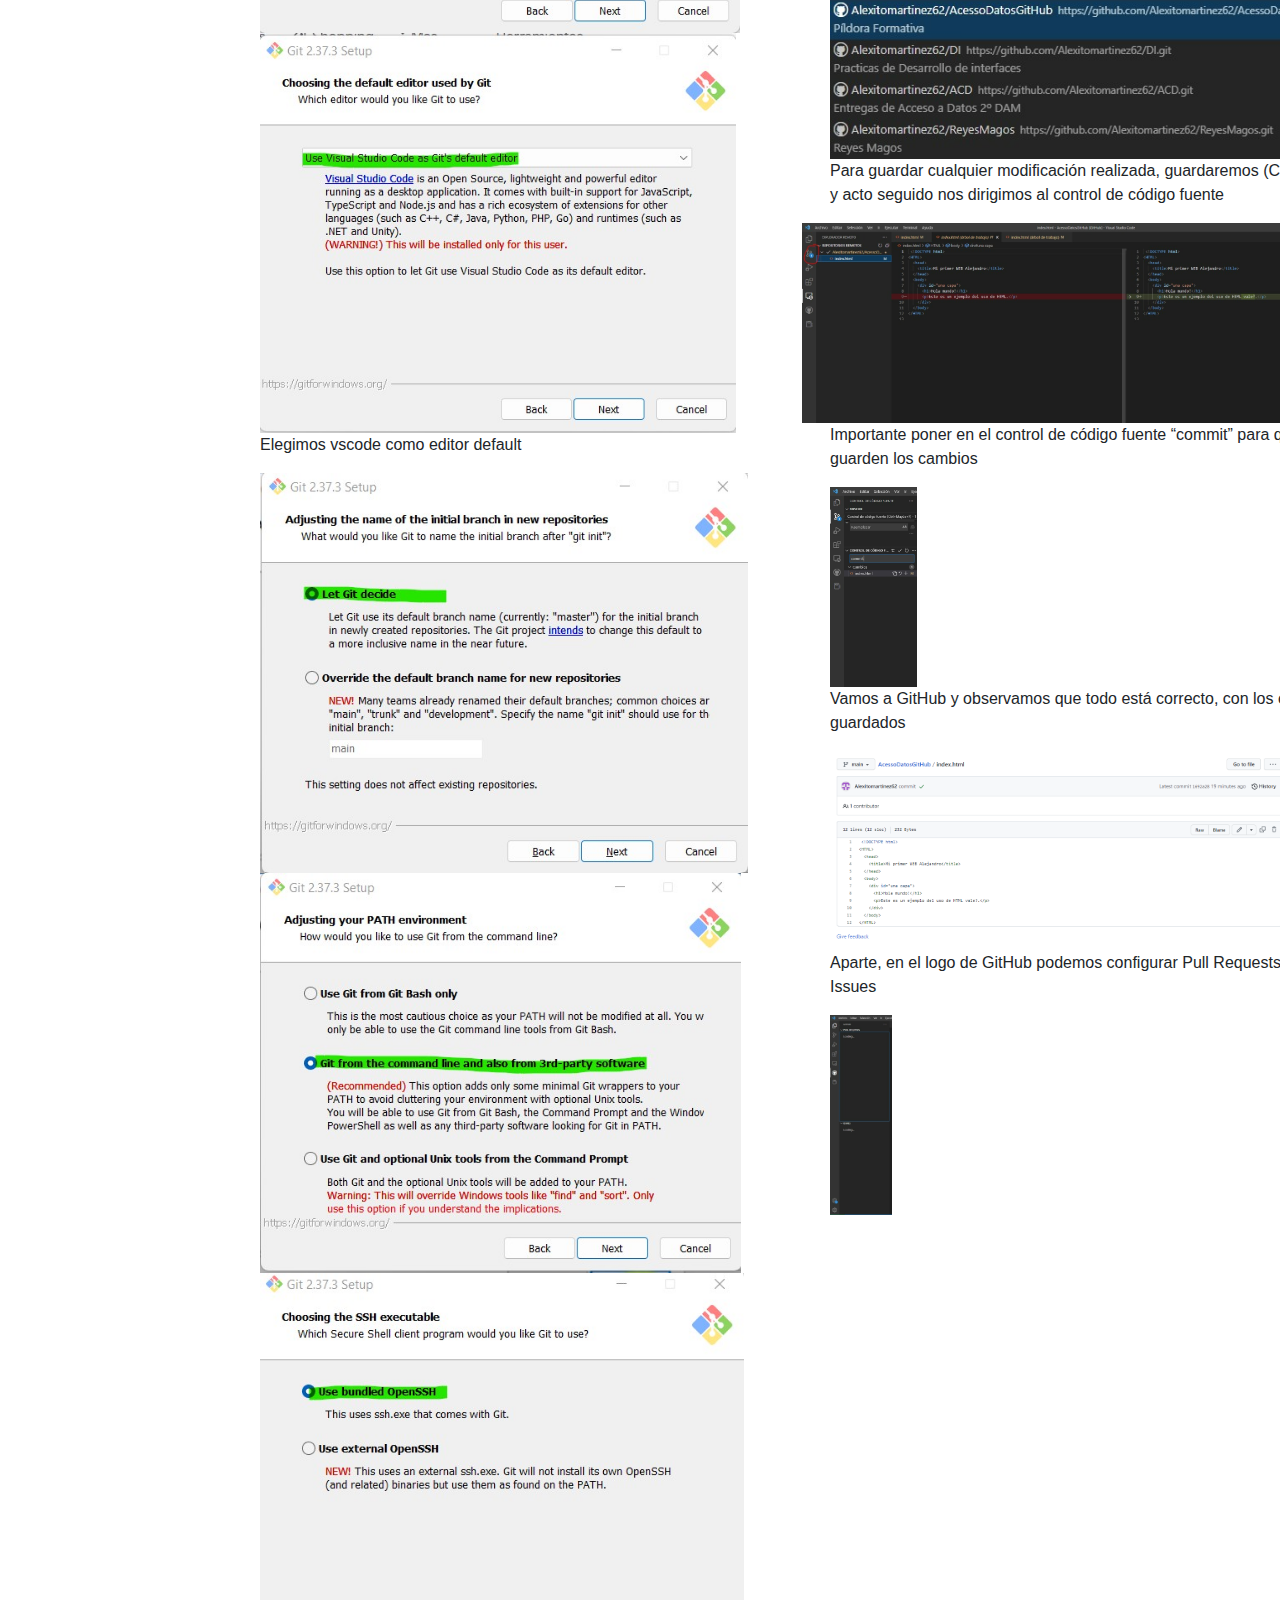
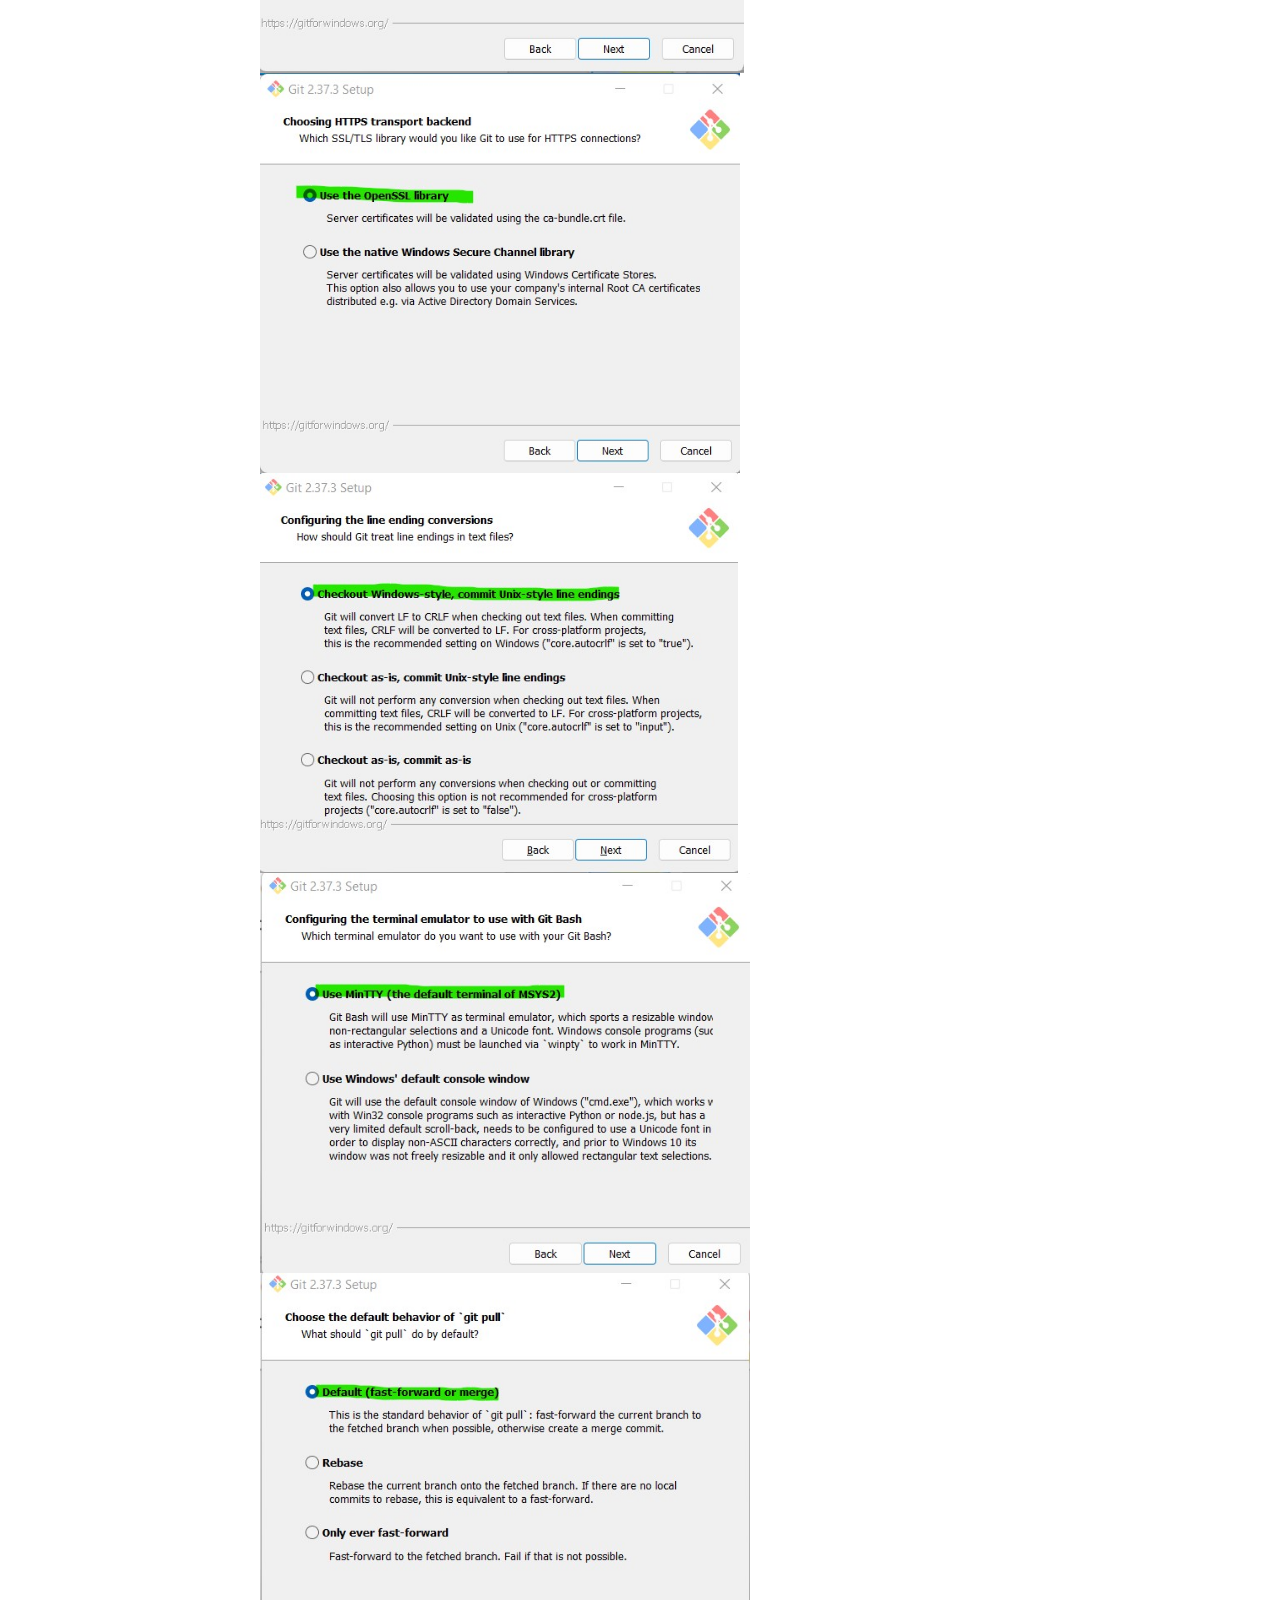
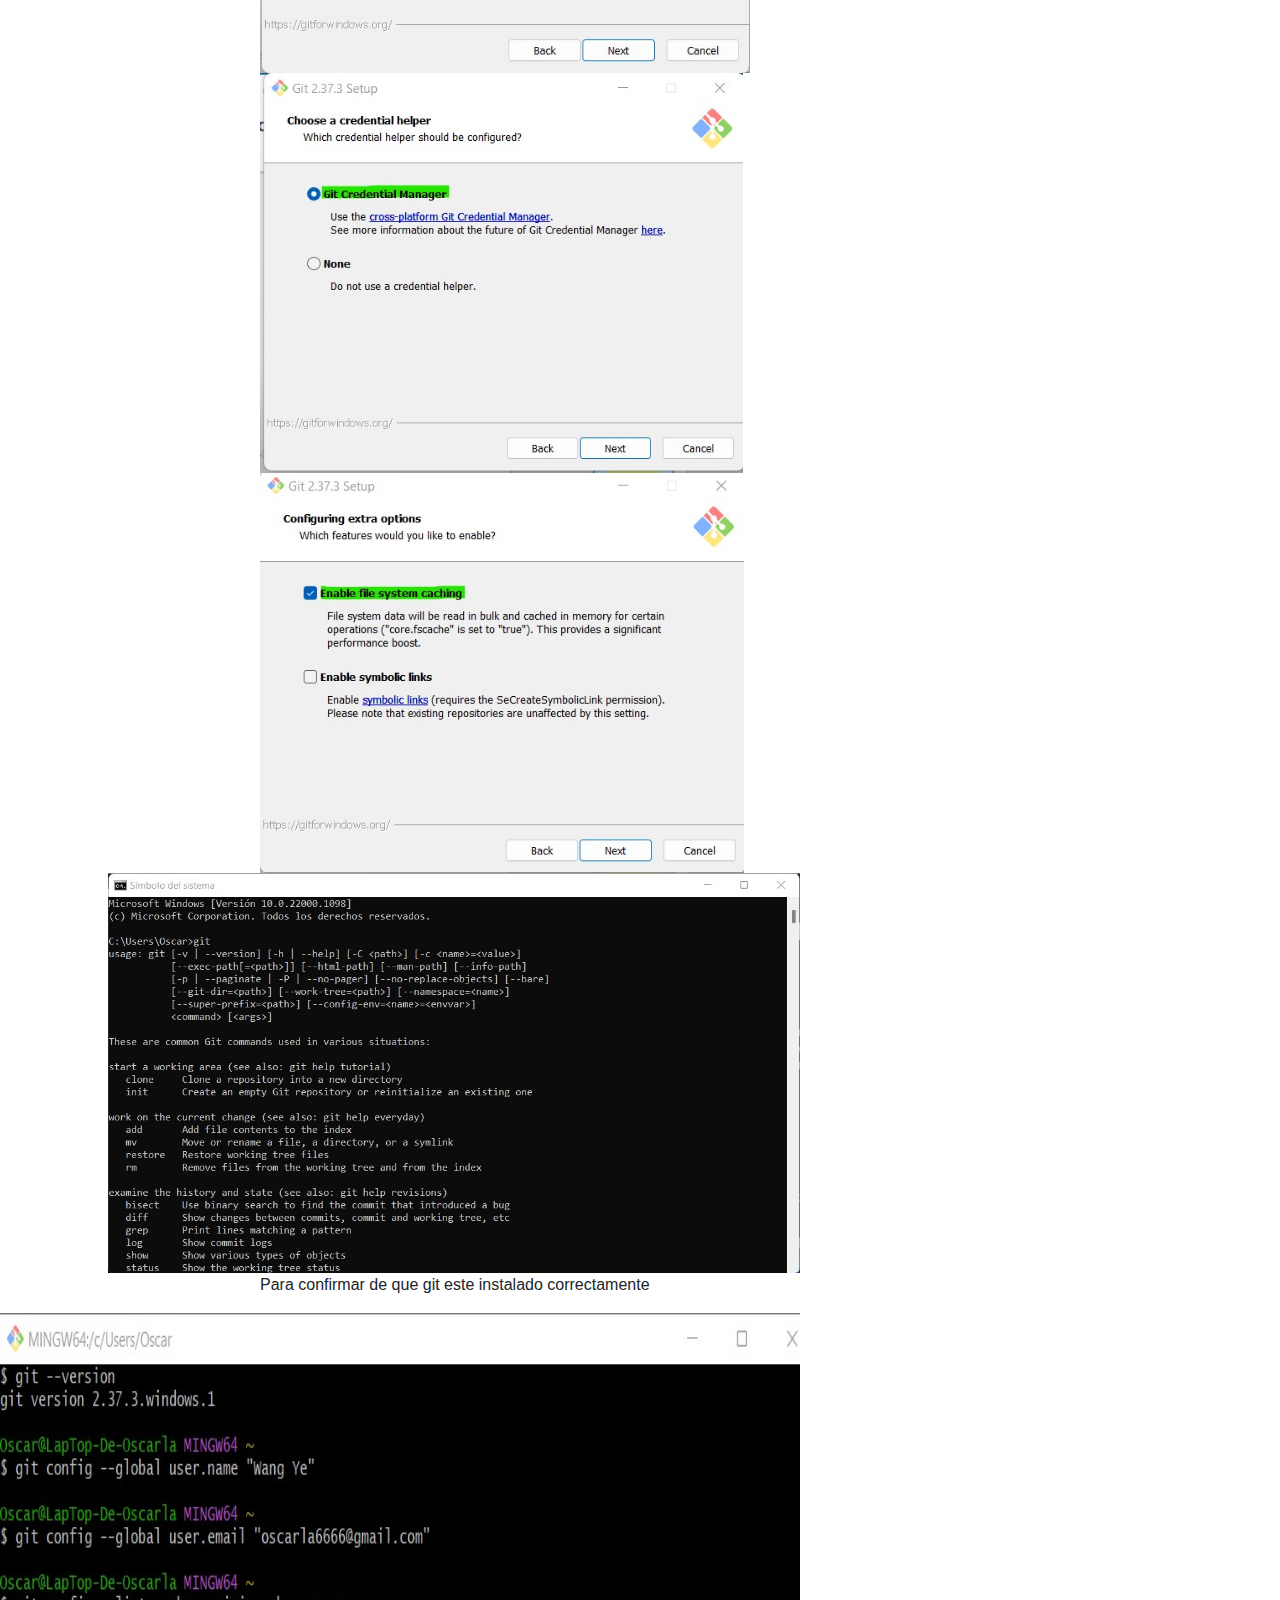
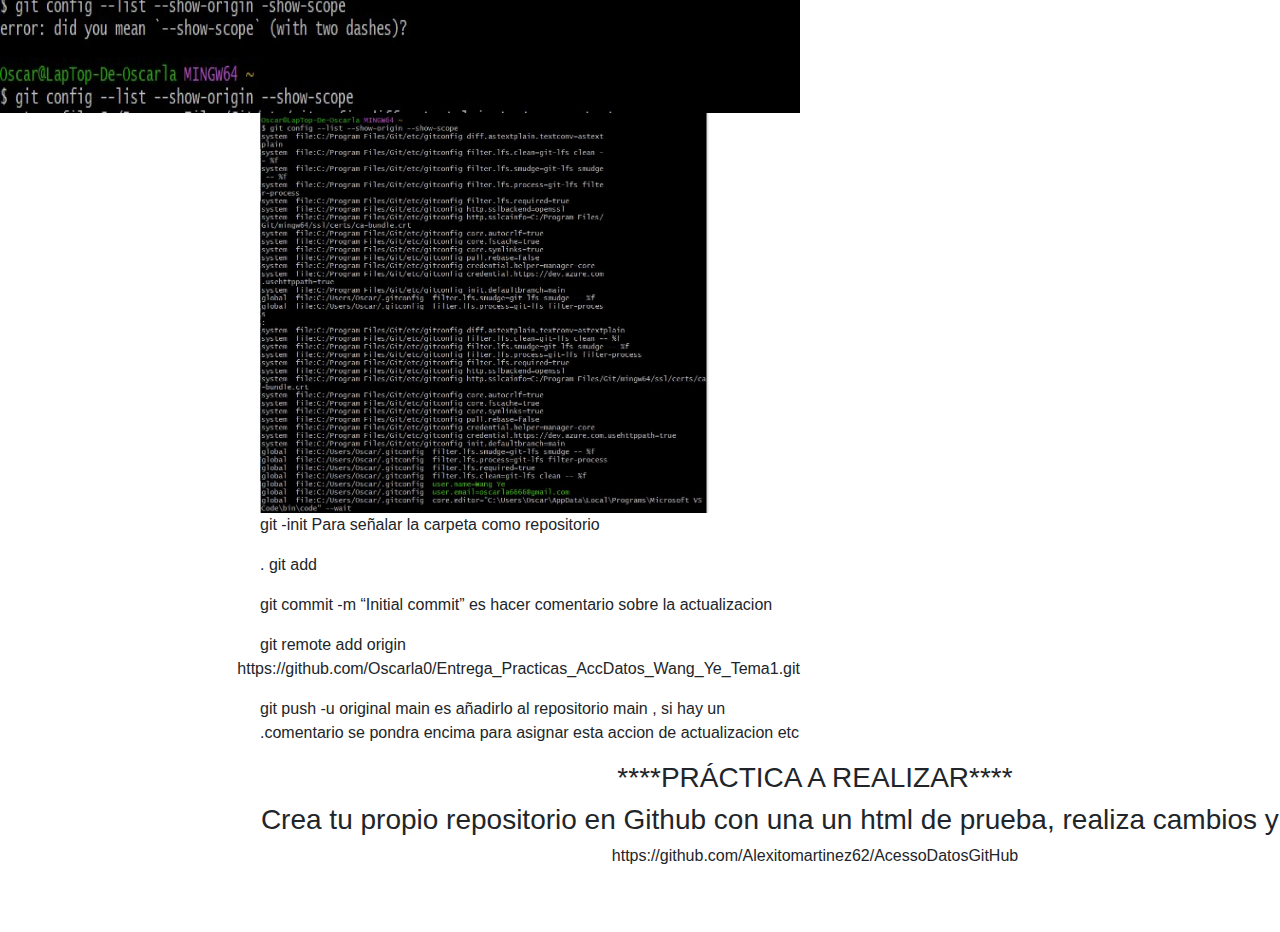
==== commit 3a462ca1: "🆗" ====
--- a/index.html
+++ b/index.html
@@ -80,7 +80,7 @@
       <h3>****PRÁCTICA A REALIZAR****</h3>
       <h3>Crea tu propio repositorio en Github con una un html de prueba, realiza cambios y subelo </h3>
       <p>https://github.com/Alexitomartinez62/AcessoDatosGitHub</p>
-      .
+      
     </div>
     <br><br> 
   </body>
